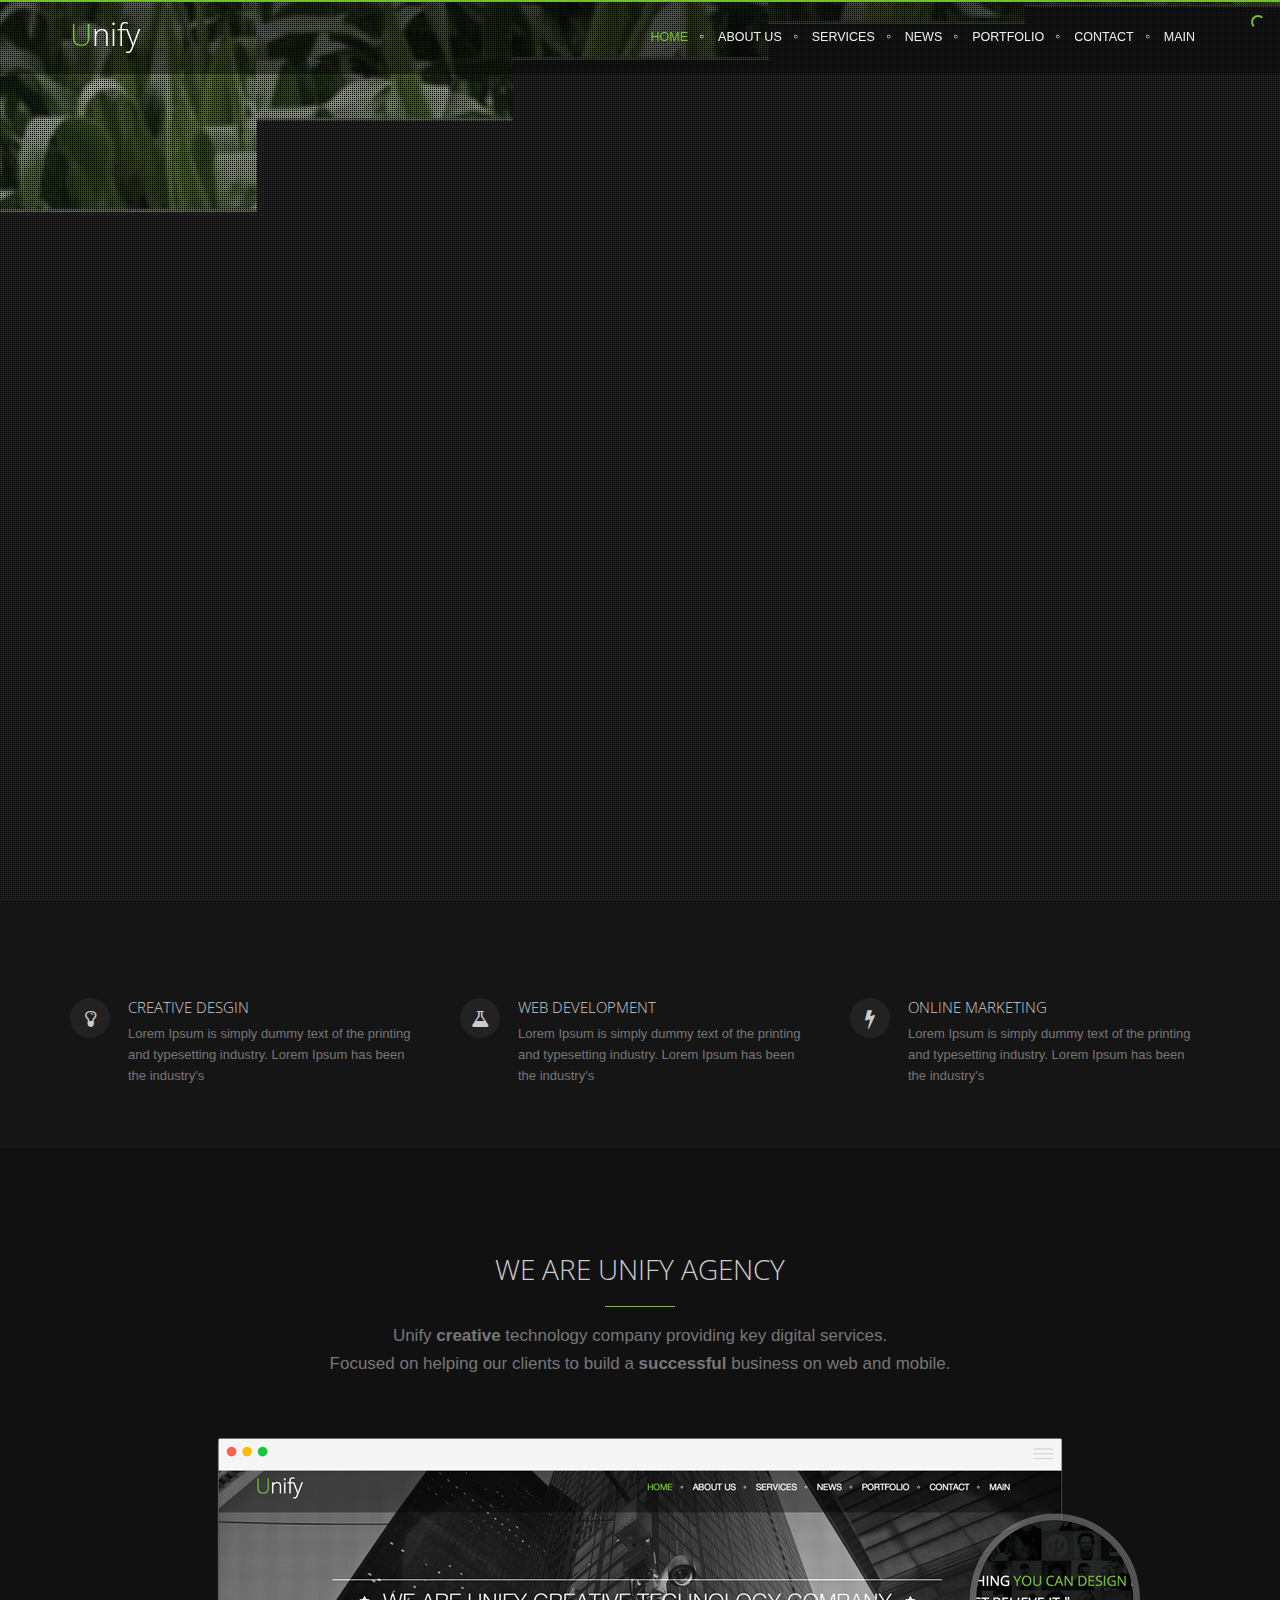
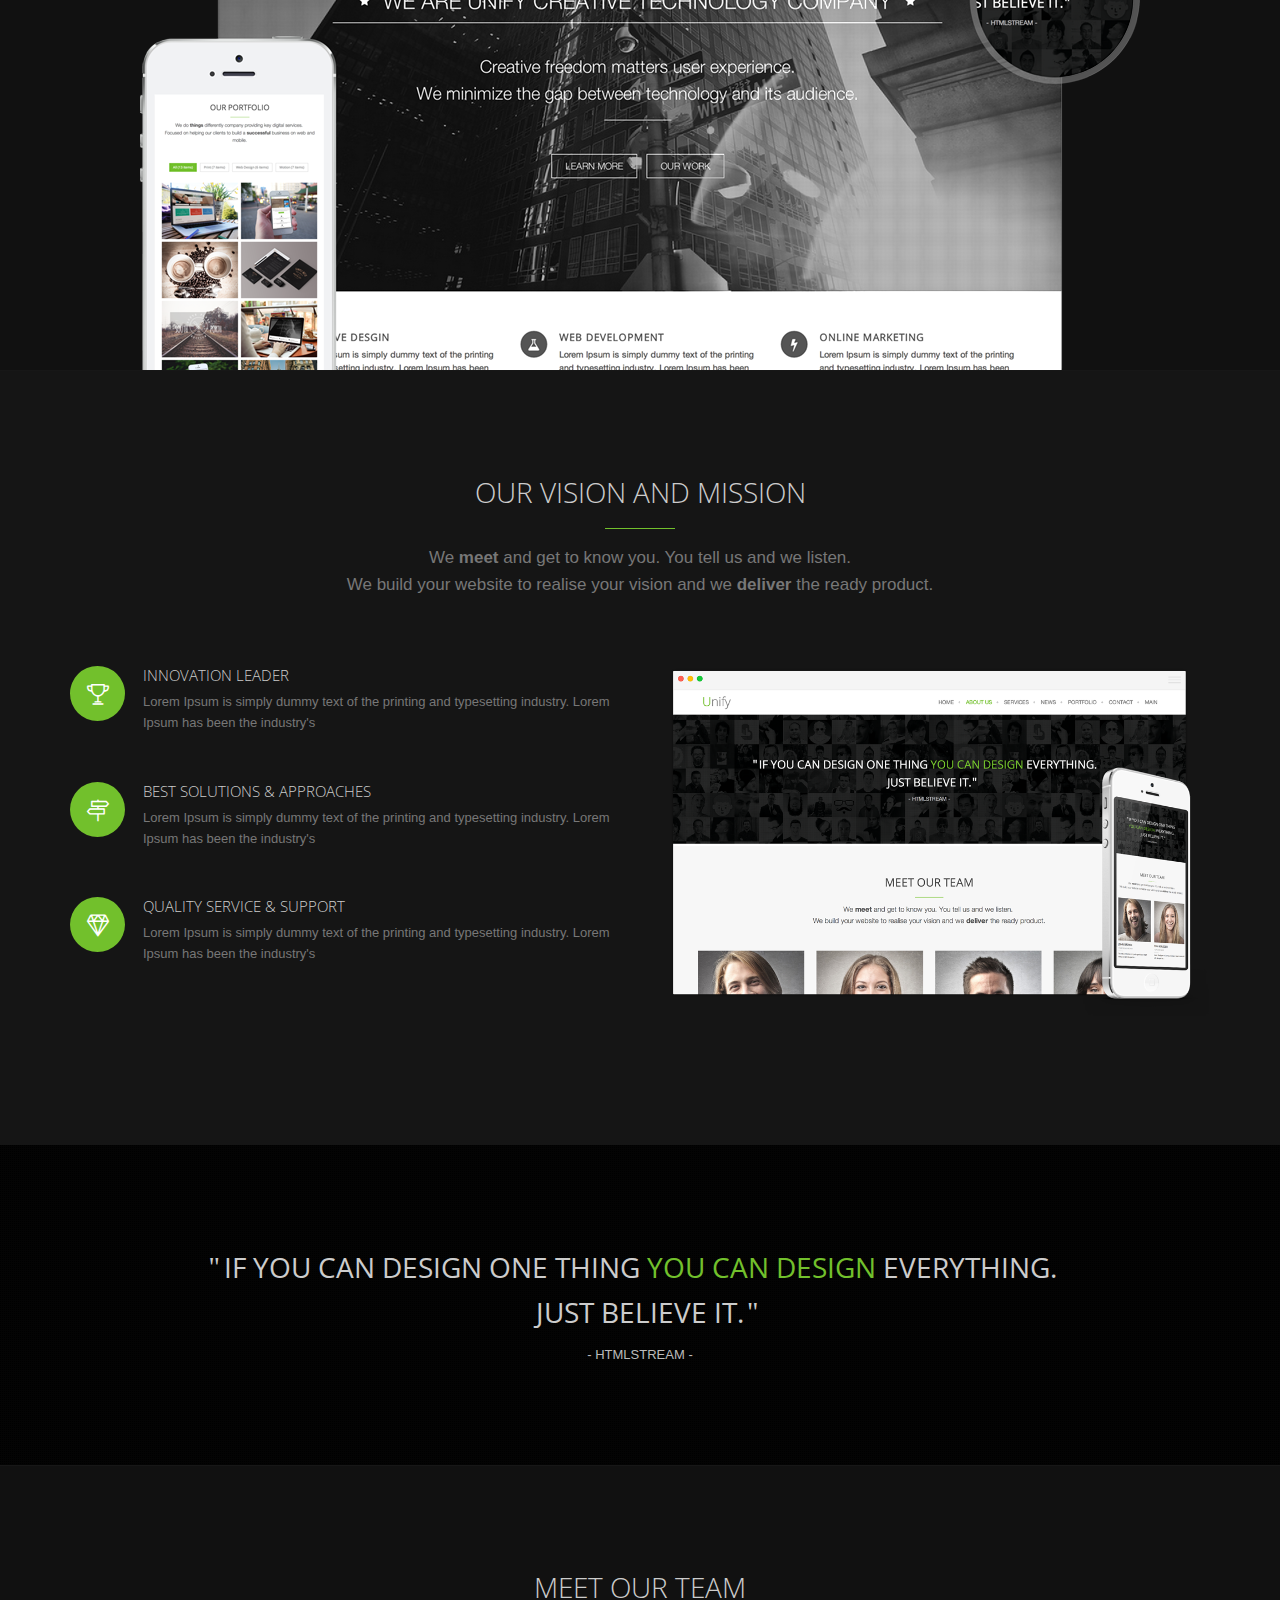
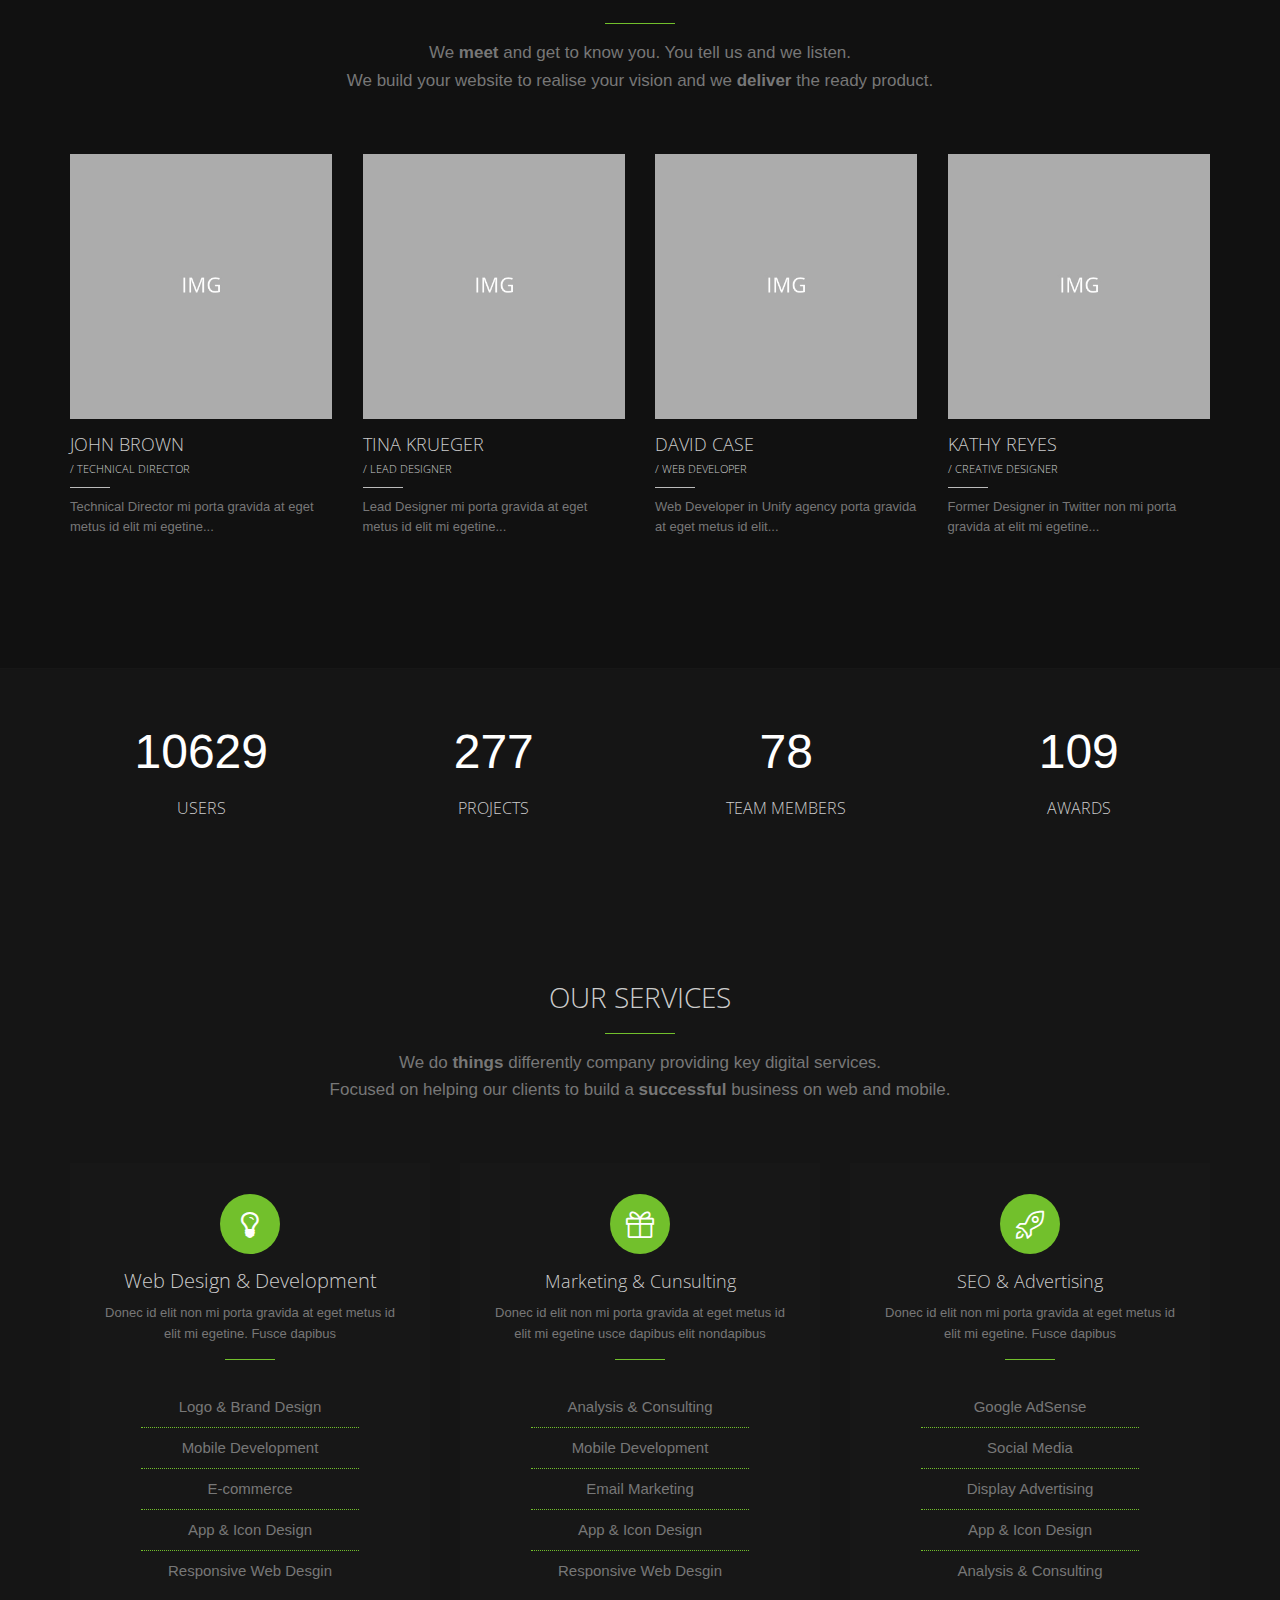
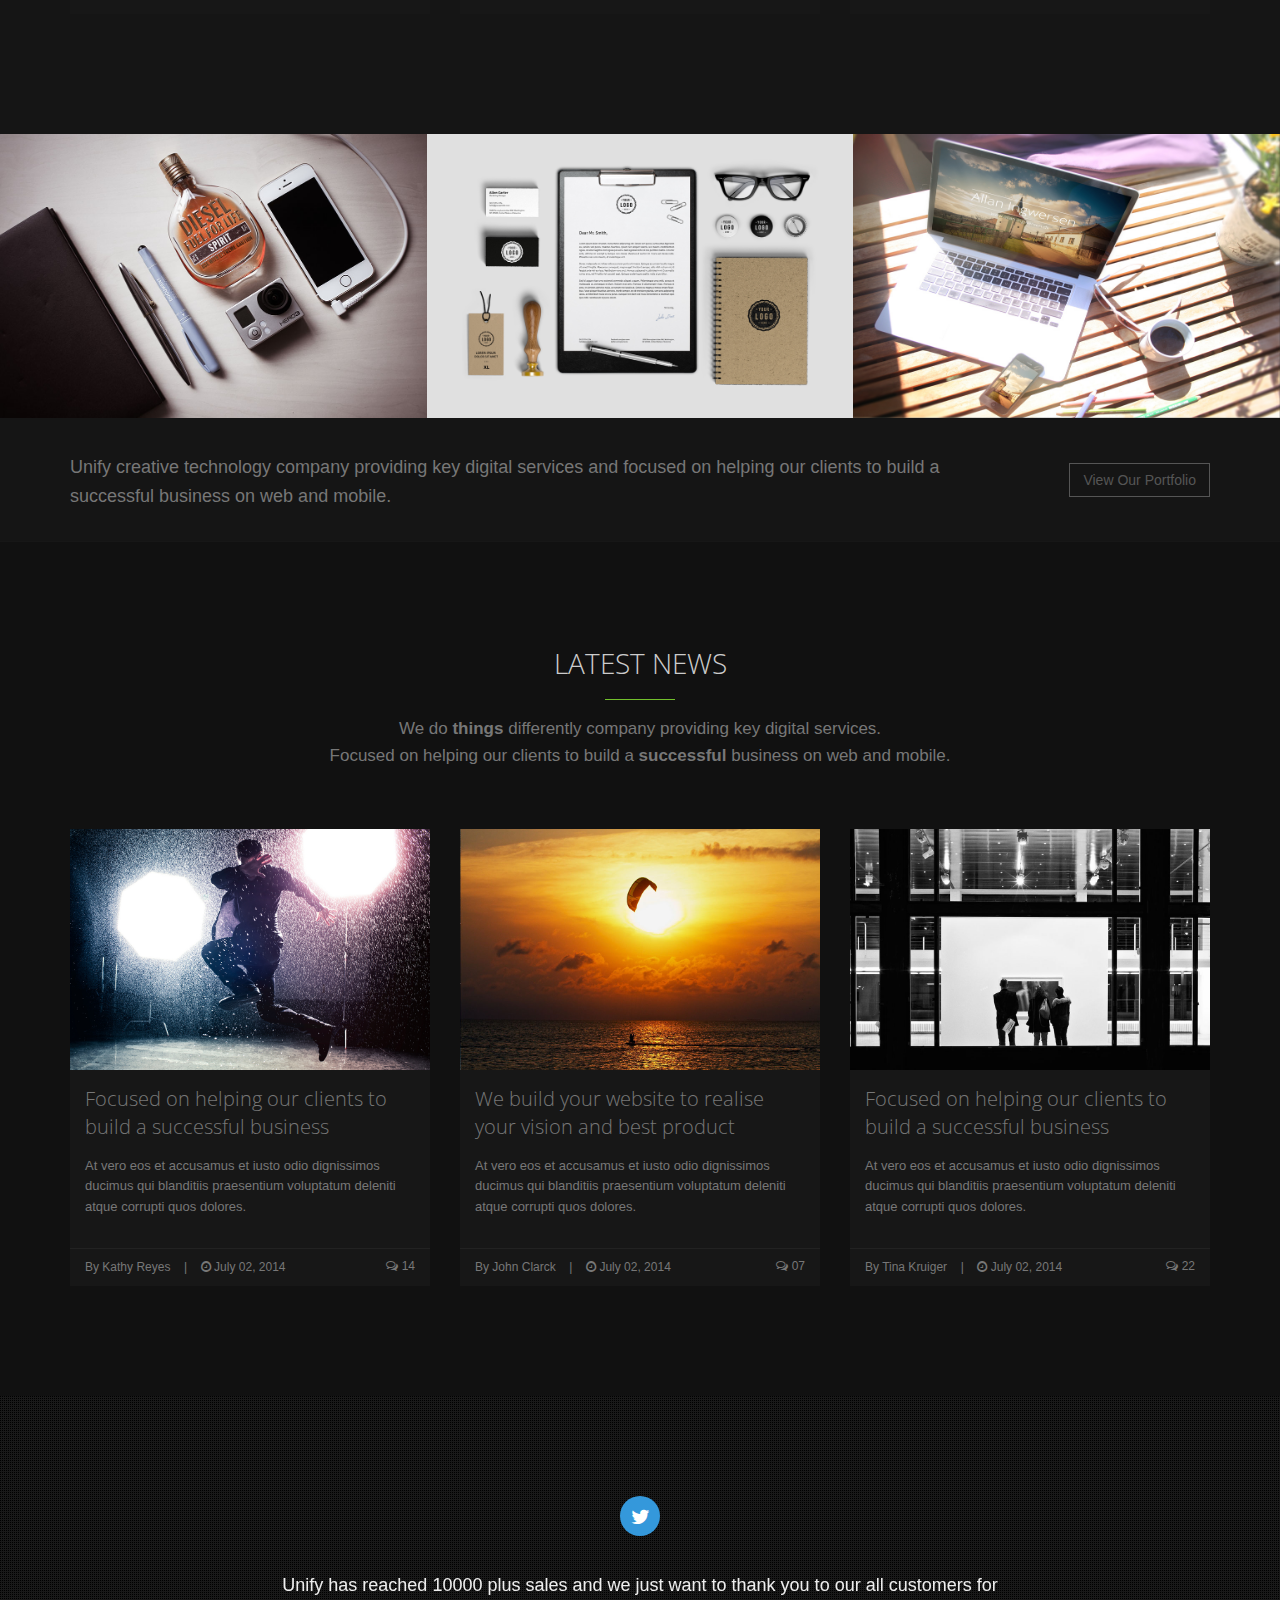
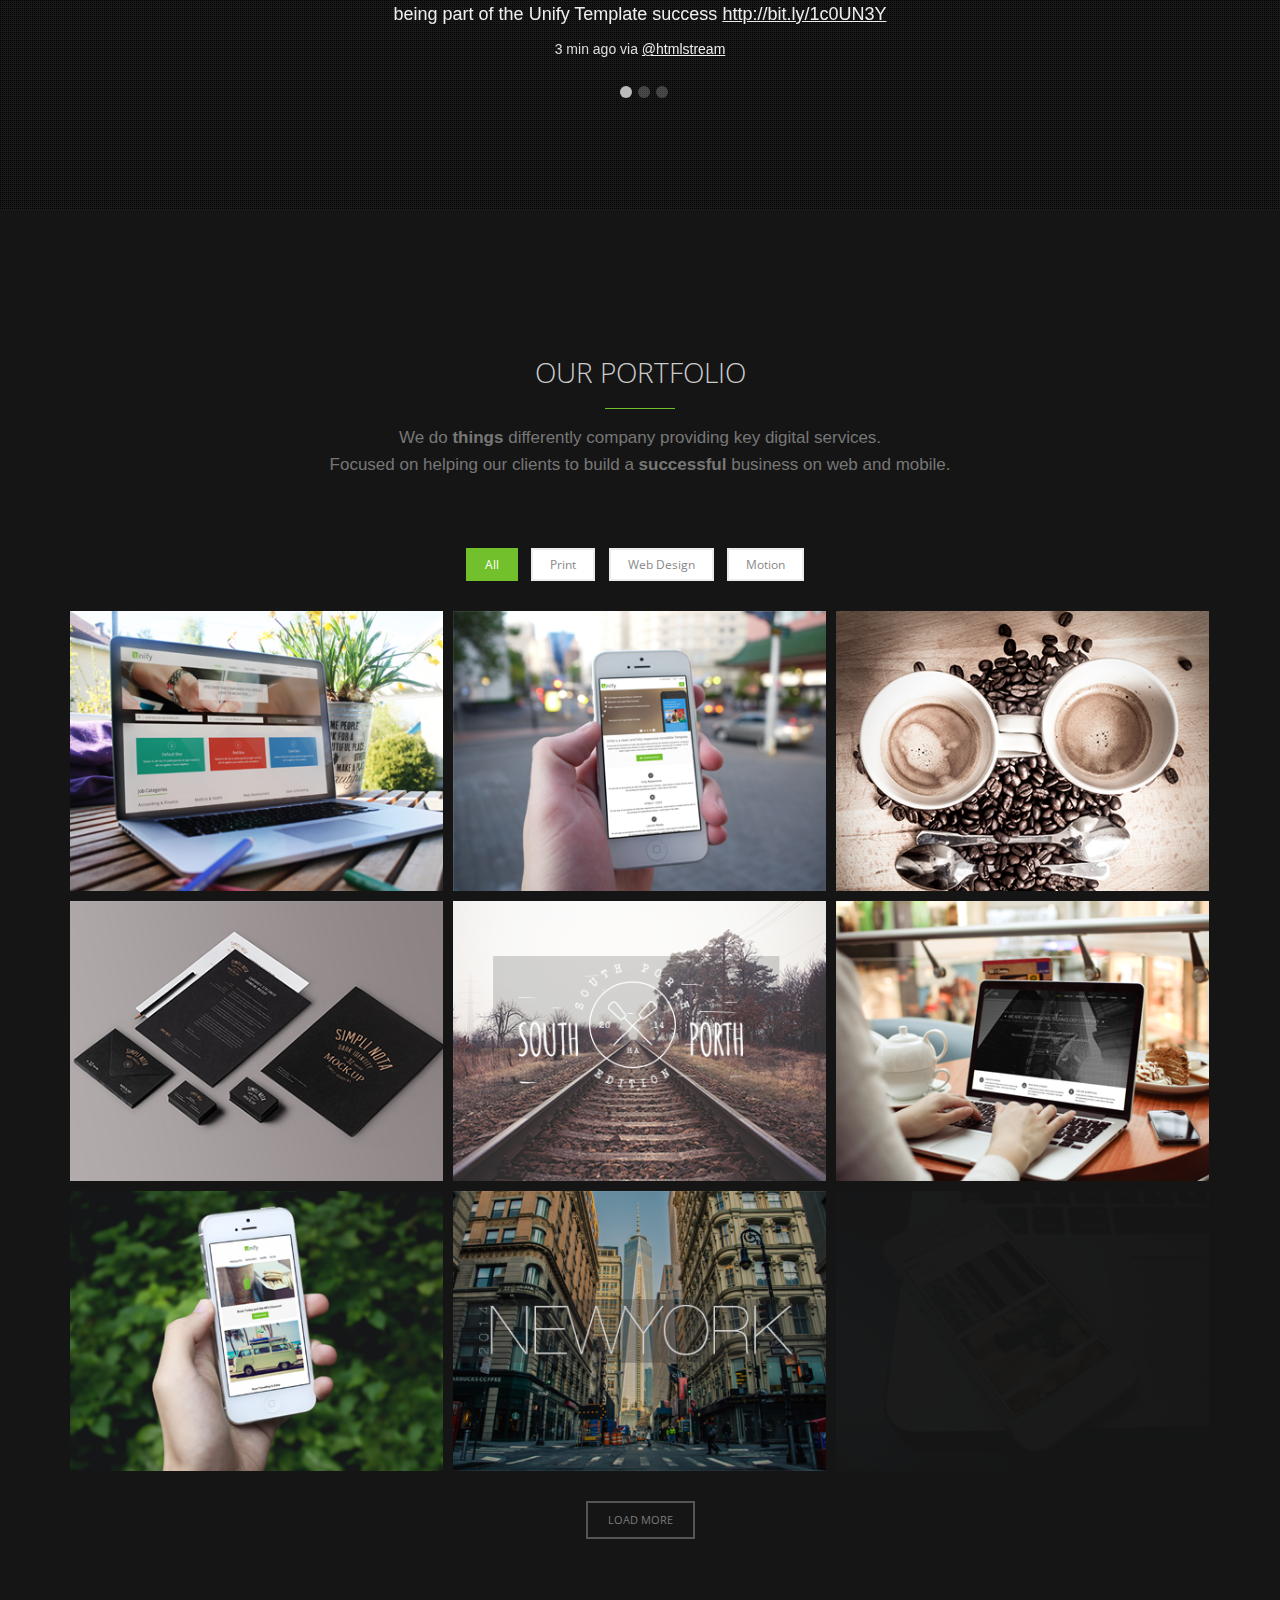
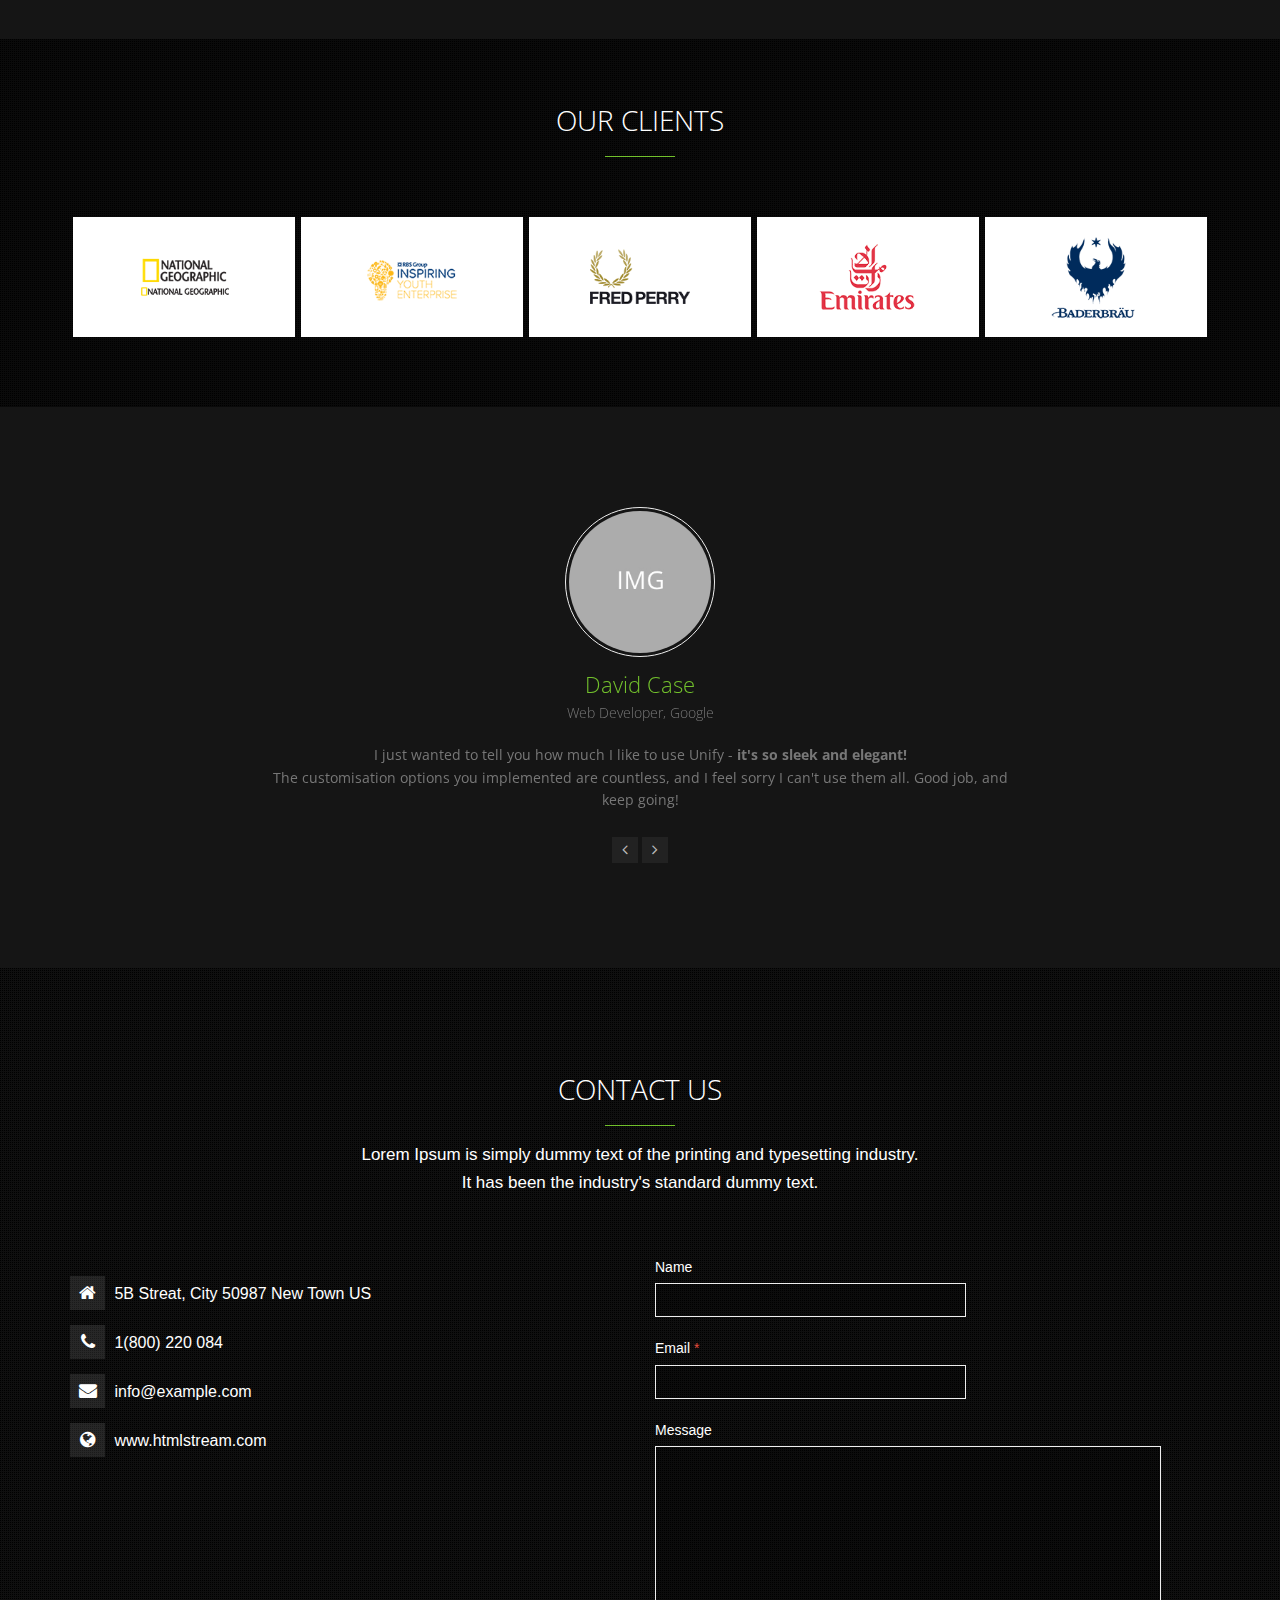
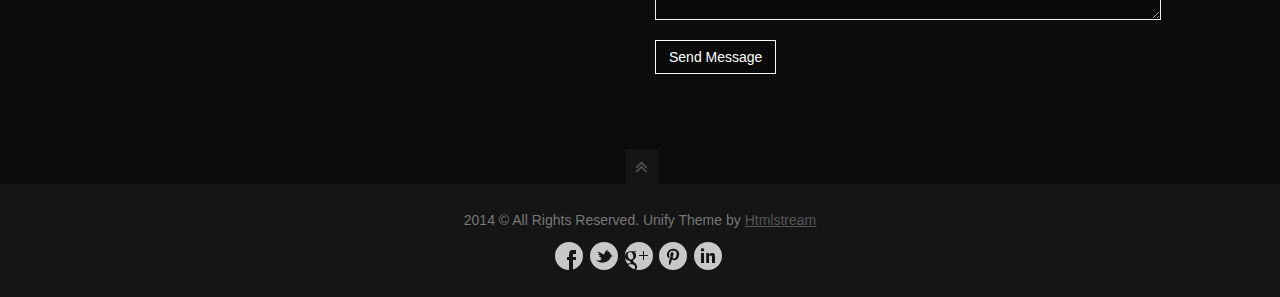
==== dark-page-example.html @ a561184c "Rando: creekside init" ====
<!DOCTYPE html>
<!--[if IE 8]> <html lang="en" class="ie8"> <![endif]-->  
<!--[if IE 9]> <html lang="en" class="ie9"> <![endif]-->  
<!--[if !IE]><!--> <html lang="en"> <!--<![endif]-->  
<head>
    <title>Unify | Creative One Page Theme</title>

    <!-- Meta -->
    <meta charset="utf-8">
    <meta name="viewport" content="width=device-width, initial-scale=1.0">
    <meta name="description" content="">
    <meta name="author" content="">

    <!-- Favicon -->
    <link rel="shortcut icon" href="favicon.ico">

    <!-- Web Fonts -->
    <link rel='stylesheet' type='text/css' href='//fonts.googleapis.com/css?family=Open+Sans:400,300,600&amp;subset=cyrillic,latin'>

    <!-- CSS Global Compulsory -->
    <link rel="stylesheet" href="assets/plugins/bootstrap/css/bootstrap.min.css">
    <link rel="stylesheet" href="assets/css/one.style.css">

    <!-- CSS Footer -->
    <link rel="stylesheet" href="assets/css/footers/footer-v7.css">

    <!-- CSS Implementing Plugins -->
    <link rel="stylesheet" href="assets/plugins/animate.css">    
    <link rel="stylesheet" href="assets/plugins/line-icons/line-icons.css">
    <link rel="stylesheet" href="assets/plugins/font-awesome/css/font-awesome.min.css">    
    <link rel="stylesheet" href="assets/plugins/pace/pace-flash.css">
    <link rel="stylesheet" href="assets/plugins/owl-carousel/owl.carousel.css">    
    <link rel="stylesheet" href="assets/plugins/cube-portfolio/cubeportfolio/css/cubeportfolio.min.css">    
    <link rel="stylesheet" href="assets/plugins/cube-portfolio/cubeportfolio/custom/custom-cubeportfolio.css">    
    <link rel="stylesheet" href="assets/plugins/revolution-slider/rs-plugin/css/settings.css" type="text/css" media="screen">
    <!--[if lt IE 9]><link rel="stylesheet" href="assets/plugins/revolution-slider/rs-plugin/css/settings-ie8.css" type="text/css" media="screen"><![endif]-->

    <!-- CSS Theme -->    
    <link rel="stylesheet" href="assets/css/theme-skins/one.dark.css">

    <!-- CSS Customization -->
    <link rel="stylesheet" href="assets/css/custom.css">
</head>

<!-- 
The #page-top ID is part of the scrolling feature.
The data-spy and data-target are part of the built-in Bootstrap scrollspy function.
-->
<body id="body" data-spy="scroll" data-target=".one-page-header" class="demo-lightbox-gallery dark">
    <!--=== Header ===-->    
    <nav class="one-page-header navbar navbar-default navbar-fixed-top" role="navigation">
        <div class="container">
            <div class="menu-container page-scroll">
                <button type="button" class="navbar-toggle" data-toggle="collapse" data-target=".navbar-ex1-collapse">
                    <span class="sr-only">Toggle navigation</span>
                    <span class="icon-bar"></span>
                    <span class="icon-bar"></span>
                    <span class="icon-bar"></span>
                </button>
                
                <a class="navbar-brand" href="#intro">
                    <span>U</span>nify
                    <!-- <img src="assets/img/logo1.png" alt="Logo"> -->
                </a>
            </div>

            <!-- Collect the nav links, forms, and other content for toggling -->
            <div class="collapse navbar-collapse navbar-ex1-collapse">
                <div class="menu-container">
                    <ul class="nav navbar-nav">
                        <li class="page-scroll home">
                            <a href="#body">Home</a>
                        </li>
                        <li class="page-scroll">
                            <a href="#about">About Us</a>
                        </li>
                        <li class="page-scroll">
                            <a href="#services">Services</a>
                        </li>
                        <li class="page-scroll">
                            <a href="#news">News</a>
                        </li>
                        <li class="page-scroll">
                            <a href="#portfolio">Portfolio</a>
                        </li>
                        <li class="page-scroll">
                            <a href="#contact">Contact</a>
                        </li>                    
                        <li class="page-scroll">
                            <a href="../index.html">Main</a>
                        </li>
                    </ul>
                </div>
            </div>
            <!-- /.navbar-collapse -->
        </div>
        <!-- /.container -->
    </nav>
    <!--=== End Header ===-->    

    <!-- Intro Section -->
    <section id="intro" class="intro-section">
        <div class="fullscreenbanner-container">
            <div class="fullscreenbanner">
                <ul>
                    <!-- SLIDE 1 -->
                    <li data-transition="curtain-1" data-slotamount="5" data-masterspeed="700" data-title="Slide 1">
                        <!-- MAIN IMAGE -->
                        <img src="assets/img/sliders/revolution/bg1.jpg" alt="slidebg1" data-bgfit="cover" data-bgposition="center center" data-bgrepeat="no-repeat">

                        <!-- LAYERS -->
                        <div class="tp-caption rs-caption-1 sft start"
                            data-x="center"
                            data-hoffset="0"
                            data-y="100"
                            data-speed="800"
                            data-start="2000"
                            data-easing="Back.easeInOut"
                            data-endspeed="300">
                            WE ARE UNIFY CREATIVE TECHNOLOGY COMPANY
                        </div>

                        <!-- LAYER -->
                        <div class="tp-caption rs-caption-2 sft"
                            data-x="center"
                            data-hoffset="0"
                            data-y="200"
                            data-speed="1000"
                            data-start="3000"
                            data-easing="Power4.easeOut"
                            data-endspeed="300"
                            data-endeasing="Power1.easeIn"
                            data-captionhidden="off"
                            style="z-index: 6">
                            Creative freedom matters user experience.<br>
                            We minimize the gap between technology and its audience.
                        </div>

                        <!-- LAYER -->
                        <div class="tp-caption rs-caption-3 sft"
                            data-x="center"
                            data-hoffset="0"
                            data-y="360"
                            data-speed="800"
                            data-start="3500"
                            data-easing="Power4.easeOut"
                            data-endspeed="300"
                            data-endeasing="Power1.easeIn"
                            data-captionhidden="off"
                            style="z-index: 6">
                            <span class="page-scroll"><a href="#about" class="btn-u btn-brd btn-brd-hover btn-u-light">Learn More</a></span>
                            <span class="page-scroll"><a href="#portfolio" class="btn-u btn-brd btn-brd-hover btn-u-light">Our Work</a></span>
                        </div>
                    </li>

                    <!-- SLIDE 2 -->
                    <li data-transition="slideup" data-slotamount="5" data-masterspeed="1000" data-title="Slide 2">
                        <!-- MAIN IMAGE -->
                        <img src="assets/img/sliders/revolution/bg2.jpg" alt="slidebg1"  data-bgfit="cover" data-bgposition="center center" data-bgrepeat="no-repeat">

                        <!-- LAYERS -->
                        <div class="tp-caption rs-caption-1 sft start"
                            data-x="center"
                            data-hoffset="0"
                            data-y="100"
                            data-speed="800"
                            data-start="1500"
                            data-easing="Back.easeInOut"
                            data-endspeed="300">
                            DEDICATED ADVANCED TEAM
                        </div>

                        <!-- LAYER -->
                        <div class="tp-caption rs-caption-2 sft"
                            data-x="center"
                            data-hoffset="0"
                            data-y="200"
                            data-speed="1000"
                            data-start="2500"
                            data-easing="Power4.easeOut"
                            data-endspeed="300"
                            data-endeasing="Power1.easeIn"
                            data-captionhidden="off"
                            style="z-index: 6">
                            We are creative technology company providing<br> 
                            key digital services on web and mobile.                            
                        </div>

                        <!-- LAYER -->
                        <div class="tp-caption rs-caption-3 sft"
                            data-x="center"
                            data-hoffset="0"
                            data-y="360"
                            data-speed="800"
                            data-start="3500"
                            data-easing="Power4.easeOut"
                            data-endspeed="300"
                            data-endeasing="Power1.easeIn"
                            data-captionhidden="off"
                            style="z-index: 6">
                            <span class="page-scroll"><a href="#about" class="btn-u btn-brd btn-brd-hover btn-u-light">Learn More</a></span>
                            <span class="page-scroll"><a href="#portfolio" class="btn-u btn-brd btn-brd-hover btn-u-light">Our Work</a></span>
                        </div>
                    </li>

                    <!-- SLIDE 3 -->
                    <li data-transition="slideup" data-slotamount="5" data-masterspeed="700"  data-title="Slide 3">
                        <!-- MAIN IMAGE -->
                        <img src="assets/img/sliders/revolution/bg3.jpg"  alt="slidebg1"  data-bgfit="cover" data-bgposition="center center" data-bgrepeat="no-repeat">

                        <!-- LAYERS -->
                        <div class="tp-caption rs-caption-1 sft start"
                            data-x="center"
                            data-hoffset="0"
                            data-y="110"
                            data-speed="800"
                            data-start="1500"
                            data-easing="Back.easeInOut"
                            data-endspeed="300">
                            WE DO THINGS DIFFERENTLY
                        </div>

                        <!-- LAYER -->
                        <div class="tp-caption rs-caption-2 sfb"
                            data-x="center"
                            data-hoffset="0"
                            data-y="210"
                            data-speed="800"
                            data-start="2500"
                            data-easing="Power4.easeOut"
                            data-endspeed="300"
                            data-endeasing="Power1.easeIn"
                            data-captionhidden="off"
                            style="z-index: 6">
                            Creative freedom matters user experience.<br>
                            We minimize the gap between technology and its audience.
                        </div>

                        <!-- LAYER -->
                        <div class="tp-caption rs-caption-3 sfb"
                            data-x="center"
                            data-hoffset="0"
                            data-y="370"
                            data-speed="800"
                            data-start="3500"
                            data-easing="Power4.easeOut"
                            data-endspeed="300"
                            data-endeasing="Power1.easeIn"
                            data-captionhidden="off"
                            style="z-index: 6">
                            <span class="page-scroll"><a href="#about" class="btn-u btn-brd btn-brd-hover btn-u-light">Learn More</a></span>
                            <span class="page-scroll"><a href="#portfolio" class="btn-u btn-brd btn-brd-hover btn-u-light">Our Work</a></span>
                        </div>
                    </li>                    
                </ul>
                <div class="tp-bannertimer tp-bottom"></div>
                <div class="tp-dottedoverlay twoxtwo"></div>
            </div>
        </div>
    </section>
    <!-- End Intro Section -->

    <!--  About Section -->
    <section id="about" class="about-section section-first">
        <div class="block-v1">
            <div class="container">
                <div class="row content-boxes-v3">
                    <div class="col-md-4 md-margin-bottom-30">
                        <i class="icon-custom rounded-x icon-bg-dark fa fa-lightbulb-o"></i>
                        <div class="content-boxes-in-v3">
                            <h2 class="heading-sm">Creative Desgin</h2>
                            <p>Lorem Ipsum is simply dummy text of the printing and typesetting industry. Lorem Ipsum has been the industry's</p>
                        </div>
                    </div>
                    <div class="col-md-4 md-margin-bottom-30">
                        <i class="icon-custom rounded-x icon-bg-dark fa fa-flask"></i>
                        <div class="content-boxes-in-v3">
                            <h2 class="heading-sm">Web Development</h2>
                            <p>Lorem Ipsum is simply dummy text of the printing and typesetting industry. Lorem Ipsum has been the industry's</p>
                        </div>
                    </div>
                    <div class="col-md-4">
                        <i class="icon-custom rounded-x icon-bg-dark fa fa-bolt"></i>
                        <div class="content-boxes-in-v3">
                            <h2 class="heading-sm">Online Marketing</h2>
                            <p>Lorem Ipsum is simply dummy text of the printing and typesetting industry. Lorem Ipsum has been the industry's</p>
                        </div>
                    </div>
                </div>                
            </div>
        </div>

        <div class="about-image bg-grey">
            <div class="container">
                <div class="title-v1">
                    <h1>We are Unify Agency</h1>
                    <p>Unify <strong>creative</strong> technology company providing key digital services. <br> 
                    Focused on helping our clients to build a <strong>successful</strong> business on web and mobile.</p>                
                </div>
                <div class="img-center">
                    <img class="img-responsive" src="assets/img/mockup/mockup.png" alt="">
                </div>
            </div>
        </div>        

        <div class="container content-lg">
            <div class="title-v1">
                <h2>Our Vision And Mission</h2>
                <p>We <strong>meet</strong> and get to know you. You tell us and we listen. <br> 
                We build your website to realise your vision and we <strong>deliver</strong> the ready product.</p>
            </div>

            <div class="row">
                <div class="col-md-6 content-boxes-v3 margin-bottom-40">
                    <div class="clearfix margin-bottom-30">
                        <i class="icon-custom icon-md rounded-x icon-bg-u icon-line icon-trophy"></i>
                        <div class="content-boxes-in-v3">
                            <h2 class="heading-sm">Innovation Leader</h2>
                            <p>Lorem Ipsum is simply dummy text of the printing and typesetting industry. Lorem Ipsum has been the industry's</p>
                        </div>
                    </div>
                    <div class="clearfix margin-bottom-30">
                        <i class="icon-custom icon-md rounded-x icon-bg-u icon-line icon-directions"></i>
                        <div class="content-boxes-in-v3">
                            <h2 class="heading-sm">Best Solutions &amp; Approaches</h2>
                            <p>Lorem Ipsum is simply dummy text of the printing and typesetting industry. Lorem Ipsum has been the industry's</p>
                        </div>
                    </div>
                    <div class="clearfix margin-bottom-30">
                        <i class="icon-custom icon-md rounded-x icon-bg-u icon-line icon-diamond"></i>
                        <div class="content-boxes-in-v3">
                            <h2 class="heading-sm">Quality Service &amp; Support</h2>
                            <p>Lorem Ipsum is simply dummy text of the printing and typesetting industry. Lorem Ipsum has been the industry's</p>
                        </div>
                    </div>
                </div>

                <div class="col-md-6">
                    <img class="img-responsive" src="assets/img/mockup/mockup1.png" alt="">
                </div>
            </div>
        </div>        

        <div class="parallax-quote parallaxBg">
            <div class="container">
                <div class="parallax-quote-in">
                    <p>If you can design one thing <span class="color-green">you can design</span> everything. <br> Just Believe It.</p>
                    <small>- HtmlStream -</small>
                </div>
            </div>
        </div>        

        <div class="team-v1 bg-grey content-lg">
            <div class="container">
                <div class="title-v1">
                    <h2>Meet Our Team</h2>
                    <p>We <strong>meet</strong> and get to know you. You tell us and we listen. <br> 
                    We build your website to realise your vision and we <strong>deliver</strong> the ready product.</p>
                </div>

                <ul class="list-unstyled row">
                    <li class="col-sm-3 col-xs-6 md-margin-bottom-30">
                        <div class="team-img">
                            <img class="img-responsive" src="assets/img/team/img1-md.jpg" alt="">
                            <ul>
                                <li><a href="#"><i class="icon-custom icon-sm rounded-x fa fa-twitter"></i></a></li>
                                <li><a href="#"><i class="icon-custom icon-sm rounded-x fa fa-facebook"></i></a></li>
                                <li><a href="#"><i class="icon-custom icon-sm rounded-x fa fa-google-plus"></i></a></li>
                            </ul>
                        </div>
                        <h3>John Brown</h3>
                        <h4>/ Technical Director</h4>
                        <p>Technical Director mi porta gravida at eget metus id elit mi egetine...</p>
                    </li>
                    <li class="col-sm-3 col-xs-6 md-margin-bottom-30">
                        <div class="team-img">
                            <img class="img-responsive" src="assets/img/team/img2-md.jpg" alt="">
                            <ul>
                                <li><a href="#"><i class="icon-custom icon-sm rounded-x fa fa-twitter"></i></a></li>
                                <li><a href="#"><i class="icon-custom icon-sm rounded-x fa fa-facebook"></i></a></li>
                                <li><a href="#"><i class="icon-custom icon-sm rounded-x fa fa-google-plus"></i></a></li>
                            </ul>
                        </div>
                        <h3>Tina Krueger</h3>
                        <h4>/ Lead Designer</h4>
                        <p>Lead Designer mi porta gravida at eget metus id elit mi egetine...</p>
                    </li>
                    <li class="col-sm-3 col-xs-6">
                        <div class="team-img">
                            <img class="img-responsive" src="assets/img/team/img3-md.jpg" alt="">
                            <ul>
                                <li><a href="#"><i class="icon-custom icon-sm rounded-x fa fa-twitter"></i></a></li>
                                <li><a href="#"><i class="icon-custom icon-sm rounded-x fa fa-facebook"></i></a></li>
                                <li><a href="#"><i class="icon-custom icon-sm rounded-x fa fa-google-plus"></i></a></li>
                            </ul>
                        </div>
                        <h3>David Case</h3>
                        <h4>/ Web Developer</h4>
                        <p>Web Developer in Unify agency porta gravida at eget metus id elit...</p>
                    </li>
                    <li class="col-sm-3 col-xs-6">
                        <div class="team-img">
                            <img class="img-responsive" src="assets/img/team/img5-md.jpg" alt="">
                            <ul>
                                <li><a href="#"><i class="icon-custom icon-sm rounded-x fa fa-twitter"></i></a></li>
                                <li><a href="#"><i class="icon-custom icon-sm rounded-x fa fa-facebook"></i></a></li>
                                <li><a href="#"><i class="icon-custom icon-sm rounded-x fa fa-google-plus"></i></a></li>
                            </ul>
                        </div>
                        <h3>Kathy Reyes</h3>
                        <h4>/ Creative Designer</h4>
                        <p>Former Designer in Twitter non mi porta gravida at elit mi egetine...</p>
                    </li>
                </ul>                
            </div>
        </div>

        <div class="parallax-counter parallaxBg">
            <div class="container">
                <div class="row">
                    <div class="col-sm-3 col-xs-6">
                        <div class="counters">
                            <span class="counter">10629</span>   
                            <h4>Users</h4>
                        </div>    
                    </div>
                    <div class="col-sm-3 col-xs-6">
                        <div class="counters">
                            <span class="counter">277</span> 
                            <h4>Projects</h4>
                        </div>    
                    </div>
                    <div class="col-sm-3 col-xs-6">
                        <div class="counters">
                            <span class="counter">78</span>
                            <h4>Team Members</h4>
                        </div>    
                    </div>
                    <div class="col-sm-3 col-xs-6">
                        <div class="counters">
                            <span class="counter">109</span>
                            <h4>Awards</h4>
                        </div>    
                    </div>
                </div>            
            </div>
        </div>        
    </section>
    <!--  About Section -->

    <!-- Services Section -->
    <section id="services">
        <div class="container content-lg">
            <div class="title-v1">
                <h2>Our Services</h2>
                <p>We do <strong>things</strong> differently company providing key digital services. <br> 
                Focused on helping our clients to build a <strong>successful</strong> business on web and mobile.</p>                
            </div>            
    
            <div class="row service-box-v1">
                <div class="col-md-4 col-sm-6">
                    <div class="service-block service-block-default">
                        <i class="icon-custom icon-lg icon-bg-u rounded-x fa fa-lightbulb-o"></i>
                        <h2 class="heading-md">Web Design &amp; Development</h2>
                        <p>Donec id elit non mi porta gravida at eget metus id elit mi egetine. Fusce dapibus</p>
                        <ul class="list-unstyled">
                            <li>Logo &amp; Brand Design</li>
                            <li>Mobile Development</li>
                            <li>E-commerce</li>
                            <li>App &amp; Icon Design</li>
                            <li>Responsive Web Desgin</li>
                        </ul>                        
                    </div>
                </div>
                <div class="col-md-4 col-sm-6">
                    <div class="service-block service-block-default">
                        <i class="icon-custom icon-lg icon-bg-u rounded-x icon-line icon-present"></i>
                        <h2 class="heading-sm">Marketing &amp; Cunsulting</h2>
                        <p>Donec id elit non mi porta gravida at eget metus id elit mi egetine usce dapibus elit nondapibus</p>
                        <ul class="list-unstyled">
                            <li>Analysis &amp; Consulting</li>
                            <li>Mobile Development</li>
                            <li>Email Marketing</li>
                            <li>App &amp; Icon Design</li>
                            <li>Responsive Web Desgin</li>
                        </ul>                        
                    </div>
                </div>
                <div class="col-md-4 col-sm-12">
                    <div class="service-block service-block-default">            
                        <i class="icon-custom icon-lg icon-bg-u rounded-x icon-line icon-rocket"></i>
                        <h2 class="heading-sm">SEO &amp; Advertising</h2>
                        <p>Donec id elit non mi porta gravida at eget metus id elit mi egetine. Fusce dapibus</p>
                        <ul class="list-unstyled">
                            <li>Google AdSense</li>
                            <li>Social Media</li>
                            <li>Display Advertising</li>
                            <li>App &amp; Icon Design</li>
                            <li>Analysis &amp; Consulting</li>
                        </ul>                        
                    </div>
                </div>
            </div>
        </div>

        
        <ul class="list-unstyled row portfolio-box-v1">
            <li class="col-sm-4">
                <img class="img-responsive" src="assets/img/mockup/img1.jpg" alt="">
                <div class="portfolio-box-v1-in">
                    <h3>Collective Package</h3>
                    <p>Web Design, Mock-up</p>
                    <a class="btn-u btn-u-sm btn-brd btn-brd-hover btn-u-light" href="#">Read More</a>
                </div>
            </li>
            <li class="col-sm-4">
                <img class="img-responsive" src="assets/img/mockup/img2.jpg" alt="">
                <div class="portfolio-box-v1-in">
                    <h3>Ahola Company</h3>
                    <p>Brand Design, UI</p>
                    <a class="btn-u btn-u-sm btn-brd btn-brd-hover btn-u-light" href="#">Read More</a>
                </div>
            </li>
            <li class="col-sm-4">
                <img class="img-responsive" src="assets/img/mockup/img4.jpg" alt="">
                <div class="portfolio-box-v1-in">
                    <h3>Allan Project</h3>
                    <p>Web Development, HTML5</p>
                    <a class="btn-u btn-u-sm btn-brd btn-brd-hover btn-u-light" href="#">Read More</a>
                </div>
            </li>
        </ul>
        
        <div class="call-action-v1">
            <div class="container">
                <div class="call-action-v1-box">
                    <div class="call-action-v1-in">
                        <p>Unify creative technology company providing key digital services and focused on helping our clients to build a successful business on web and mobile.</p>
                    </div>
                    <div class="call-action-v1-in inner-btn page-scroll">
                        <a href="#portfolio" class="btn-u btn-brd btn-brd-hover btn-u-dark btn-u-block">View Our Portfolio</a>
                    </div>
                </div>
            </div>
        </div>                    
    </section>
    <!-- End Services Section -->

    <!-- News Section -->
    <section id="news" class="news-section">
        <div class="container content-lg">
            <div class="title-v1">
                <h2>Latest News</h2>
                <p>We do <strong>things</strong> differently company providing key digital services. <br> 
                Focused on helping our clients to build a <strong>successful</strong> business on web and mobile.</p>             
            </div>

            <div class="row news-v1">
                <div class="col-md-4 md-margin-bottom-40">
                    <div class="news-v1-in">
                        <img class="img-responsive" src="assets/img/contents/img1.jpg" alt="">
                        <h3><a href="#">Focused on helping our clients to build a successful business</a></h3>
                        <p>At vero eos et accusamus et iusto odio dignissimos ducimus qui blanditiis praesentium voluptatum deleniti atque corrupti quos dolores.</p>
                        <ul class="list-inline news-v1-info">
                            <li><span>By</span> <a href="#">Kathy Reyes</a></li>
                            <li>|</li>
                            <li><i class="fa fa-clock-o"></i> July 02, 2014</li>
                            <li class="pull-right"><a href="#"><i class="fa fa-comments-o"></i> 14</a></li>
                        </ul>
                    </div>
                </div>
                <div class="col-md-4 md-margin-bottom-40">
                    <div class="news-v1-in">
                        <img class="img-responsive" src="assets/img/contents/img4.jpg" alt="">
                        <h3><a href="#">We build your website to realise your vision and best product</a></h3>
                        <p>At vero eos et accusamus et iusto odio dignissimos ducimus qui blanditiis praesentium voluptatum deleniti atque corrupti quos dolores.</p>
                        <ul class="list-inline news-v1-info">
                            <li><span>By</span> <a href="#">John Clarck</a></li>
                            <li>|</li>
                            <li><i class="fa fa-clock-o"></i> July 02, 2014</li>
                            <li class="pull-right"><a href="#"><i class="fa fa-comments-o"></i> 07</a></li>
                        </ul>
                    </div>
                </div>
                <div class="col-md-4">
                    <div class="news-v1-in">
                        <img class="img-responsive" src="assets/img/contents/img3.jpg" alt="">
                        <h3><a href="#">Focused on helping our clients to build a successful business</a></h3>
                        <p>At vero eos et accusamus et iusto odio dignissimos ducimus qui blanditiis praesentium voluptatum deleniti atque corrupti quos dolores.</p>
                        <ul class="list-inline news-v1-info">
                            <li><span>By</span> <a href="#">Tina Kruiger</a></li>
                            <li>|</li>
                            <li><i class="fa fa-clock-o"></i> July 02, 2014</li>
                            <li class="pull-right"><a href="#"><i class="fa fa-comments-o"></i> 22</a></li>
                        </ul>
                    </div>
                </div>
            </div>
        </div>
       
        <div class="parallax-twitter parallaxBg">
            <div class="container parallax-twitter-in">
                <div class="margin-bottom-30">
                    <i class="icon-custom rounded-x icon-bg-blue fa fa-twitter"></i>
                </div>

                <div class="row">
                    <div class="col-md-8 col-md-offset-2">
                        <ul class="list-unstyled owl-twitter-v1">
                            <li class="item">
                                <p>Unify has reached 10000 plus sales and we just want to thank you to our all customers for being part of the Unify Template success <a href="http://bit.ly/1c0UN3Y">http://bit.ly/1c0UN3Y</a><p>
                                <span>3 min ago via <a href="https://twitter.com/htmlstream">@htmlstream</a></span>
                            </li>
                            <li class="item">
                                <p><a href="#">@htmlstream</a> jQuery lightGallery - Lightweight jQuery lightbox gallery for displaying image and video gallery <a href="#">http://sachinchoolur.github.io/lightGallery</a> <a href="#">#javascript</a></p>
                                <span>10 min ago Retweeted by <a href="https://twitter.com/htmlstream">@twbootstrap</a></span>
                            </li>
                            <li class="item">
                                <p>New 100% Free Stock Photos. Every. Single. Day. Everything you need for your creative projects. <a href="#">http://publicdomainarchive.com</a></p>
                                <span>30 min ago via <a href="https://twitter.com/htmlstream">@wrapbootstrap</a></span>
                            </li>
                        </ul>                    
                    </div>
                </div>
            </div>
        </div> 
    </section>
    <!-- End News Section -->

    <!-- Portfolio Section -->
    <section id="portfolio" class="about-section">
        <div class="container content-lg">
            <div class="title-v1">
                <h2>Our Portfolio</h2>
                <p>We do <strong>things</strong> differently company providing key digital services. <br> 
                Focused on helping our clients to build a <strong>successful</strong> business on web and mobile.</p>                
            </div>


            <div class="cube-portfolio">
                <div id="filters-container" class="cbp-l-filters-button">
                    <div data-filter="*" class="cbp-filter-item-active cbp-filter-item"> All </div>
                    <div data-filter=".print" class="cbp-filter-item"> Print </div>
                    <div data-filter=".web-design" class="cbp-filter-item"> Web Design </div>
                    <div data-filter=".motion" class="cbp-filter-item"> Motion </div>
                </div><!--/end Filters Container-->

                <div id="grid-container" class="cbp-l-grid-gallery">
                    <div class="cbp-item print motion">
                        <a href="assets/ajax/project1.html" class="cbp-caption cbp-singlePageInline"
                           data-title="World Clock Widget<br>by Paul Flavius Nechita">
                            <div class="cbp-caption-defaultWrap">
                                <img src="assets/img/portfolio/1.jpg" alt="">
                            </div>
                            <div class="cbp-caption-activeWrap">
                                <div class="cbp-l-caption-alignLeft">
                                    <div class="cbp-l-caption-body">
                                        <div class="cbp-l-caption-title">World Clock Widget</div>
                                        <div class="cbp-l-caption-desc">by Paul Flavius Nechita</div>
                                    </div>
                                </div>
                            </div>
                        </a>
                    </div>
                    <div class="cbp-item web-design">
                        <a href="assets/ajax/project2.html" class="cbp-caption cbp-singlePageInline"
                           data-title="Bolt UI<br>by Tiberiu Neamu">
                            <div class="cbp-caption-defaultWrap">
                                <img src="assets/img/portfolio/2.jpg" alt="">
                            </div>
                            <div class="cbp-caption-activeWrap">
                                <div class="cbp-l-caption-alignLeft">
                                    <div class="cbp-l-caption-body">
                                        <div class="cbp-l-caption-title">Bolt UI</div>
                                        <div class="cbp-l-caption-desc">by Tiberiu Neamu</div>
                                    </div>
                                </div>
                            </div>
                        </a>
                    </div>
                    <div class="cbp-item print motion">
                        <a href="assets/ajax/project3.html" class="cbp-caption cbp-singlePageInline"
                           data-title="WhereTO App<br>by Tiberiu Neamu">
                            <div class="cbp-caption-defaultWrap">
                                <img src="assets/img/portfolio/3.jpg" alt="">
                            </div>
                            <div class="cbp-caption-activeWrap">
                                <div class="cbp-l-caption-alignLeft">
                                    <div class="cbp-l-caption-body">
                                        <div class="cbp-l-caption-title">WhereTO App</div>
                                        <div class="cbp-l-caption-desc">by Tiberiu Neamu</div>
                                    </div>
                                </div>
                            </div>
                        </a>
                    </div>
                    <div class="cbp-item web-design print">
                        <a href="assets/ajax/project4.html" class="cbp-caption cbp-singlePageInline"
                           data-title="iDevices<br>by Tiberiu Neamu">
                            <div class="cbp-caption-defaultWrap">
                                <img src="assets/img/portfolio/11.jpg" alt="">
                            </div>
                            <div class="cbp-caption-activeWrap">
                                <div class="cbp-l-caption-alignLeft">
                                    <div class="cbp-l-caption-body">
                                        <div class="cbp-l-caption-title">iDevices</div>
                                        <div class="cbp-l-caption-desc">by Tiberiu Neamu</div>
                                    </div>
                                </div>
                            </div>
                        </a>
                    </div>
                    <div class="cbp-item motion">
                        <a href="assets/ajax/project5.html" class="cbp-caption cbp-singlePageInline"
                           data-title="Seemple* Music for iPad<br>by Tiberiu Neamu">
                            <div class="cbp-caption-defaultWrap">
                                <img src="assets/img/portfolio/5.jpg" alt="">
                            </div>
                            <div class="cbp-caption-activeWrap">
                                <div class="cbp-l-caption-alignLeft">
                                    <div class="cbp-l-caption-body">
                                        <div class="cbp-l-caption-title">Seemple* Music for iPad</div>
                                        <div class="cbp-l-caption-desc">by Tiberiu Neamu</div>
                                    </div>
                                </div>
                            </div>
                        </a>
                    </div>
                    <div class="cbp-item print motion">
                        <a href="assets/ajax/project6.html" class="cbp-caption cbp-singlePageInline"
                           data-title="Remind~Me Widget<br>by Tiberiu Neamu">
                            <div class="cbp-caption-defaultWrap">
                                <img src="assets/img/portfolio/6.jpg" alt="">
                            </div>
                            <div class="cbp-caption-activeWrap">
                                <div class="cbp-l-caption-alignLeft">
                                    <div class="cbp-l-caption-body">
                                        <div class="cbp-l-caption-title">Remind~Me Widget</div>
                                        <div class="cbp-l-caption-desc">by Tiberiu Neamu</div>
                                    </div>
                                </div>
                            </div>
                        </a>
                    </div>
                    <div class="cbp-item web-design print">
                        <a href="assets/ajax/project7.html" class="cbp-caption cbp-singlePageInline"
                           data-title="Workout Buddy<br>by Tiberiu Neamu">
                            <div class="cbp-caption-defaultWrap">
                                <img src="assets/img/portfolio/7.jpg" alt="">
                            </div>
                            <div class="cbp-caption-activeWrap">
                                <div class="cbp-l-caption-alignLeft">
                                    <div class="cbp-l-caption-body">
                                        <div class="cbp-l-caption-title">Workout Buddy</div>
                                        <div class="cbp-l-caption-desc">by Tiberiu Neamu</div>
                                    </div>
                                </div>
                            </div>
                        </a>
                    </div>
                    <div class="cbp-item print">
                        <a href="assets/ajax/project8.html" class="cbp-caption cbp-singlePageInline"
                           data-title="Digital Menu<br>by Cosmin Capitanu">
                            <div class="cbp-caption-defaultWrap">
                                <img src="assets/img/portfolio/8.jpg" alt="">
                            </div>
                            <div class="cbp-caption-activeWrap">
                                <div class="cbp-l-caption-alignLeft">
                                    <div class="cbp-l-caption-body">
                                        <div class="cbp-l-caption-title">Digital Menu</div>
                                        <div class="cbp-l-caption-desc">by Cosmin Capitanu</div>
                                    </div>
                                </div>
                            </div>
                        </a>
                    </div>
                    <div class="cbp-item motion">
                        <a href="assets/ajax/project9.html" class="cbp-caption cbp-singlePageInline"
                           data-title="Holiday Selector<br>by Cosmin Capitanu">
                            <div class="cbp-caption-defaultWrap">
                                <img src="assets/img/portfolio/4.jpg" alt="">
                            </div>
                            <div class="cbp-caption-activeWrap">
                                <div class="cbp-l-caption-alignLeft">
                                    <div class="cbp-l-caption-body">
                                        <div class="cbp-l-caption-title">Holiday Selector</div>
                                        <div class="cbp-l-caption-desc">by Cosmin Capitanu</div>
                                    </div>
                                </div>
                            </div>
                        </a>
                    </div>
                </div>

                <div class="cbp-l-loadMore-button">
                    <a href="assets/ajax/loadMore.html" class="cbp-l-loadMore-button-link">LOAD MORE</a>
                </div>
            </div>
        </div>

        <div class="clients-section parallaxBg">
            <div class="container">
                <div class="title-v1">
                    <h2>Our Clients</h2>
                </div>            
                <ul class="owl-clients-v2">
                    <li class="item"><a href="#"><img src="assets/img/clients/national-geographic.png" alt=""></a></li>
                    <li class="item"><a href="#"><img src="assets/img/clients/inspiring.png" alt=""></a></li>
                    <li class="item"><a href="#"><img src="assets/img/clients/fred-perry.png" alt=""></a></li>
                    <li class="item"><a href="#"><img src="assets/img/clients/emirates.png" alt=""></a></li>
                    <li class="item"><a href="#"><img src="assets/img/clients/baderbrau.png" alt=""></a></li>
                    <li class="item"><a href="#"><img src="assets/img/clients/inspiring.png" alt=""></a></li>
                </ul>            
            </div>
        </div>

        <div class="testimonials-v3">
            <div class="container">
                <div class="row">
                    <div class="col-md-8 col-md-offset-2">
                        <ul class="list-unstyled owl-ts-v1">
                            <li class="item">
                                <img class="rounded-x img-bordered" src="assets/img/team/img3-sm.jpg" alt="">
                                <div class="testimonials-v3-title">
                                    <p>David Case</p>
                                    <span>Web Developer, Google</span>
                                </div>
                                <p>I just wanted to tell you how much I like to use Unify - <strong>it's so sleek and elegant!</strong> <br>
                                The customisation options you implemented are countless, and I feel sorry I can't use them all. Good job, and keep going!<p>
                            </li>
                            <li class="item">
                                <img class="rounded-x img-bordered" src="assets/img/team/img2-sm.jpg" alt="">
                                <div class="testimonials-v3-title">
                                    <p>Tina Krueger</p>
                                    <span>UI Designer, Apple</span>
                                </div>                                
                                <p>Keep up the great work. Your template is by far the best on the market in terms of features, quality and value or money.</p>
                            </li>
                            <li class="item">
                                <img class="rounded-x img-bordered" src="assets/img/team/img1-sm.jpg" alt="">
                                <div class="testimonials-v3-title">
                                    <p>John Clarck</p>
                                    <span>Marketing &amp; Cunsulting, IBM</span>
                                </div>
                                <p>So far I really like the theme. I am looking forward to exploring more of your themes. Thank you!</p>
                            </li>
                        </ul>
                    </div>                    
                </div>
            </div>
        </div>                 
    </section>
    <!-- End Portfolio Section -->

    <!-- Contact Section -->
    <section id="contact" class="contacts-section">
        <div class="container content-lg">
            <div class="title-v1">
                <h2>Contact Us</h2>
                <p>Lorem Ipsum is simply dummy text of the printing and typesetting industry. <br>
                It has been the industry's standard dummy text.</p>
            </div>

            <div class="row contacts-in">
                <div class="col-md-6 md-margin-bottom-40">
                    <ul class="list-unstyled">
                        <li><i class="fa fa-home"></i> 5B Streat, City 50987 New Town US</li>
                        <li><i class="fa fa-phone"></i> 1(800) 220 084</li>
                        <li><i class="fa fa-envelope"></i> <a href="info@example.com">info@example.com</a></li>
                        <li><i class="fa fa-globe"></i> <a href="http://htmlstream.com">www.htmlstream.com</a></li>
                    </ul>
                </div>

                <div class="col-md-6">
                    <form action="assets/php/sky-forms-pro/demo-contacts-process.php" method="post" id="sky-form3" class="sky-form contact-style">
                        <fieldset>
                            <label>Name</label>
                            <div class="row">
                                <div class="col-md-7 margin-bottom-20 col-md-offset-0">
                                    <div>
                                        <input type="text" name="name" id="name" class="form-control">
                                    </div>
                                </div>                
                            </div>
                            
                            <label>Email <span class="color-red">*</span></label>
                            <div class="row">
                                <div class="col-md-7 margin-bottom-20 col-md-offset-0">
                                    <div>
                                        <input type="text" name="email" id="email" class="form-control">
                                    </div>
                                </div>                
                            </div>
                            
                            <label>Message</label>
                            <div class="row">
                                <div class="col-md-11 margin-bottom-20 col-md-offset-0">
                                    <div>
                                        <textarea rows="8" name="message" id="message" class="form-control"></textarea>
                                    </div>
                                </div>                
                            </div>
                            
                            <p><button type="submit" class="btn-u btn-brd btn-brd-hover btn-u-dark">Send Message</button></p>
                        </fieldset>

                        <div class="message">
                            <i class="rounded-x fa fa-check"></i>
                            <p>Your message was successfully sent!</p>
                        </div>
                    </form> 
                </div>
            </div>            
        </div>

        <div class="copyright-section">
            <p>2014 &copy; All Rights Reserved. Unify Theme by <a target="_blank" href="https://twitter.com/htmlstream">Htmlstream</a></p>
            <ul class="social-icons">
                <li><a href="#" data-original-title="Facebook" class="social_facebook rounded-x"></a></li>
                <li><a href="#" data-original-title="Twitter" class="social_twitter rounded-x"></a></li>
                <li><a href="#" data-original-title="Goole Plus" class="social_googleplus rounded-x"></a></li>
                <li><a href="#" data-original-title="Pinterest" class="social_pintrest rounded-x"></a></li>
                <li><a href="#" data-original-title="Linkedin" class="social_linkedin rounded-x"></a></li>
            </ul>
            <span class="page-scroll"><a href="#intro"><i class="fa fa-angle-double-up back-to-top"></i></a></span>
        </div>
    </section>
    <!-- End Contact Section -->

    <!-- JS Global Compulsory -->
    <script type="text/javascript" src="assets/plugins/jquery/jquery.min.js"></script>
    <script type="text/javascript" src="assets/plugins/jquery/jquery-migrate.min.js"></script>    
    <script type="text/javascript" src="assets/plugins/bootstrap/js/bootstrap.min.js"></script>
    <!-- JS Implementing Plugins -->
    <script type="text/javascript" src="assets/plugins/smoothScroll.js"></script>    
    <script type="text/javascript" src="assets/plugins/jquery.easing.min.js"></script>
    <script type="text/javascript" src="assets/plugins/pace/pace.min.js"></script>
    <script type="text/javascript" src="assets/plugins/jquery.parallax.js"></script>
    <script type="text/javascript" src="assets/plugins/counter/waypoints.min.js"></script>
    <script type="text/javascript" src="assets/plugins/counter/jquery.counterup.min.js"></script>
    <script type="text/javascript" src="assets/plugins/owl-carousel/owl.carousel.js"></script>
    <script type="text/javascript" src="assets/plugins/sky-forms-pro/skyforms/js/jquery.form.min.js"></script>    
    <script type="text/javascript" src="assets/plugins/sky-forms-pro/skyforms/js/jquery.validate.min.js"></script>
    <script type="text/javascript" src="assets/plugins/revolution-slider/rs-plugin/js/jquery.themepunch.tools.min.js"></script>
    <script type="text/javascript" src="assets/plugins/revolution-slider/rs-plugin/js/jquery.themepunch.revolution.min.js"></script>
    <script type="text/javascript" src="assets/plugins/cube-portfolio/cubeportfolio/js/jquery.cubeportfolio.min.js"></script>
    <!-- JS Page Level-->
    <script type="text/javascript" src="assets/js/one.app.js"></script>
    <script type="text/javascript" src="assets/js/forms/login.js"></script>
    <script type="text/javascript" src="assets/js/forms/contact.js"></script>
    <script type="text/javascript" src="assets/js/plugins/pace-loader.js"></script>
    <script type="text/javascript" src="assets/js/plugins/owl-carousel.js"></script>
    <script type="text/javascript" src="assets/js/plugins/revolution-slider.js"></script>
    <script type="text/javascript" src="assets/js/plugins/cube-portfolio/cube-portfolio-lightbox.js"></script>
    <script type="text/javascript">
        jQuery(document).ready(function() {
            App.init();
            App.initCounter();
            App.initParallaxBg();
            LoginForm.initLoginForm();
            ContactForm.initContactForm();
            OwlCarousel.initOwlCarousel();
            RevolutionSlider.initRSfullScreen();
        });
    </script>
    <!--[if lt IE 9]>
        <script src="assets/plugins/respond.js"></script>
        <script src="assets/plugins/html5shiv.js"></script>
        <script src="assets/js/plugins/placeholder-IE-fixes.js"></script>
        <script src="assets/plugins/sky-forms-pro/skyforms/js/sky-forms-ie8.js"></script>
    <![endif]-->

    <!--[if lt IE 10]>
        <script src="assets/plugins/sky-forms-pro/skyforms/js/jquery.placeholder.min.js"></script>
    <![endif]-->    
</body>
</html>
---- assets/css/one.style.css ----
/*
 * Template Name: Unify - Responsive Bootstrap Template
 * Description: Business, Corporate, Portfolio, Blog and One Page Theme.
 * Version: 1.7
 * Author: @htmlstream
 * Website: http://htmlstream.com
*/

/*Import Global Compulsory CSS Files*/
@import url(app.css);
@import url(blocks.css);
@import url(plugins.css);

body {
    width: 100%;
    height: 100%;
	color: #333; 
	font-size: 13px;
	line-height: 1.6;    
}

html {
    width: 100%;
    height: 100%;
}

h1, h2, h3, h4, h5, h6 {
	color: #555;
}

p, 
li,
li a { 
   color: #555;
}

a {
   color: #72c02c;
   text-decoration: none;  
}

a,
a:focus, 
a:hover, 
a:active {
   outline: 0 !important;
}
a:focus {
  text-decoration: none;
}
a:hover {
   color: #72c02c;
   text-decoration: underline;
}

::selection {
	color: #fff;
	background: #72c02c;
}

/*Header
------------------------------------*/
/*Containers*/
@media (min-width: 768px) and (max-width: 991px) {
  	.one-page-header .menu-container {
	    width: 720px;
  	}
}

@media (max-width: 991px) {
	.one-page-header .menu-container:before,
	.one-page-header .menu-container:after {
		content: " ";
		display: table;
	}

	.one-page-header .menu-container:after {
		clear: both;
	}

	.one-page-header > .navbar-default > .container {
		width: inherit;
		margin-left: 0;
		margin-right: 0;
		padding-left: 0;
    	padding-right: 0;
    }
	
	.one-page-header > .navbar-default > .container > .navbar-header,
	.one-page-header > .navbar-default > .container > .navbar-collapse {
	  	margin-left: 0;
	  	margin-right: 0;
	}
}

/*Navbar Logo*/
.one-page-header .navbar-brand {
	font-size: 31px;
	font-weight: 200;
	line-height: 15px;
	color: #fff !important;
	font-family: 'Open Sans', sans-serif;
}

.one-page-header .navbar-brand span {
	color: #72c02c !important;
}

@media (max-width: 768px) {
	.one-page-header .navbar-brand {
		padding-left: 0;
	}
}

/*Navbar Toggle*/
.one-page-header .navbar-toggle {
	border: none;
	margin-right: 3px;
	padding-right: 0;
}

.one-page-header .navbar-toggle:hover, 
.one-page-header .navbar-toggle:focus {
	background: none;
}

.one-page-header .navbar-toggle .icon-bar {
	background: #fff;
}

.one-page-header .navbar-toggle .icon-bar {
	height: 1px;
	width: 25px;
	font-size: 22px;
	background: #fff;
	margin-bottom: 7px;
}

.one-page-header .navbar-toggle .icon-bar:last-child {
	margin-bottom: 0;
}

/*Navbar*/
.one-page-header {
	border-bottom: none;
	background: rgba(0,0,0,0.4);
}

.one-page-header .navbar-nav > li > a {
	color: #eee;
	font-size: 12.5px;
	text-transform: uppercase;
}

.one-page-header .navbar-nav > li > a:before {
	left: -3px;
	z-index: 2;
	color: #eee;
	font-size: 4px;
    content: "\f10c";
	margin-right: 6px;
	position: absolute;
    font-family: FontAwesome;
}

.one-page-header .navbar-nav > li.home > a:before {
	content: "";
}

.one-page-header .navbar-nav > li > a:hover {
	z-index: 1;
	color: #72c02c;
}

.one-page-header .navbar-nav > li > a:focus {
	color: #72c02c;
}

.one-page-header .navbar-nav > .active > a, 
.one-page-header .navbar-nav > .active > a:hover,
.one-page-header .navbar-nav > .active > a:focus {
	z-index: 1;
	background: none;
	color: #72c02c !important;
}

/*Responsive Navbar*/
@media (max-width: 991px) {
	/*Responsive code for max-width: 991px*/
    .one-page-header .navbar-header {
        float: none;
    }
    
    .one-page-header .navbar-toggle {
        display: block;
    }
    
    .one-page-header .navbar-collapse.collapse {
        display: none !important;
    }
    
    .one-page-header .navbar-collapse.collapse.in {
        display: block !important;
    }
    
    .one-page-header .navbar-nav {
        margin: 0 0 5px;
        float: none !important;
    }

    .one-page-header .navbar-nav > li {
        float: none;
    }

    .navbar-default .navbar-nav > li > a {
    	padding: 10px 0;
    }

    .navbar-default .navbar-nav > li > a::before {
		content: '';
	}
}

@media(min-width: 992px) {
    .one-page-header.navbar {
        padding: 12px 0;
        -webkit-transition: background .3s ease-in-out,padding .3s ease-in-out;
        -moz-transition: background .3s ease-in-out,padding .3s ease-in-out;
        transition: background .3s ease-in-out,padding .3s ease-in-out;
    }

    .one-page-header.top-nav-collapse {
        /* Customize the look and feel of the collapsed top nav here */
        padding: 7px 0;
    }
}

@media (max-width: 768px) {
	.one-page-header .navbar-nav > li > a:before {
		content: " ";
	}    
}

/*Navbar*/
@media (min-width: 992px) {
	.one-page-header.navbar .navbar-nav {
		float: right;
	}	
}

/*Navbar Language*/
.one-page-header .navbar-language {
	float: right;
	list-style: none;
}

@media (max-width: 420px) {
	.one-page-header .navbar-language {
		display: none;
	}
}

@media (max-width: 991px) {
	.one-page-header .navbar-language {
		margin-left: 0;
		margin-right: 15px;
	}
}

.one-page-header .navbar-language > li {
	clear: both;
	margin-top: 9px;
	padding: 5px 13px;
	border: 1px solid #fff;
}

.one-page-header .navbar-language > li > a {
	color: #fff;
	text-transform: uppercase;
}

.one-page-header .navbar-language > li > a:hover {
	text-decoration: none;
}

.one-page-header .navbar-language li img {
	float: left;
	width: 20px;
	height: auto;
	margin-right: 10px;
}

.one-page-header .navbar-language > .open > a,
.one-page-header .navbar-language > .open > a:hover,
.one-page-header .navbar-language > .open > a:focus {
	color: #fff;
	border-color: #fff;
	background: inherit;
}

.one-page-header .navbar-language > .open > a:focus {
	color: #72c02c;
}

/*Dropdown Menu*/
.one-page-header .navbar-language > li:hover > .dropdown-menu {
	display: block;
}

.one-page-header .navbar-language > li.open > .dropdown-menu {
	display: none;
}

.one-page-header .navbar-language .dropdown-menu li {
	padding-top: 2px;
	padding-bottom: 2px;
}

.one-page-header.top-nav-collapse .navbar-language > li {
	border-color: #d1d1d1;
}

.one-page-header.top-nav-collapse .navbar-language > li > a {
	color: #777;
}

/*Fixed Header*/
.one-page-header.top-nav-collapse {
	background: #fff;
	box-shadow: 0 0 3px #b5b5b5;
}

@media (max-width: 768px) {
	.one-page-header.top-nav-collapse {
		padding: 0;
	}
}

.one-page-header.top-nav-collapse .navbar-brand,
.one-page-header.top-nav-collapse .navbar-nav > li > a,
.one-page-header.top-nav-collapse .navbar-nav > li > a:before {
	color: #777;
}

.one-page-header.top-nav-collapse .navbar-brand {
	color: #777 !important;	
}

/*Navbar Toggle*/
.one-page-header.top-nav-collapse .navbar-toggle .icon-bar {
	background: #555;
}

.one-page-header.top-nav-collapse .navbar-toggle:hover .icon-bar {
	background: #72c02c;
}

/*Intro Section
------------------------------------*/
/*Intro Section*/
.intro-section {
    background: #222;
}

.intro-section:after {
	width: 100%;
	height: 100%;
	position: absolute;
}

/*About Section
------------------------------------*/
/*About Section*/
.about-section {
    padding-top: 40px;
    padding-bottom: 0;
}

.block-v1 {
	padding: 50px 0;
}

.about-section .about-image {
	padding-top: 100px;
}

/*Icon Lists*/
.content-boxes-v3 i.icon-custom {
	margin-right: 8px;
}

.content-boxes-v3 h2 {
	font-size: 15px; 
	margin-bottom: 5px;
	font-weight: bold;
	text-transform: uppercase;
}

/*Style for Cube Portfolio wrapper*/
.cube-portfolio #filters-container {
	text-align: center;
}

.cube-portfolio #filters-container .cbp-filter-item-active {
	background: #72c02c;
	border-color: #72c02c;
}

.cube-portfolio .cbp-l-filters-button .cbp-filter-counter {
	color: #fff;
	background: #72c02c;
}

.cube-portfolio .cbp-l-filters-button .cbp-filter-counter:before {
	border-top-color: #72c02c;
}
---- assets/css/footers/footer-v7.css ----
/*Contacts Section
------------------------------------*/
.contacts-section {
  color: #fff;
  position: relative;
  background: #333 url(../../img/bg/3.jpg) center fixed;
  background-size: cover;
}

.contacts-section:after {
  top: 0;
  left: 0;
  width: 100%;
  height: 100%; 
  content: " ";
  position: absolute;
  background: rgba(0,0,0,0.7);
}

.contacts-section:before {
  top: 0;
  left: 0;
  width: 100%;
  height: 100%; 
  content: " ";
  position: absolute;
  background: url(../../img/patterns/gridtile.png) repeat;
}

/*Contacts Title*/
.contacts-section .title-v1 p,
.contacts-section .title-v1 h2 {
  color: #fff;
}

/*Contacts Content*/
.contacts-in {
  z-index: 1;
  color: #fff;
  position: relative;
}

.contacts-in h3 {
  color: #fff;
  margin-bottom: 15px;
}

.contacts-in ul {
  margin-top: 20px;
}

.contacts-in li {
  color: #fff;
  margin: 15px 0;
  font-size: 16px;
  font-weight: 200;
}

.contacts-in li a {
  color: #fff;
}

.contacts-in li i {
  width: 35px;
  padding: 8px;
  font-size: 18px;
  margin-right: 5px;
  text-align: center;
  display: inline-block;
  background: rgba(255,255,255,0.1);
}

.contacts-in form label {
  color: #fff;
  font-size: 14px; 
  font-weight: 200;
}

.contacts-in form .form-control {
  color: #fff;
  box-shadow: none;
  border-color: #eee;
  background: rgba(0,0,0,0.2);
}

.contacts-in form .form-control:focus {
  border-color: #bbb;
  background: rgba(0,0,0,0.6);
}

.contacts-in form .btn-u.btn-brd.btn-u-dark {
  color: #fff;
  border-color: #fff;
  background: rgba(0,0,0,0.2);
}

.contacts-in form .btn-u.btn-brd.btn-u-dark:hover {
  border-color: #bbb;
  background: rgba(0,0,0,0.6) !important;
}

/*Copyright Section*/
.copyright-section {
  z-index: 1;
  background: #fff;
  position: relative;
  text-align: center;
  padding: 25px 0 20px;
}

.copyright-section p {
  font-size: 14px;
}

.copyright-section p a {
  color: #555;
  text-decoration: underline;
}

.copyright-section p a:hover {
  text-decoration: none;
}

.copyright-section ul.social-icons li {
  margin-bottom: 0;
  padding: 0;
}

.copyright-section i.back-to-top {
  left: 50%;
  top: -35px;
  color: #555;
  font-size: 20px;
  background: #fff;
  padding: 8px 10px;
  margin-left: -15px;
  position: absolute;
}

.copyright-section i.back-to-top:hover {
  color: #72c02c;
}

/*Sky Form
------------------------------------*/
/*Error State*/
.sky-form .state-error input,
.sky-form .state-error textarea {
  border-color: #e0aaaa;
}

.sky-form .state-error + em {
  display: block;
  margin-top: 6px;
  padding: 0 1px;
  font-style: normal;
  font-size: 11px;
  line-height: 15px;
  color: #ee9393;
}
.sky-form .rating.state-error + em {
  margin-top: -4px;
  margin-bottom: 4px;
}

/*Success State*/
.sky-form .state-success input {
  border-color: #f0fff0;
}

/*Disabled State*/
.sky-form .input.state-disabled input {
  border-color: #f0fff0;
}

/*Submited State*/
.sky-form .message {
  display: none;
  color: #6fb679;
}

.sky-form .message i {
  display: block;
  margin: 0 auto 20px;
  width: 81px;
  height: 81px;
  border: 1px solid #6fb679;
  border-radius: 50%;
  font-size: 30px;
  line-height: 81px;
}

.sky-form.submited fieldset,
.sky-form.submited footer {
  display: none;
}

.sky-form.submited .message {
  display: block;
  padding: 25px 30px;
  font: 300 18px/27px 'Open Sans', Helvetica, Arial, sans-serif;
  text-align: center;
}

.sky-form.submited .message p {
  color: #fff;
}
---- assets/plugins/line-icons/line-icons.css ----
@font-face {
	font-family: 'Simple-Line-Icons';
	src:url('fonts/Simple-Line-Icons.eot');
	src:url('fonts/Simple-Line-Icons.eot?#iefix') format('embedded-opentype'),
		url('fonts/Simple-Line-Icons.woff') format('woff'),
		url('fonts/Simple-Line-Icons.ttf') format('truetype'),
		url('fonts/Simple-Line-Icons.svg#Simple-Line-Icons') format('svg');
	font-weight: normal;
	font-style: normal;
}

/* Use the following CSS code if you want to use data attributes for inserting your icons */
[data-icon]:before {
	font-family: 'Simple-Line-Icons';
	content: attr(data-icon);
	speak: none;
	font-weight: normal;
	font-variant: normal;
	text-transform: none;
	line-height: 1;
	-webkit-font-smoothing: antialiased;
	-moz-osx-font-smoothing: grayscale;
}

/* Use the following CSS code if you want to have a class per icon */
/*
Instead of a list of all class selectors,
you can use the generic selector below, but it's slower:
[class*="icon-"] {
*/
.icon-user-female, .icon-user-follow, .icon-user-following, .icon-user-unfollow, .icon-trophy, .icon-screen-smartphone, .icon-screen-desktop, .icon-plane, .icon-notebook, .icon-moustache, .icon-mouse, .icon-magnet, .icon-energy, .icon-emoticon-smile, .icon-disc, .icon-cursor-move, .icon-crop, .icon-credit-card, .icon-chemistry, .icon-user, .icon-speedometer, .icon-social-youtube, .icon-social-twitter, .icon-social-tumblr, .icon-social-facebook, .icon-social-dropbox, .icon-social-dribbble, .icon-shield, .icon-screen-tablet, .icon-magic-wand, .icon-hourglass, .icon-graduation, .icon-ghost, .icon-game-controller, .icon-fire, .icon-eyeglasses, .icon-envelope-open, .icon-envelope-letter, .icon-bell, .icon-badge, .icon-anchor, .icon-wallet, .icon-vector, .icon-speech, .icon-puzzle, .icon-printer, .icon-present, .icon-playlist, .icon-pin, .icon-picture, .icon-map, .icon-layers, .icon-handbag, .icon-globe-alt, .icon-globe, .icon-frame, .icon-folder-alt, .icon-film, .icon-feed, .icon-earphones-alt, .icon-earphones, .icon-drop, .icon-drawer, .icon-docs, .icon-directions, .icon-direction, .icon-diamond, .icon-cup, .icon-compass, .icon-call-out, .icon-call-in, .icon-call-end, .icon-calculator, .icon-bubbles, .icon-briefcase, .icon-book-open, .icon-basket-loaded, .icon-basket, .icon-bag, .icon-action-undo, .icon-action-redo, .icon-wrench, .icon-umbrella, .icon-trash, .icon-tag, .icon-support, .icon-size-fullscreen, .icon-size-actual, .icon-shuffle, .icon-share-alt, .icon-share, .icon-rocket, .icon-question, .icon-pie-chart, .icon-pencil, .icon-note, .icon-music-tone-alt, .icon-music-tone, .icon-microphone, .icon-loop, .icon-logout, .icon-login, .icon-list, .icon-like, .icon-home, .icon-grid, .icon-graph, .icon-equalizer, .icon-dislike, .icon-cursor, .icon-control-start, .icon-control-rewind, .icon-control-play, .icon-control-pause, .icon-control-forward, .icon-control-end, .icon-calendar, .icon-bulb, .icon-bar-chart, .icon-arrow-up, .icon-arrow-right, .icon-arrow-left, .icon-arrow-down, .icon-ban, .icon-bubble, .icon-camcorder, .icon-camera, .icon-check, .icon-clock, .icon-close, .icon-cloud-download, .icon-cloud-upload, .icon-doc, .icon-envelope, .icon-eye, .icon-flag, .icon-folder, .icon-heart, .icon-info, .icon-key, .icon-link, .icon-lock, .icon-lock-open, .icon-magnifier, .icon-magnifier-add, .icon-magnifier-remove, .icon-paper-clip, .icon-paper-plane, .icon-plus, .icon-pointer, .icon-power, .icon-refresh, .icon-reload, .icon-settings, .icon-star, .icon-symbol-female, .icon-symbol-male, .icon-target, .icon-volume-1, .icon-volume-2, .icon-volume-off, .icon-users {
	font-family: 'Simple-Line-Icons';
	speak: none;
	font-style: normal;
	font-weight: normal;
	font-variant: normal;
	text-transform: none;
	line-height: 1;
	-webkit-font-smoothing: antialiased;
}
.icon-user-female:before {
	content: "\e000";
}
.icon-user-follow:before {
	content: "\e002";
}
.icon-user-following:before {
	content: "\e003";
}
.icon-user-unfollow:before {
	content: "\e004";
}
.icon-trophy:before {
	content: "\e006";
}
.icon-screen-smartphone:before {
	content: "\e010";
}
.icon-screen-desktop:before {
	content: "\e011";
}
.icon-plane:before {
	content: "\e012";
}
.icon-notebook:before {
	content: "\e013";
}
.icon-moustache:before {
	content: "\e014";
}
.icon-mouse:before {
	content: "\e015";
}
.icon-magnet:before {
	content: "\e016";
}
.icon-energy:before {
	content: "\e020";
}
.icon-emoticon-smile:before {
	content: "\e021";
}
.icon-disc:before {
	content: "\e022";
}
.icon-cursor-move:before {
	content: "\e023";
}
.icon-crop:before {
	content: "\e024";
}
.icon-credit-card:before {
	content: "\e025";
}
.icon-chemistry:before {
	content: "\e026";
}
.icon-user:before {
	content: "\e005";
}
.icon-speedometer:before {
	content: "\e007";
}
.icon-social-youtube:before {
	content: "\e008";
}
.icon-social-twitter:before {
	content: "\e009";
}
.icon-social-tumblr:before {
	content: "\e00a";
}
.icon-social-facebook:before {
	content: "\e00b";
}
.icon-social-dropbox:before {
	content: "\e00c";
}
.icon-social-dribbble:before {
	content: "\e00d";
}
.icon-shield:before {
	content: "\e00e";
}
.icon-screen-tablet:before {
	content: "\e00f";
}
.icon-magic-wand:before {
	content: "\e017";
}
.icon-hourglass:before {
	content: "\e018";
}
.icon-graduation:before {
	content: "\e019";
}
.icon-ghost:before {
	content: "\e01a";
}
.icon-game-controller:before {
	content: "\e01b";
}
.icon-fire:before {
	content: "\e01c";
}
.icon-eyeglasses:before {
	content: "\e01d";
}
.icon-envelope-open:before {
	content: "\e01e";
}
.icon-envelope-letter:before {
	content: "\e01f";
}
.icon-bell:before {
	content: "\e027";
}
.icon-badge:before {
	content: "\e028";
}
.icon-anchor:before {
	content: "\e029";
}
.icon-wallet:before {
	content: "\e02a";
}
.icon-vector:before {
	content: "\e02b";
}
.icon-speech:before {
	content: "\e02c";
}
.icon-puzzle:before {
	content: "\e02d";
}
.icon-printer:before {
	content: "\e02e";
}
.icon-present:before {
	content: "\e02f";
}
.icon-playlist:before {
	content: "\e030";
}
.icon-pin:before {
	content: "\e031";
}
.icon-picture:before {
	content: "\e032";
}
.icon-map:before {
	content: "\e033";
}
.icon-layers:before {
	content: "\e034";
}
.icon-handbag:before {
	content: "\e035";
}
.icon-globe-alt:before {
	content: "\e036";
}
.icon-globe:before {
	content: "\e037";
}
.icon-frame:before {
	content: "\e038";
}
.icon-folder-alt:before {
	content: "\e039";
}
.icon-film:before {
	content: "\e03a";
}
.icon-feed:before {
	content: "\e03b";
}
.icon-earphones-alt:before {
	content: "\e03c";
}
.icon-earphones:before {
	content: "\e03d";
}
.icon-drop:before {
	content: "\e03e";
}
.icon-drawer:before {
	content: "\e03f";
}
.icon-docs:before {
	content: "\e040";
}
.icon-directions:before {
	content: "\e041";
}
.icon-direction:before {
	content: "\e042";
}
.icon-diamond:before {
	content: "\e043";
}
.icon-cup:before {
	content: "\e044";
}
.icon-compass:before {
	content: "\e045";
}
.icon-call-out:before {
	content: "\e046";
}
.icon-call-in:before {
	content: "\e047";
}
.icon-call-end:before {
	content: "\e048";
}
.icon-calculator:before {
	content: "\e049";
}
.icon-bubbles:before {
	content: "\e04a";
}
.icon-briefcase:before {
	content: "\e04b";
}
.icon-book-open:before {
	content: "\e04c";
}
.icon-basket-loaded:before {
	content: "\e04d";
}
.icon-basket:before {
	content: "\e04e";
}
.icon-bag:before {
	content: "\e04f";
}
.icon-action-undo:before {
	content: "\e050";
}
.icon-action-redo:before {
	content: "\e051";
}
.icon-wrench:before {
	content: "\e052";
}
.icon-umbrella:before {
	content: "\e053";
}
.icon-trash:before {
	content: "\e054";
}
.icon-tag:before {
	content: "\e055";
}
.icon-support:before {
	content: "\e056";
}
.icon-size-fullscreen:before {
	content: "\e057";
}
.icon-size-actual:before {
	content: "\e058";
}
.icon-shuffle:before {
	content: "\e059";
}
.icon-share-alt:before {
	content: "\e05a";
}
.icon-share:before {
	content: "\e05b";
}
.icon-rocket:before {
	content: "\e05c";
}
.icon-question:before {
	content: "\e05d";
}
.icon-pie-chart:before {
	content: "\e05e";
}
.icon-pencil:before {
	content: "\e05f";
}
.icon-note:before {
	content: "\e060";
}
.icon-music-tone-alt:before {
	content: "\e061";
}
.icon-music-tone:before {
	content: "\e062";
}
.icon-microphone:before {
	content: "\e063";
}
.icon-loop:before {
	content: "\e064";
}
.icon-logout:before {
	content: "\e065";
}
.icon-login:before {
	content: "\e066";
}
.icon-list:before {
	content: "\e067";
}
.icon-like:before {
	content: "\e068";
}
.icon-home:before {
	content: "\e069";
}
.icon-grid:before {
	content: "\e06a";
}
.icon-graph:before {
	content: "\e06b";
}
.icon-equalizer:before {
	content: "\e06c";
}
.icon-dislike:before {
	content: "\e06d";
}
.icon-cursor:before {
	content: "\e06e";
}
.icon-control-start:before {
	content: "\e06f";
}
.icon-control-rewind:before {
	content: "\e070";
}
.icon-control-play:before {
	content: "\e071";
}
.icon-control-pause:before {
	content: "\e072";
}
.icon-control-forward:before {
	content: "\e073";
}
.icon-control-end:before {
	content: "\e074";
}
.icon-calendar:before {
	content: "\e075";
}
.icon-bulb:before {
	content: "\e076";
}
.icon-bar-chart:before {
	content: "\e077";
}
.icon-arrow-up:before {
	content: "\e078";
}
.icon-arrow-right:before {
	content: "\e079";
}
.icon-arrow-left:before {
	content: "\e07a";
}
.icon-arrow-down:before {
	content: "\e07b";
}
.icon-ban:before {
	content: "\e07c";
}
.icon-bubble:before {
	content: "\e07d";
}
.icon-camcorder:before {
	content: "\e07e";
}
.icon-camera:before {
	content: "\e07f";
}
.icon-check:before {
	content: "\e080";
}
.icon-clock:before {
	content: "\e081";
}
.icon-close:before {
	content: "\e082";
}
.icon-cloud-download:before {
	content: "\e083";
}
.icon-cloud-upload:before {
	content: "\e084";
}
.icon-doc:before {
	content: "\e085";
}
.icon-envelope:before {
	content: "\e086";
}
.icon-eye:before {
	content: "\e087";
}
.icon-flag:before {
	content: "\e088";
}
.icon-folder:before {
	content: "\e089";
}
.icon-heart:before {
	content: "\e08a";
}
.icon-info:before {
	content: "\e08b";
}
.icon-key:before {
	content: "\e08c";
}
.icon-link:before {
	content: "\e08d";
}
.icon-lock:before {
	content: "\e08e";
}
.icon-lock-open:before {
	content: "\e08f";
}
.icon-magnifier:before {
	content: "\e090";
}
.icon-magnifier-add:before {
	content: "\e091";
}
.icon-magnifier-remove:before {
	content: "\e092";
}
.icon-paper-clip:before {
	content: "\e093";
}
.icon-paper-plane:before {
	content: "\e094";
}
.icon-plus:before {
	content: "\e095";
}
.icon-pointer:before {
	content: "\e096";
}
.icon-power:before {
	content: "\e097";
}
.icon-refresh:before {
	content: "\e098";
}
.icon-reload:before {
	content: "\e099";
}
.icon-settings:before {
	content: "\e09a";
}
.icon-star:before {
	content: "\e09b";
}
.icon-symbol-female:before {
	content: "\e09c";
}
.icon-symbol-male:before {
	content: "\e09d";
}
.icon-target:before {
	content: "\e09e";
}
.icon-volume-1:before {
	content: "\e09f";
}
.icon-volume-2:before {
	content: "\e0a0";
}
.icon-volume-off:before {
	content: "\e0a1";
}
.icon-users:before {
	content: "\e001";
}
---- assets/plugins/pace/pace-flash.css ----
.pace {
  -webkit-pointer-events: none;
  pointer-events: none;
  -webkit-user-select: none;
  -moz-user-select: none;
  user-select: none;
}

.pace-inactive {
  display: none;
}

.pace .pace-progress {
  background: #72c02c;
  position: fixed;
  z-index: 2000;
  top: 0;
  left: 0;
  height: 2px;

  -webkit-transition: width 1s;
  -moz-transition: width 1s;
  -o-transition: width 1s;
  transition: width 1s;
}

.pace .pace-progress-inner {
  display: block;
  position: absolute;
  right: 0px;
  width: 100px;
  height: 100%;
  box-shadow: 0 0 10px #72c02c, 0 0 5px #72c02c;
  opacity: 1.0;
  -webkit-transform: rotate(3deg) translate(0px, -4px);
  -moz-transform: rotate(3deg) translate(0px, -4px);
  -ms-transform: rotate(3deg) translate(0px, -4px);
  -o-transform: rotate(3deg) translate(0px, -4px);
  transform: rotate(3deg) translate(0px, -4px);
}

.pace .pace-activity {
  display: block;
  position: fixed;
  z-index: 2000;
  top: 15px;
  right: 15px;
  width: 14px;
  height: 14px;
  border: solid 2px transparent;
  border-top-color: #72c02c;
  border-left-color: #72c02c;
  border-radius: 10px !important;
  -webkit-animation: pace-spinner 400ms linear infinite;
  -moz-animation: pace-spinner 400ms linear infinite;
  -ms-animation: pace-spinner 400ms linear infinite;
  -o-animation: pace-spinner 400ms linear infinite;
  animation: pace-spinner 400ms linear infinite;
}

@-webkit-keyframes pace-spinner {
  0% { -webkit-transform: rotate(0deg); transform: rotate(0deg); }
  100% { -webkit-transform: rotate(360deg); transform: rotate(360deg); }
}
@-moz-keyframes pace-spinner {
  0% { -moz-transform: rotate(0deg); transform: rotate(0deg); }
  100% { -moz-transform: rotate(360deg); transform: rotate(360deg); }
}
@-o-keyframes pace-spinner {
  0% { -o-transform: rotate(0deg); transform: rotate(0deg); }
  100% { -o-transform: rotate(360deg); transform: rotate(360deg); }
}
@-ms-keyframes pace-spinner {
  0% { -ms-transform: rotate(0deg); transform: rotate(0deg); }
  100% { -ms-transform: rotate(360deg); transform: rotate(360deg); }
}
@keyframes pace-spinner {
  0% { transform: rotate(0deg); transform: rotate(0deg); }
  100% { transform: rotate(360deg); transform: rotate(360deg); }
}
---- assets/plugins/cube-portfolio/cubeportfolio/custom/custom-cubeportfolio.css ----
/*Cubeportfolio
------------------------------------*/
.cube-portfolio:before,
.cube-portfolio:after {
	content: " ";
	display: table;
}

.cube-portfolio:after {
	clear: both;
}

/*Loading Box*/
.cube-portfolio .cbp-popup-singlePageInline .cbp-popup-loadingBox {
  border-radius: 50% !important;
}

/*Overlays
------------------------------------*/
/*Default*/
.cube-portfolio .cbp-caption-zoom .cbp-caption-activeWrap {
  	background: rgba(39,58,78,.6) !important;
}

/*Overlay Option v2*/
.cube-portfolio .cbp-caption-activeWrap.overlay-btm-v2 {
  	background: rgba(39,58,78,.6) !important;
}

/*White Transparent*/
.cube-portfolio .cbp-caption-activeWrap.white-transparent-hover {
	background: rgba(255,255,255,.6) !important;
}

/*Dark Transparent*/
.cube-portfolio .cbp-caption-activeWrap.dark-transparent-hover {
	background: rgba(0,0,0,.6) !important;
}

/*Grenn Transparent*/
.cube-portfolio .cbp-caption-activeWrap.green-transparent-hover {
	background: rgba(114,192,44,.9) !important;
}

.cube-portfolio .cbp-caption-activeWrap.green-transparent-hover .link-captions i:hover {
	background: #333;
}

/*Filters*/
.cube-portfolio .cbp-l-filters-text .cbp-filter-item {
	color: #555;
}

.cube-portfolio .cbp-l-filters-text .cbp-filter-item.cbp-filter-item-active,
.cube-portfolio .cbp-l-filters-text .cbp-filter-item:hover {
	color: #72c02c;
}

.cube-portfolio .cbp-l-filters-text .cbp-filter-counter {
	background: #72c02c;
}

.cube-portfolio .cbp-l-filters-text .cbp-filter-counter:before {
	border-top-color: #72c02c;
}

/*Pagination*/
.cube-portfolio .cbp-nav-pagination-item {
	border-radius: 50% !important;
}

/*Buttons*/
.cube-portfolio .cbp-l-caption-buttonLeft,
.cube-portfolio .cbp-l-caption-buttonRight {
	background: #72c02c;
}

.cube-portfolio .cbp-l-caption-buttonLeft:hover,
.cube-portfolio .cbp-l-caption-buttonRight:hover {
	background: #5fb611;
}

/*Titles*/
.cube-portfolio .cbp-l-grid-agency-title {
	color: #fff !important;
	font-size: 15px;
	font-weight: 400;
	letter-spacing: 1px;
	text-transform: uppercase;
	font-family: 'Open Sans', sans-serif;
}

.cube-portfolio .cbp-l-grid-agency-desc {
	color: #fff;
	font-size: 11px;
	text-transform: uppercase;
}

/*Dark Titles*/
.cube-portfolio .cbp-title-dark .cbp-l-grid-agency-title {
	color: #444 !important;
}

.cube-portfolio .cbp-title-dark .cbp-l-grid-agency-desc {
	color: #555;
}

/*Link Captions*/
.cube-portfolio .link-captions {
	padding-left: 0;
	margin: 0 0 20px;
	list-style: none;
	text-align: center;
}

.cube-portfolio .link-captions li {
	padding: 0 2px;
	display: inline-block;
}

.cube-portfolio .link-captions li i {
	color: #444;
	width: 30px;
	height: 30px;
	padding: 8px;
	font-style: 14px;
	background: #fff;
	text-align: center;
	display: inline-block;
}

.cube-portfolio .link-captions li i:hover {
	color: #fff;
	background: #72c02c;
	-webkit-transition: all .2s ease-in-out;
  	-moz-transition: all .2s ease-in-out;
  	-o-transition: all .2s ease-in-out;
  	transition: all .2s ease-in-out;    

}
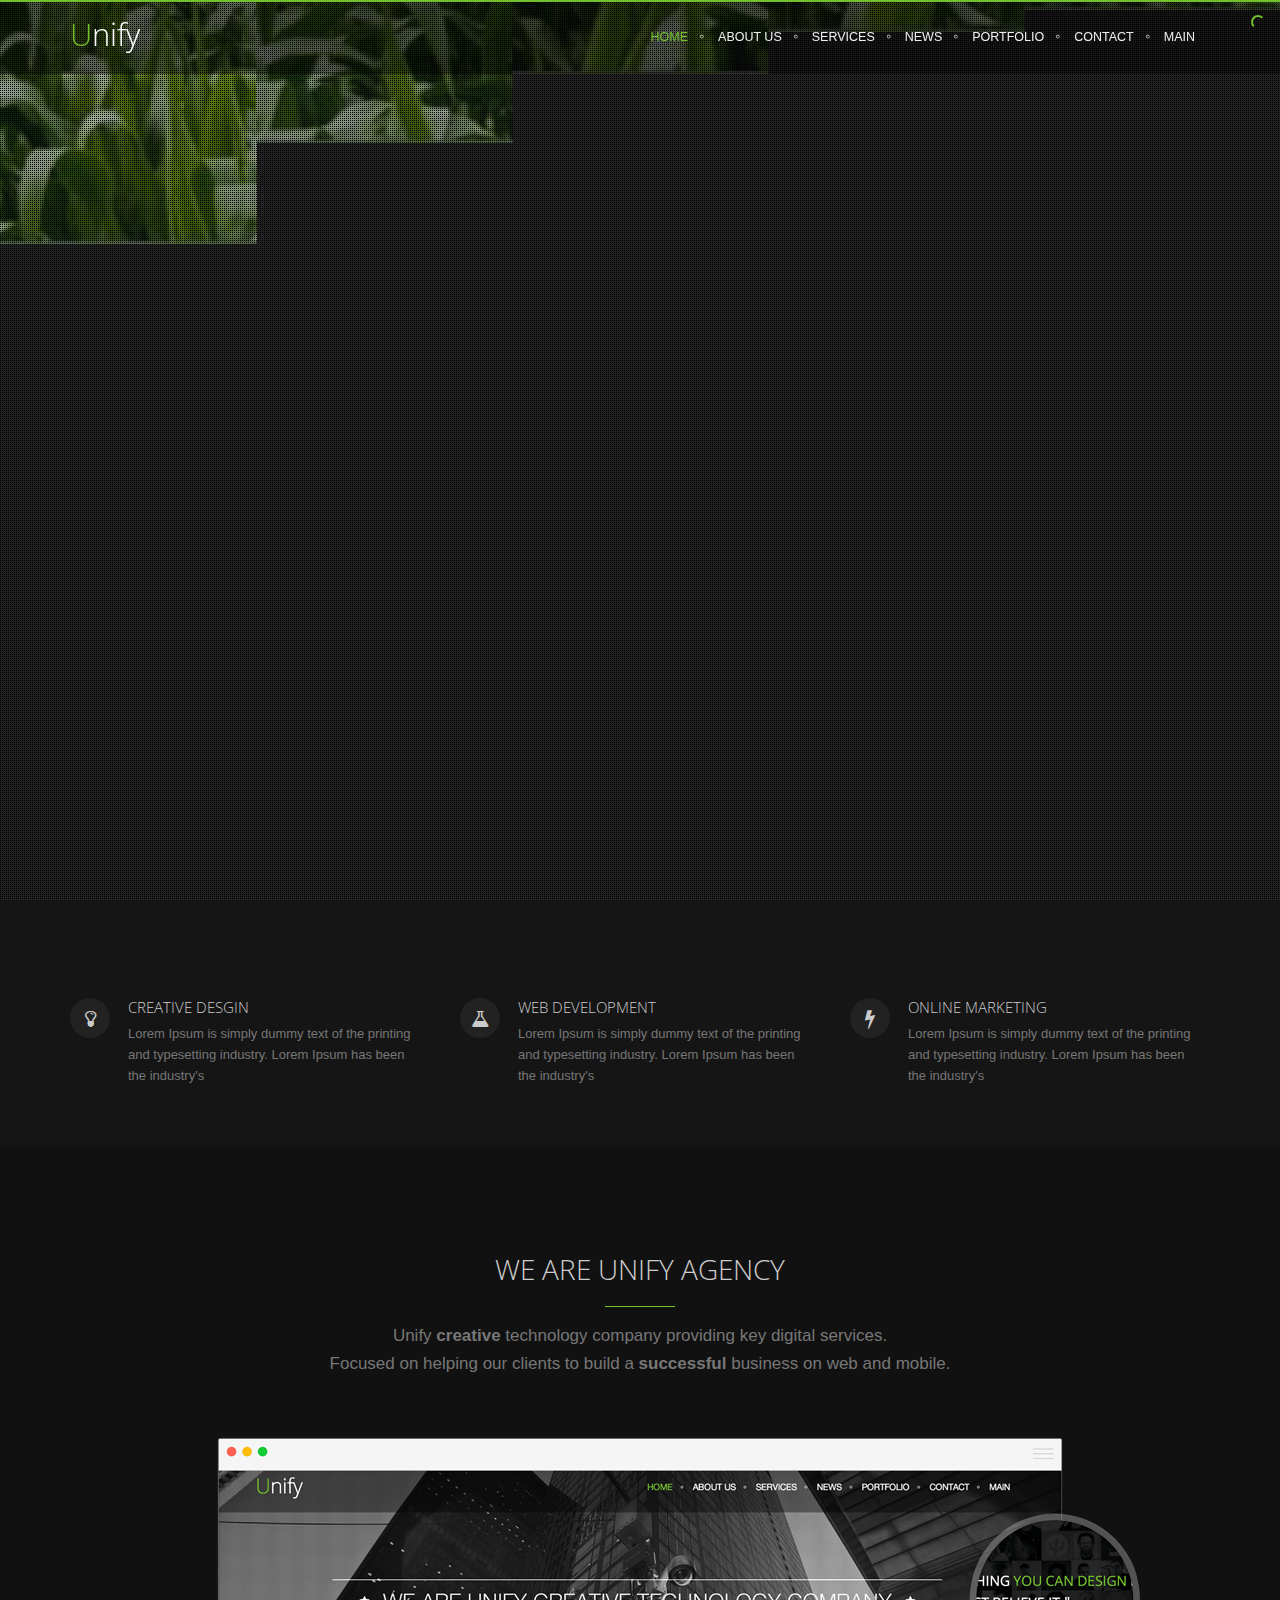
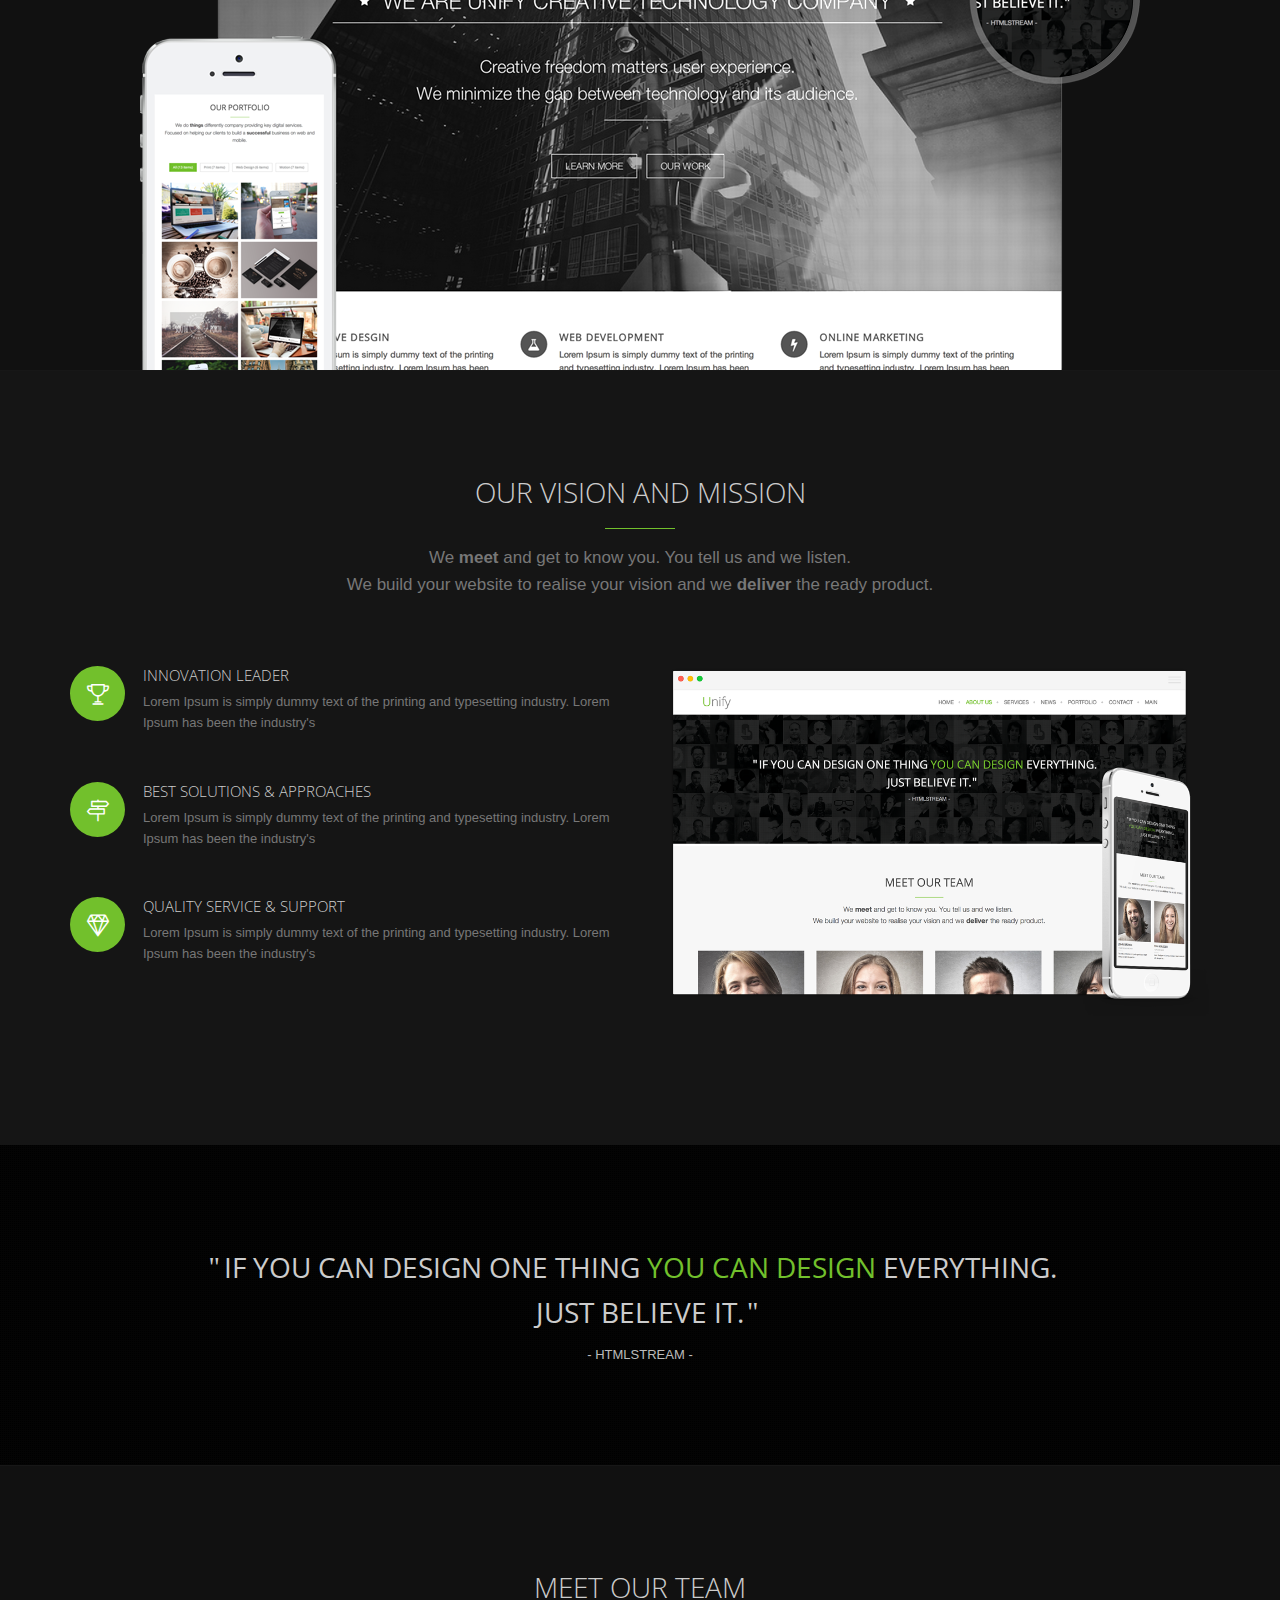
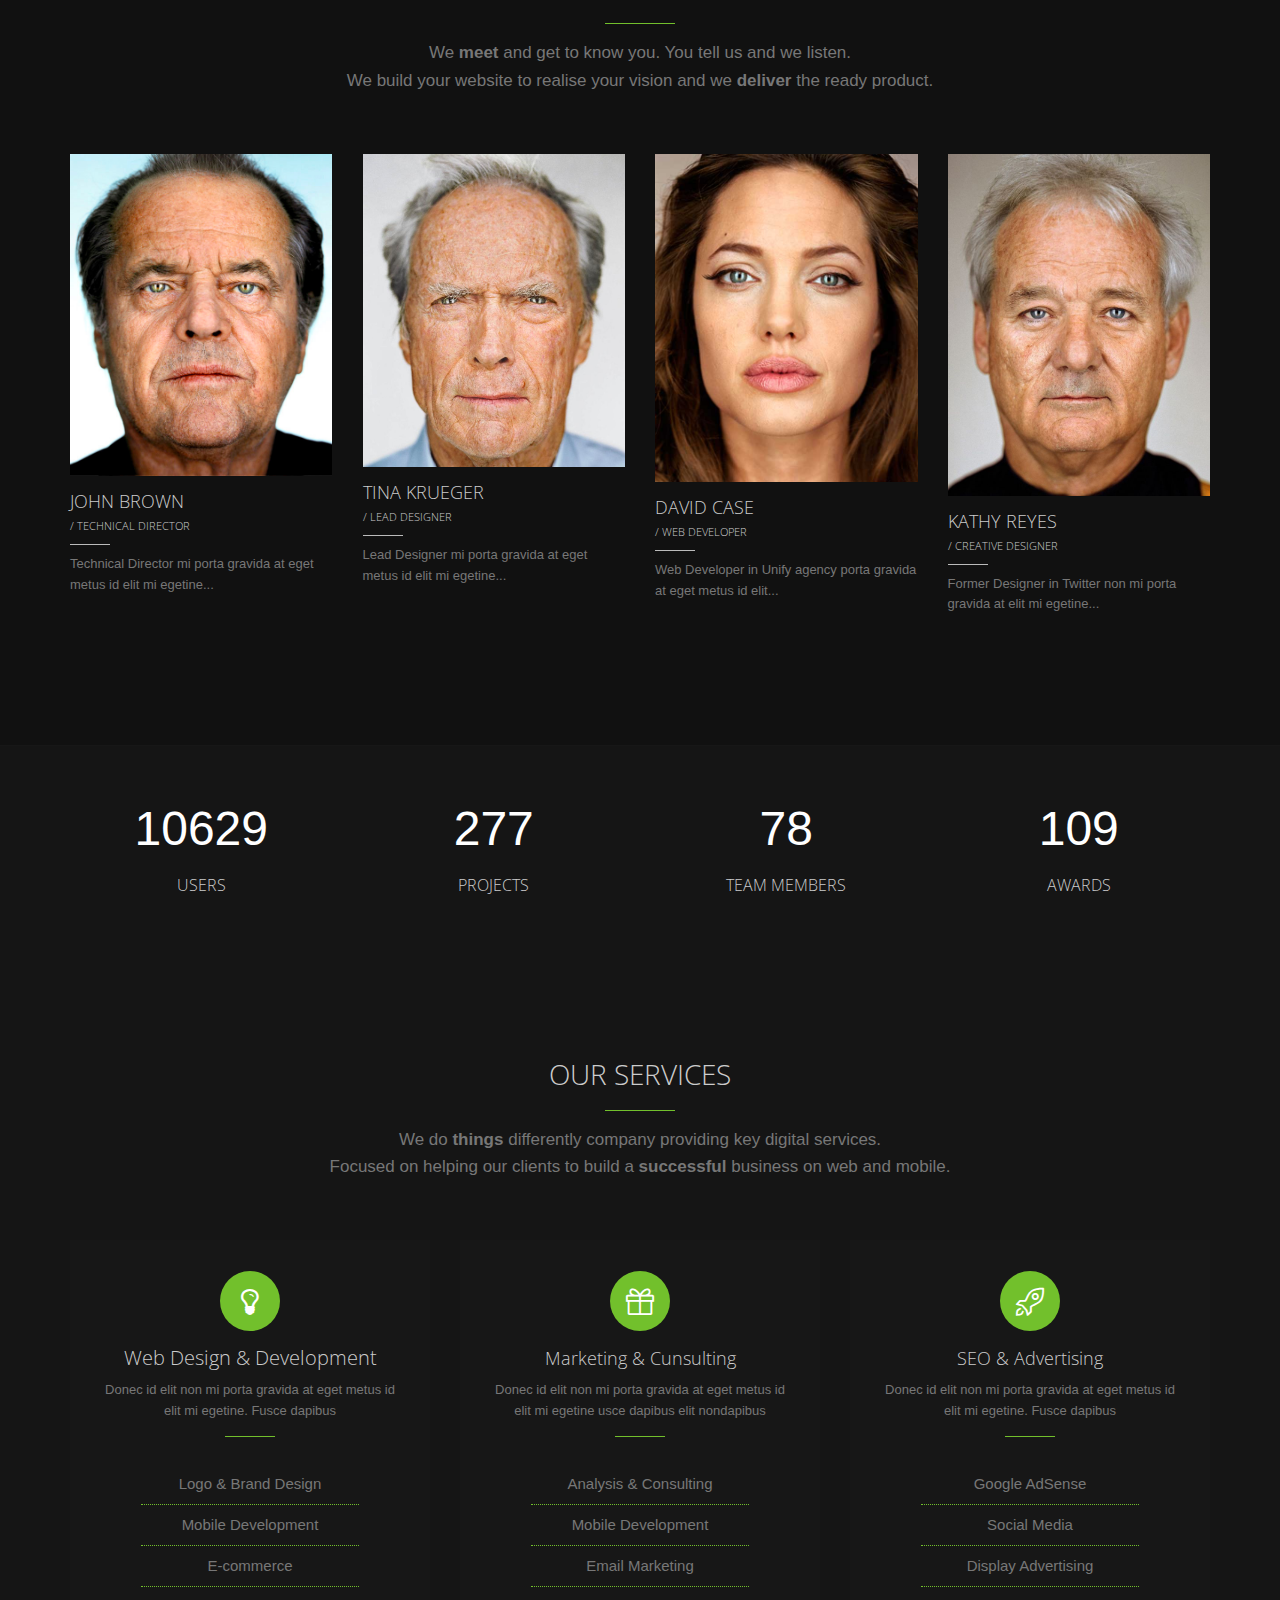
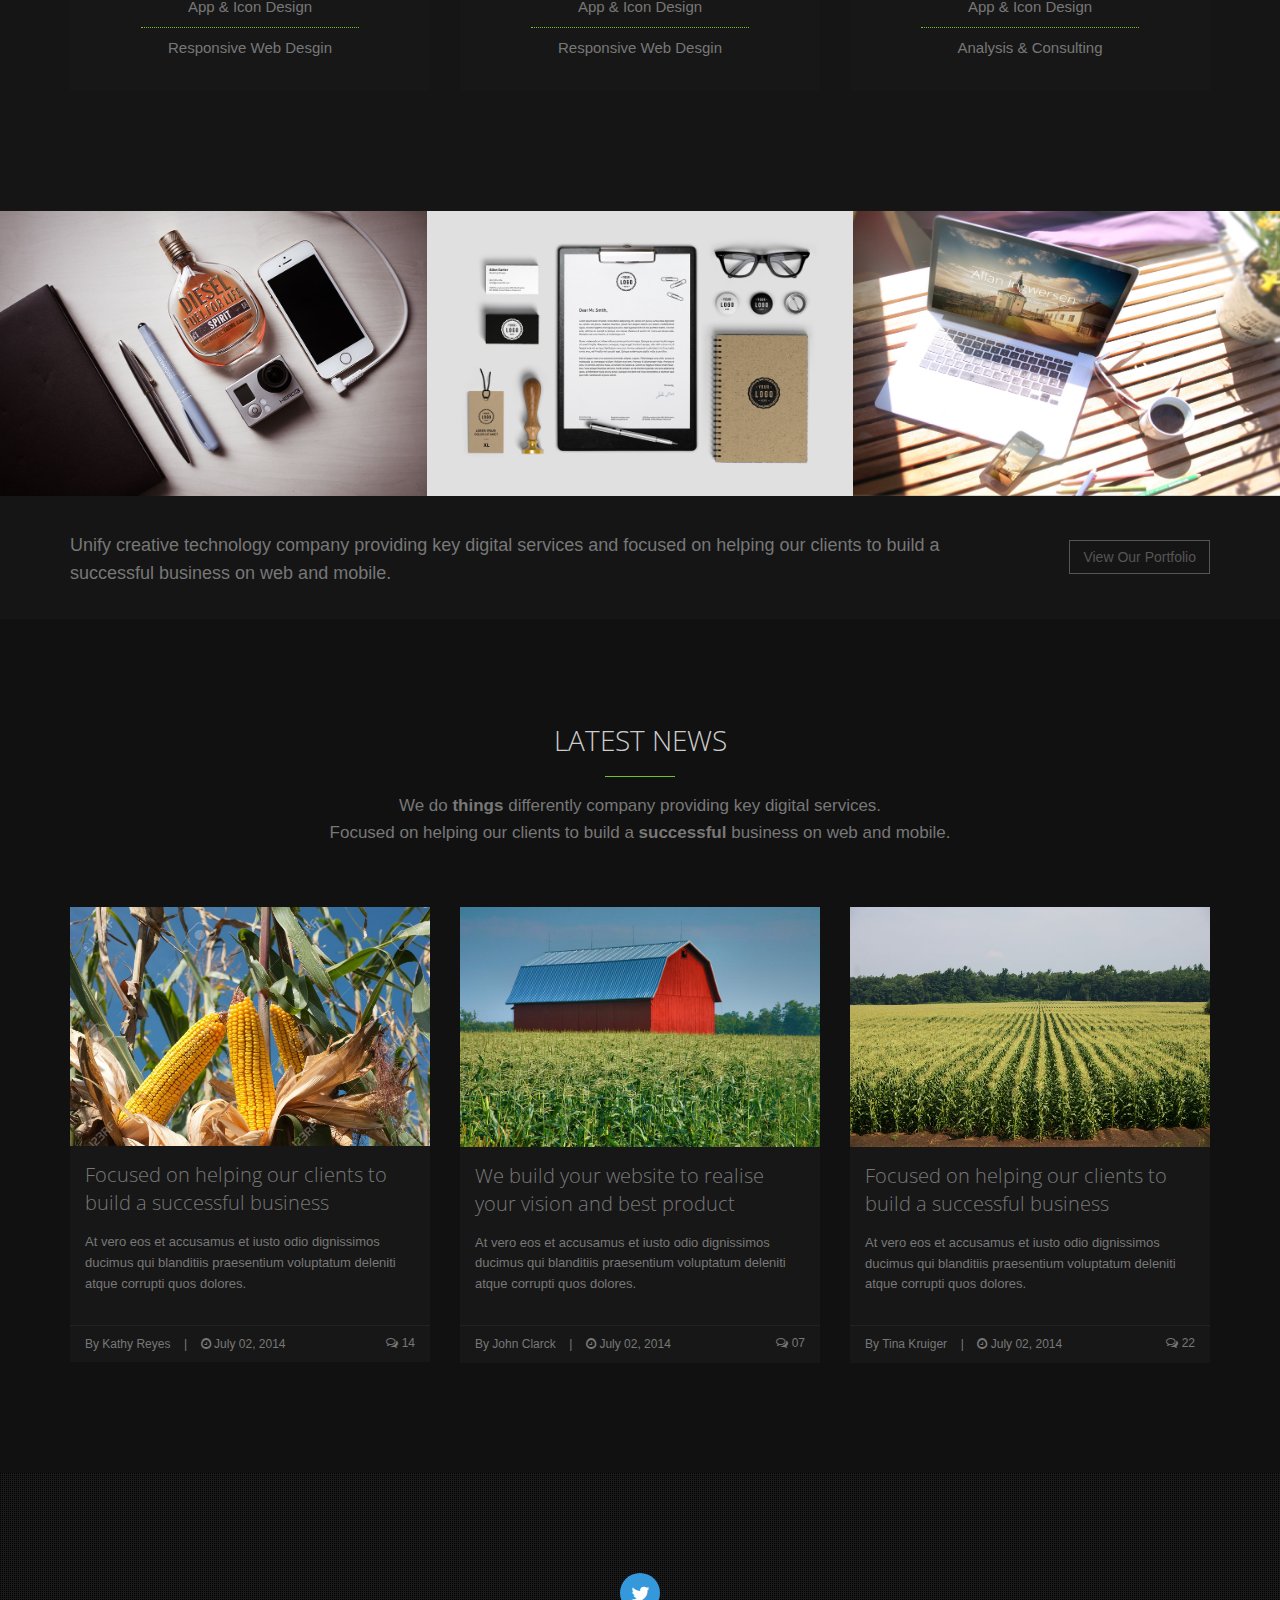
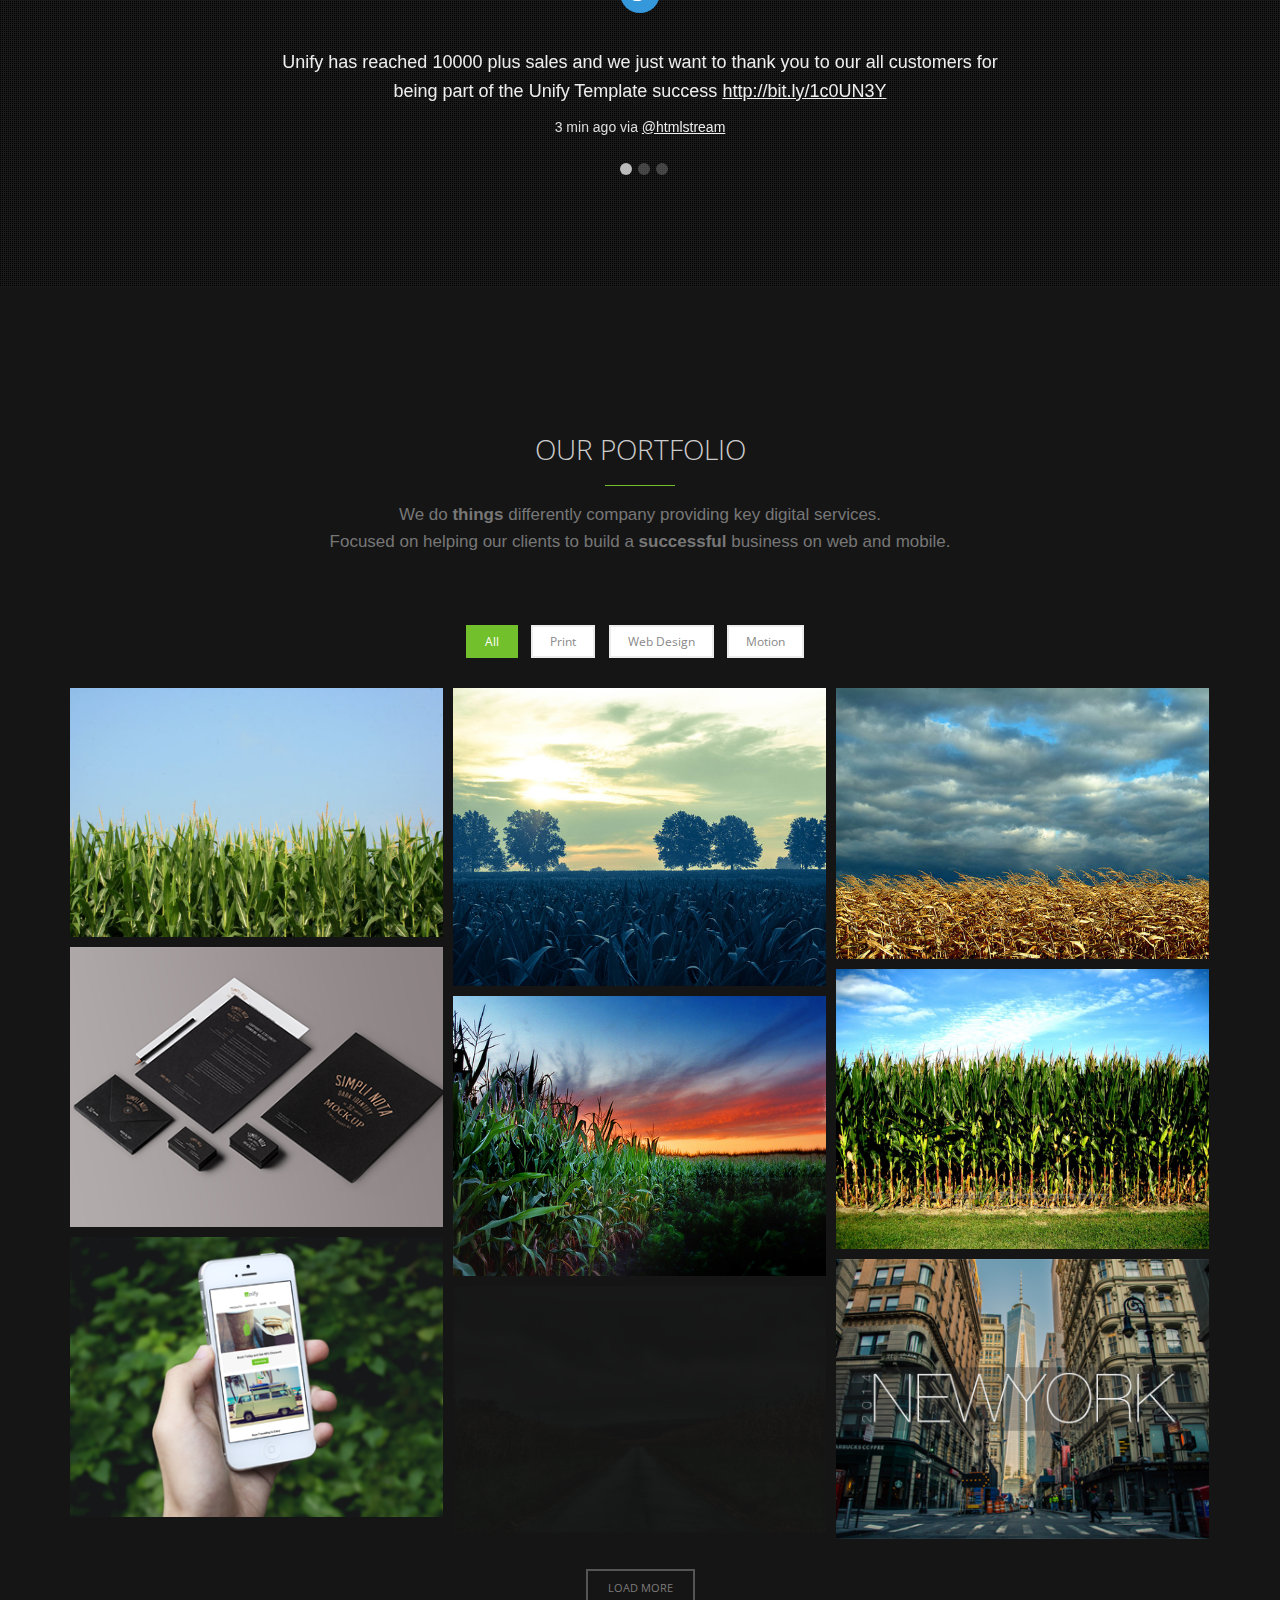
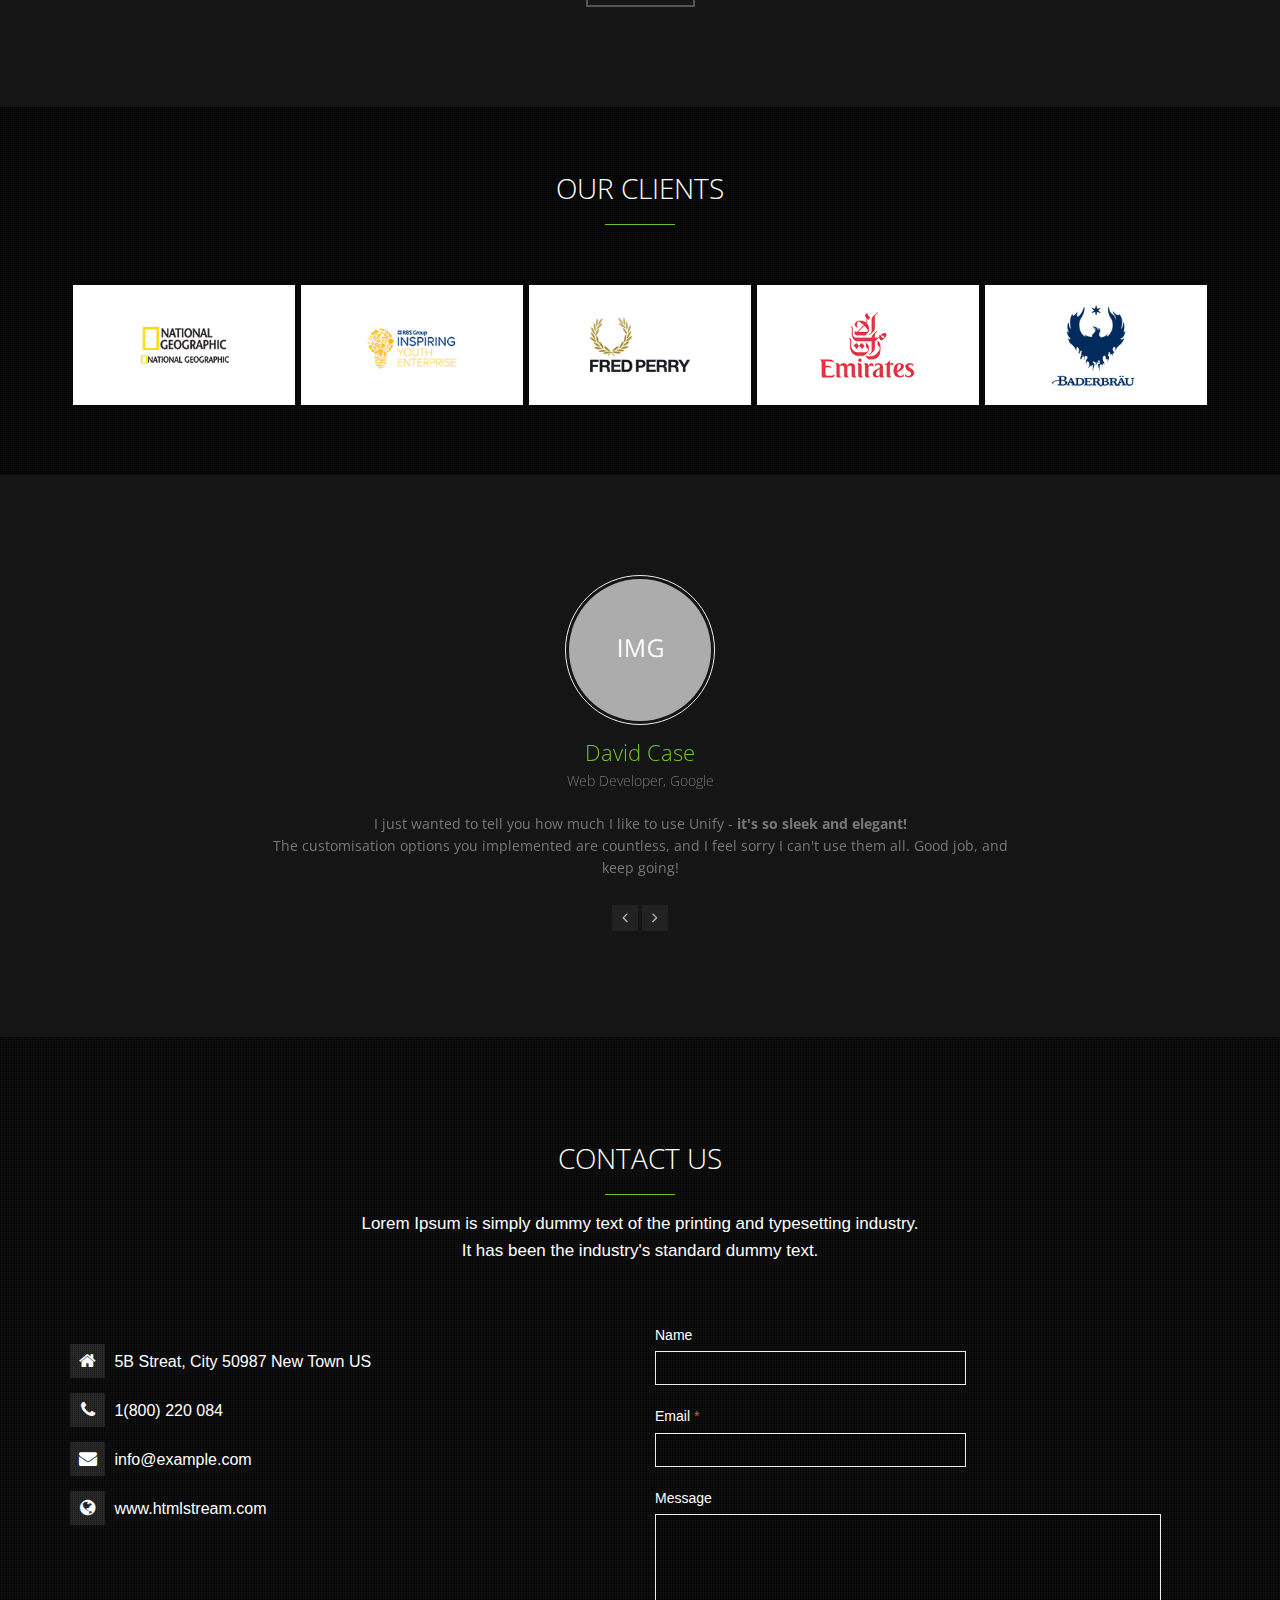
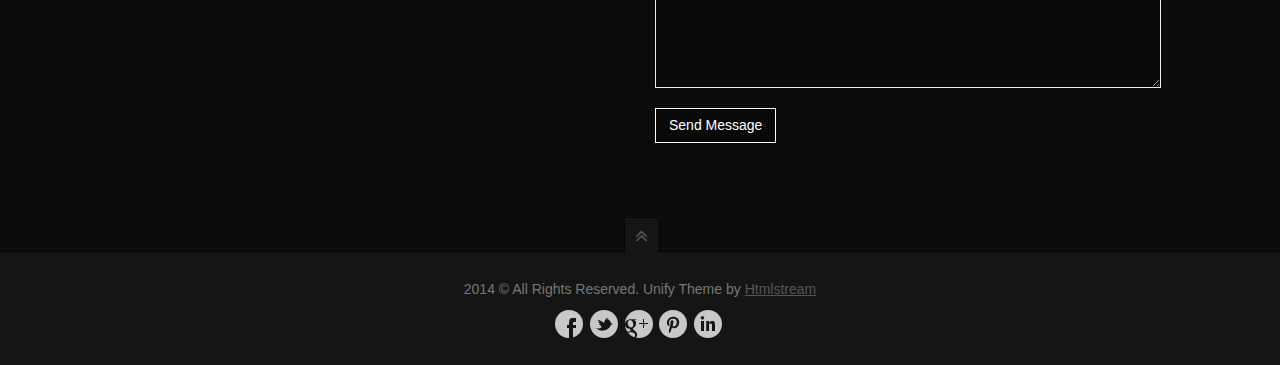
==== commit 6db4a4f1: "Rando: news" ====
--- a/dark-page-example.html
+++ b/dark-page-example.html
@@ -1,7 +1,7 @@
 <!DOCTYPE html>
-<!--[if IE 8]> <html lang="en" class="ie8"> <![endif]-->  
-<!--[if IE 9]> <html lang="en" class="ie9"> <![endif]-->  
-<!--[if !IE]><!--> <html lang="en"> <!--<![endif]-->  
+<!--[if IE 8]> <html lang="en" class="ie8"> <![endif]-->
+<!--[if IE 9]> <html lang="en" class="ie9"> <![endif]-->
+<!--[if !IE]><!--> <html lang="en"> <!--<![endif]-->
 <head>
     <title>Unify | Creative One Page Theme</title>
 
@@ -25,29 +25,29 @@
     <link rel="stylesheet" href="assets/css/footers/footer-v7.css">
 
     <!-- CSS Implementing Plugins -->
-    <link rel="stylesheet" href="assets/plugins/animate.css">    
+    <link rel="stylesheet" href="assets/plugins/animate.css">
     <link rel="stylesheet" href="assets/plugins/line-icons/line-icons.css">
-    <link rel="stylesheet" href="assets/plugins/font-awesome/css/font-awesome.min.css">    
+    <link rel="stylesheet" href="assets/plugins/font-awesome/css/font-awesome.min.css">
     <link rel="stylesheet" href="assets/plugins/pace/pace-flash.css">
-    <link rel="stylesheet" href="assets/plugins/owl-carousel/owl.carousel.css">    
-    <link rel="stylesheet" href="assets/plugins/cube-portfolio/cubeportfolio/css/cubeportfolio.min.css">    
-    <link rel="stylesheet" href="assets/plugins/cube-portfolio/cubeportfolio/custom/custom-cubeportfolio.css">    
+    <link rel="stylesheet" href="assets/plugins/owl-carousel/owl.carousel.css">
+    <link rel="stylesheet" href="assets/plugins/cube-portfolio/cubeportfolio/css/cubeportfolio.min.css">
+    <link rel="stylesheet" href="assets/plugins/cube-portfolio/cubeportfolio/custom/custom-cubeportfolio.css">
     <link rel="stylesheet" href="assets/plugins/revolution-slider/rs-plugin/css/settings.css" type="text/css" media="screen">
     <!--[if lt IE 9]><link rel="stylesheet" href="assets/plugins/revolution-slider/rs-plugin/css/settings-ie8.css" type="text/css" media="screen"><![endif]-->
 
-    <!-- CSS Theme -->    
+    <!-- CSS Theme -->
     <link rel="stylesheet" href="assets/css/theme-skins/one.dark.css">
 
     <!-- CSS Customization -->
     <link rel="stylesheet" href="assets/css/custom.css">
 </head>
 
-<!-- 
+<!--
 The #page-top ID is part of the scrolling feature.
 The data-spy and data-target are part of the built-in Bootstrap scrollspy function.
 -->
 <body id="body" data-spy="scroll" data-target=".one-page-header" class="demo-lightbox-gallery dark">
-    <!--=== Header ===-->    
+    <!--=== Header ===-->
     <nav class="one-page-header navbar navbar-default navbar-fixed-top" role="navigation">
         <div class="container">
             <div class="menu-container page-scroll">
@@ -57,7 +57,7 @@
                     <span class="icon-bar"></span>
                     <span class="icon-bar"></span>
                 </button>
-                
+
                 <a class="navbar-brand" href="#intro">
                     <span>U</span>nify
                     <!-- <img src="assets/img/logo1.png" alt="Logo"> -->
@@ -85,7 +85,7 @@
                         </li>
                         <li class="page-scroll">
                             <a href="#contact">Contact</a>
-                        </li>                    
+                        </li>
                         <li class="page-scroll">
                             <a href="../index.html">Main</a>
                         </li>
@@ -96,7 +96,7 @@
         </div>
         <!-- /.container -->
     </nav>
-    <!--=== End Header ===-->    
+    <!--=== End Header ===-->
 
     <!-- Intro Section -->
     <section id="intro" class="intro-section">
@@ -182,8 +182,8 @@
                             data-endeasing="Power1.easeIn"
                             data-captionhidden="off"
                             style="z-index: 6">
-                            We are creative technology company providing<br> 
-                            key digital services on web and mobile.                            
+                            We are creative technology company providing<br>
+                            key digital services on web and mobile.
                         </div>
 
                         <!-- LAYER -->
@@ -251,7 +251,7 @@
                             <span class="page-scroll"><a href="#about" class="btn-u btn-brd btn-brd-hover btn-u-light">Learn More</a></span>
                             <span class="page-scroll"><a href="#portfolio" class="btn-u btn-brd btn-brd-hover btn-u-light">Our Work</a></span>
                         </div>
-                    </li>                    
+                    </li>
                 </ul>
                 <div class="tp-bannertimer tp-bottom"></div>
                 <div class="tp-dottedoverlay twoxtwo"></div>
@@ -286,7 +286,7 @@
                             <p>Lorem Ipsum is simply dummy text of the printing and typesetting industry. Lorem Ipsum has been the industry's</p>
                         </div>
                     </div>
-                </div>                
+                </div>
             </div>
         </div>
 
@@ -294,19 +294,19 @@
             <div class="container">
                 <div class="title-v1">
                     <h1>We are Unify Agency</h1>
-                    <p>Unify <strong>creative</strong> technology company providing key digital services. <br> 
-                    Focused on helping our clients to build a <strong>successful</strong> business on web and mobile.</p>                
+                    <p>Unify <strong>creative</strong> technology company providing key digital services. <br>
+                    Focused on helping our clients to build a <strong>successful</strong> business on web and mobile.</p>
                 </div>
                 <div class="img-center">
                     <img class="img-responsive" src="assets/img/mockup/mockup.png" alt="">
                 </div>
             </div>
-        </div>        
+        </div>
 
         <div class="container content-lg">
             <div class="title-v1">
                 <h2>Our Vision And Mission</h2>
-                <p>We <strong>meet</strong> and get to know you. You tell us and we listen. <br> 
+                <p>We <strong>meet</strong> and get to know you. You tell us and we listen. <br>
                 We build your website to realise your vision and we <strong>deliver</strong> the ready product.</p>
             </div>
 
@@ -339,7 +339,7 @@
                     <img class="img-responsive" src="assets/img/mockup/mockup1.png" alt="">
                 </div>
             </div>
-        </div>        
+        </div>
 
         <div class="parallax-quote parallaxBg">
             <div class="container">
@@ -348,13 +348,13 @@
                     <small>- HtmlStream -</small>
                 </div>
             </div>
-        </div>        
+        </div>
 
         <div class="team-v1 bg-grey content-lg">
             <div class="container">
                 <div class="title-v1">
                     <h2>Meet Our Team</h2>
-                    <p>We <strong>meet</strong> and get to know you. You tell us and we listen. <br> 
+                    <p>We <strong>meet</strong> and get to know you. You tell us and we listen. <br>
                     We build your website to realise your vision and we <strong>deliver</strong> the ready product.</p>
                 </div>
 
@@ -411,7 +411,7 @@
                         <h4>/ Creative Designer</h4>
                         <p>Former Designer in Twitter non mi porta gravida at elit mi egetine...</p>
                     </li>
-                </ul>                
+                </ul>
             </div>
         </div>
 
@@ -420,31 +420,31 @@
                 <div class="row">
                     <div class="col-sm-3 col-xs-6">
                         <div class="counters">
-                            <span class="counter">10629</span>   
+                            <span class="counter">10629</span>
                             <h4>Users</h4>
-                        </div>    
+                        </div>
                     </div>
                     <div class="col-sm-3 col-xs-6">
                         <div class="counters">
-                            <span class="counter">277</span> 
+                            <span class="counter">277</span>
                             <h4>Projects</h4>
-                        </div>    
+                        </div>
                     </div>
                     <div class="col-sm-3 col-xs-6">
                         <div class="counters">
                             <span class="counter">78</span>
                             <h4>Team Members</h4>
-                        </div>    
+                        </div>
                     </div>
                     <div class="col-sm-3 col-xs-6">
                         <div class="counters">
                             <span class="counter">109</span>
                             <h4>Awards</h4>
-                        </div>    
-                    </div>
-                </div>            
-            </div>
-        </div>        
+                        </div>
+                    </div>
+                </div>
+            </div>
+        </div>
     </section>
     <!--  About Section -->
 
@@ -453,10 +453,10 @@
         <div class="container content-lg">
             <div class="title-v1">
                 <h2>Our Services</h2>
-                <p>We do <strong>things</strong> differently company providing key digital services. <br> 
-                Focused on helping our clients to build a <strong>successful</strong> business on web and mobile.</p>                
-            </div>            
-    
+                <p>We do <strong>things</strong> differently company providing key digital services. <br>
+                Focused on helping our clients to build a <strong>successful</strong> business on web and mobile.</p>
+            </div>
+
             <div class="row service-box-v1">
                 <div class="col-md-4 col-sm-6">
                     <div class="service-block service-block-default">
@@ -469,7 +469,7 @@
                             <li>E-commerce</li>
                             <li>App &amp; Icon Design</li>
                             <li>Responsive Web Desgin</li>
-                        </ul>                        
+                        </ul>
                     </div>
                 </div>
                 <div class="col-md-4 col-sm-6">
@@ -483,11 +483,11 @@
                             <li>Email Marketing</li>
                             <li>App &amp; Icon Design</li>
                             <li>Responsive Web Desgin</li>
-                        </ul>                        
+                        </ul>
                     </div>
                 </div>
                 <div class="col-md-4 col-sm-12">
-                    <div class="service-block service-block-default">            
+                    <div class="service-block service-block-default">
                         <i class="icon-custom icon-lg icon-bg-u rounded-x icon-line icon-rocket"></i>
                         <h2 class="heading-sm">SEO &amp; Advertising</h2>
                         <p>Donec id elit non mi porta gravida at eget metus id elit mi egetine. Fusce dapibus</p>
@@ -497,13 +497,13 @@
                             <li>Display Advertising</li>
                             <li>App &amp; Icon Design</li>
                             <li>Analysis &amp; Consulting</li>
-                        </ul>                        
-                    </div>
-                </div>
-            </div>
-        </div>
-
-        
+                        </ul>
+                    </div>
+                </div>
+            </div>
+        </div>
+
+
         <ul class="list-unstyled row portfolio-box-v1">
             <li class="col-sm-4">
                 <img class="img-responsive" src="assets/img/mockup/img1.jpg" alt="">
@@ -530,7 +530,7 @@
                 </div>
             </li>
         </ul>
-        
+
         <div class="call-action-v1">
             <div class="container">
                 <div class="call-action-v1-box">
@@ -542,7 +542,7 @@
                     </div>
                 </div>
             </div>
-        </div>                    
+        </div>
     </section>
     <!-- End Services Section -->
 
@@ -551,14 +551,14 @@
         <div class="container content-lg">
             <div class="title-v1">
                 <h2>Latest News</h2>
-                <p>We do <strong>things</strong> differently company providing key digital services. <br> 
-                Focused on helping our clients to build a <strong>successful</strong> business on web and mobile.</p>             
+                <p>We do <strong>things</strong> differently company providing key digital services. <br>
+                Focused on helping our clients to build a <strong>successful</strong> business on web and mobile.</p>
             </div>
 
             <div class="row news-v1">
                 <div class="col-md-4 md-margin-bottom-40">
                     <div class="news-v1-in">
-                        <img class="img-responsive" src="assets/img/contents/img1.jpg" alt="">
+                        <img class="img-responsive" src="assets/img/news/DanSohreCorn2015.jpg" alt="">
                         <h3><a href="#">Focused on helping our clients to build a successful business</a></h3>
                         <p>At vero eos et accusamus et iusto odio dignissimos ducimus qui blanditiis praesentium voluptatum deleniti atque corrupti quos dolores.</p>
                         <ul class="list-inline news-v1-info">
@@ -597,7 +597,7 @@
                 </div>
             </div>
         </div>
-       
+
         <div class="parallax-twitter parallaxBg">
             <div class="container parallax-twitter-in">
                 <div class="margin-bottom-30">
@@ -619,11 +619,11 @@
                                 <p>New 100% Free Stock Photos. Every. Single. Day. Everything you need for your creative projects. <a href="#">http://publicdomainarchive.com</a></p>
                                 <span>30 min ago via <a href="https://twitter.com/htmlstream">@wrapbootstrap</a></span>
                             </li>
-                        </ul>                    
-                    </div>
-                </div>
-            </div>
-        </div> 
+                        </ul>
+                    </div>
+                </div>
+            </div>
+        </div>
     </section>
     <!-- End News Section -->
 
@@ -632,8 +632,8 @@
         <div class="container content-lg">
             <div class="title-v1">
                 <h2>Our Portfolio</h2>
-                <p>We do <strong>things</strong> differently company providing key digital services. <br> 
-                Focused on helping our clients to build a <strong>successful</strong> business on web and mobile.</p>                
+                <p>We do <strong>things</strong> differently company providing key digital services. <br>
+                Focused on helping our clients to build a <strong>successful</strong> business on web and mobile.</p>
             </div>
 
 
@@ -802,7 +802,7 @@
             <div class="container">
                 <div class="title-v1">
                     <h2>Our Clients</h2>
-                </div>            
+                </div>
                 <ul class="owl-clients-v2">
                     <li class="item"><a href="#"><img src="assets/img/clients/national-geographic.png" alt=""></a></li>
                     <li class="item"><a href="#"><img src="assets/img/clients/inspiring.png" alt=""></a></li>
@@ -810,7 +810,7 @@
                     <li class="item"><a href="#"><img src="assets/img/clients/emirates.png" alt=""></a></li>
                     <li class="item"><a href="#"><img src="assets/img/clients/baderbrau.png" alt=""></a></li>
                     <li class="item"><a href="#"><img src="assets/img/clients/inspiring.png" alt=""></a></li>
-                </ul>            
+                </ul>
             </div>
         </div>
 
@@ -833,7 +833,7 @@
                                 <div class="testimonials-v3-title">
                                     <p>Tina Krueger</p>
                                     <span>UI Designer, Apple</span>
-                                </div>                                
+                                </div>
                                 <p>Keep up the great work. Your template is by far the best on the market in terms of features, quality and value or money.</p>
                             </li>
                             <li class="item">
@@ -845,10 +845,10 @@
                                 <p>So far I really like the theme. I am looking forward to exploring more of your themes. Thank you!</p>
                             </li>
                         </ul>
-                    </div>                    
-                </div>
-            </div>
-        </div>                 
+                    </div>
+                </div>
+            </div>
+        </div>
     </section>
     <!-- End Portfolio Section -->
 
@@ -880,27 +880,27 @@
                                     <div>
                                         <input type="text" name="name" id="name" class="form-control">
                                     </div>
-                                </div>                
-                            </div>
-                            
+                                </div>
+                            </div>
+
                             <label>Email <span class="color-red">*</span></label>
                             <div class="row">
                                 <div class="col-md-7 margin-bottom-20 col-md-offset-0">
                                     <div>
                                         <input type="text" name="email" id="email" class="form-control">
                                     </div>
-                                </div>                
-                            </div>
-                            
+                                </div>
+                            </div>
+
                             <label>Message</label>
                             <div class="row">
                                 <div class="col-md-11 margin-bottom-20 col-md-offset-0">
                                     <div>
                                         <textarea rows="8" name="message" id="message" class="form-control"></textarea>
                                     </div>
-                                </div>                
-                            </div>
-                            
+                                </div>
+                            </div>
+
                             <p><button type="submit" class="btn-u btn-brd btn-brd-hover btn-u-dark">Send Message</button></p>
                         </fieldset>
 
@@ -908,9 +908,9 @@
                             <i class="rounded-x fa fa-check"></i>
                             <p>Your message was successfully sent!</p>
                         </div>
-                    </form> 
-                </div>
-            </div>            
+                    </form>
+                </div>
+            </div>
         </div>
 
         <div class="copyright-section">
@@ -929,17 +929,17 @@
 
     <!-- JS Global Compulsory -->
     <script type="text/javascript" src="assets/plugins/jquery/jquery.min.js"></script>
-    <script type="text/javascript" src="assets/plugins/jquery/jquery-migrate.min.js"></script>    
+    <script type="text/javascript" src="assets/plugins/jquery/jquery-migrate.min.js"></script>
     <script type="text/javascript" src="assets/plugins/bootstrap/js/bootstrap.min.js"></script>
     <!-- JS Implementing Plugins -->
-    <script type="text/javascript" src="assets/plugins/smoothScroll.js"></script>    
+    <script type="text/javascript" src="assets/plugins/smoothScroll.js"></script>
     <script type="text/javascript" src="assets/plugins/jquery.easing.min.js"></script>
     <script type="text/javascript" src="assets/plugins/pace/pace.min.js"></script>
     <script type="text/javascript" src="assets/plugins/jquery.parallax.js"></script>
     <script type="text/javascript" src="assets/plugins/counter/waypoints.min.js"></script>
     <script type="text/javascript" src="assets/plugins/counter/jquery.counterup.min.js"></script>
     <script type="text/javascript" src="assets/plugins/owl-carousel/owl.carousel.js"></script>
-    <script type="text/javascript" src="assets/plugins/sky-forms-pro/skyforms/js/jquery.form.min.js"></script>    
+    <script type="text/javascript" src="assets/plugins/sky-forms-pro/skyforms/js/jquery.form.min.js"></script>
     <script type="text/javascript" src="assets/plugins/sky-forms-pro/skyforms/js/jquery.validate.min.js"></script>
     <script type="text/javascript" src="assets/plugins/revolution-slider/rs-plugin/js/jquery.themepunch.tools.min.js"></script>
     <script type="text/javascript" src="assets/plugins/revolution-slider/rs-plugin/js/jquery.themepunch.revolution.min.js"></script>
@@ -972,6 +972,6 @@
 
     <!--[if lt IE 10]>
         <script src="assets/plugins/sky-forms-pro/skyforms/js/jquery.placeholder.min.js"></script>
-    <![endif]-->    
+    <![endif]-->
 </body>
-</html>+</html>
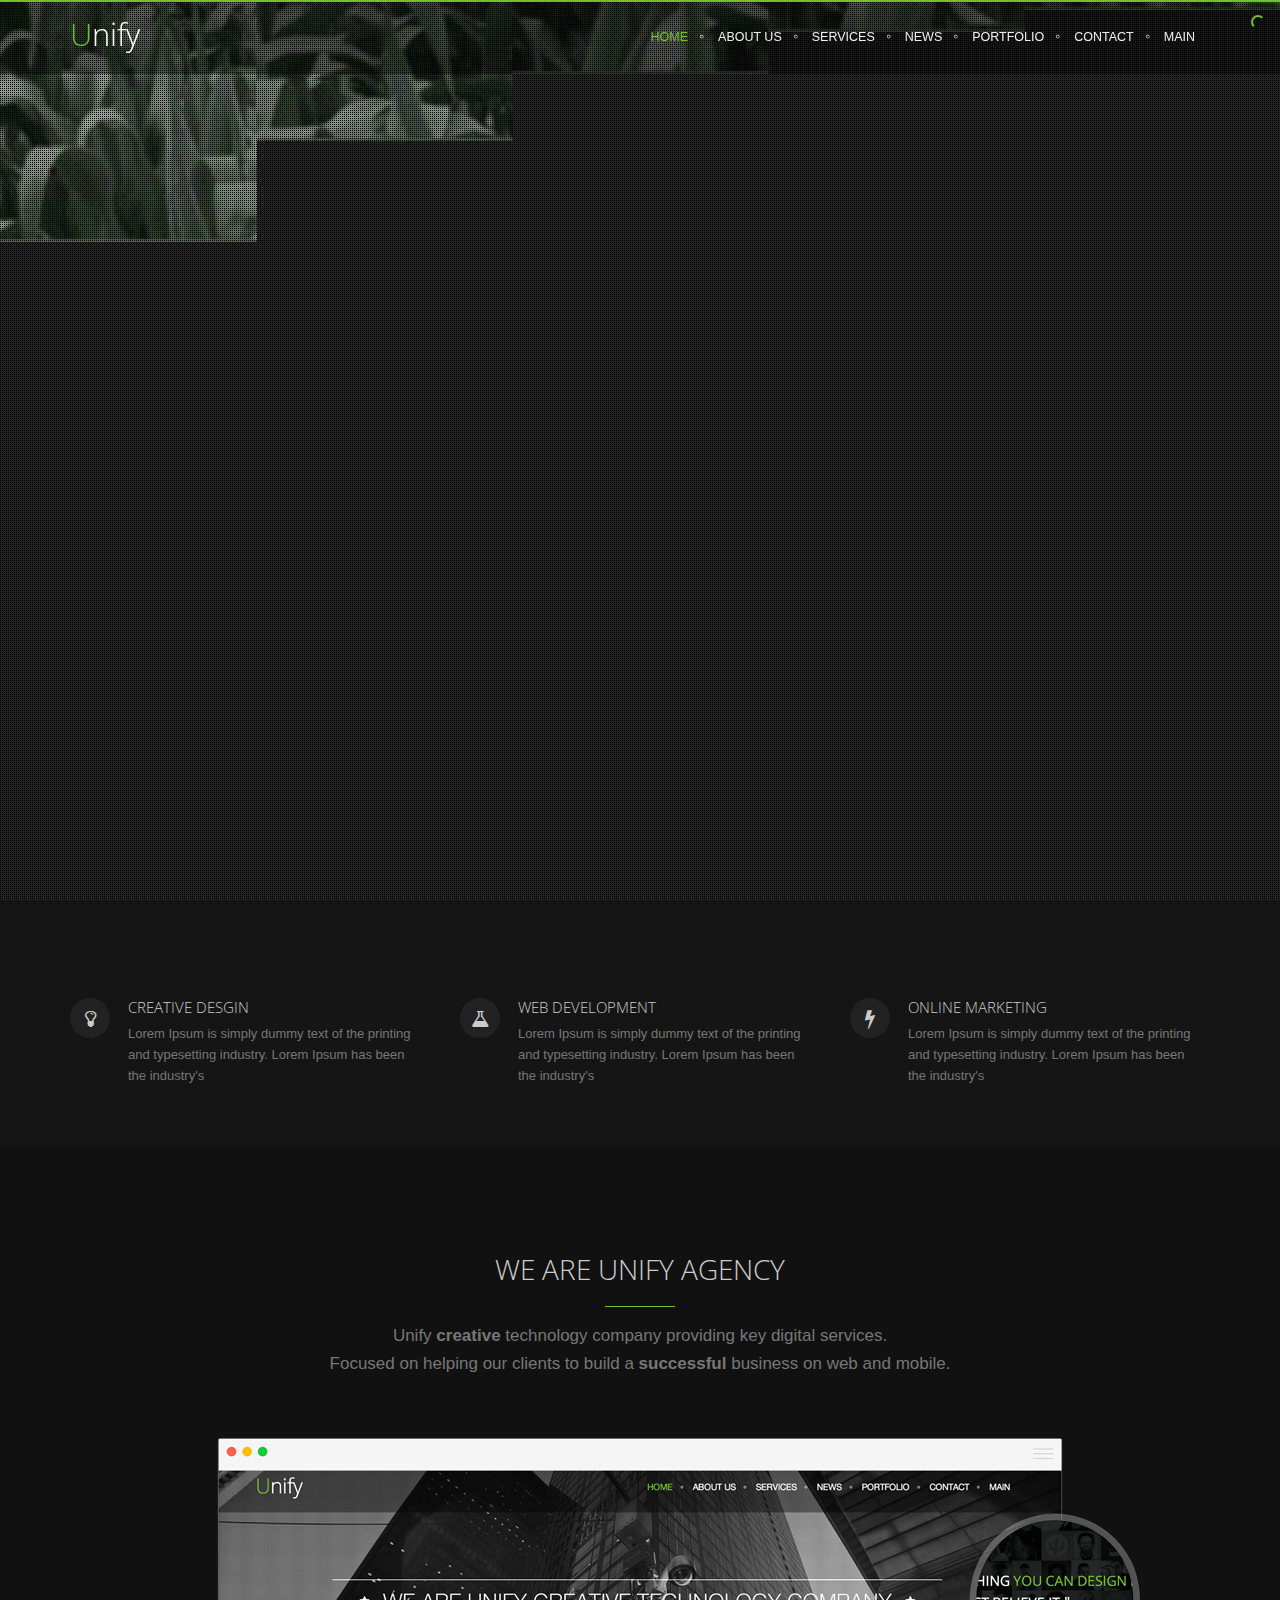
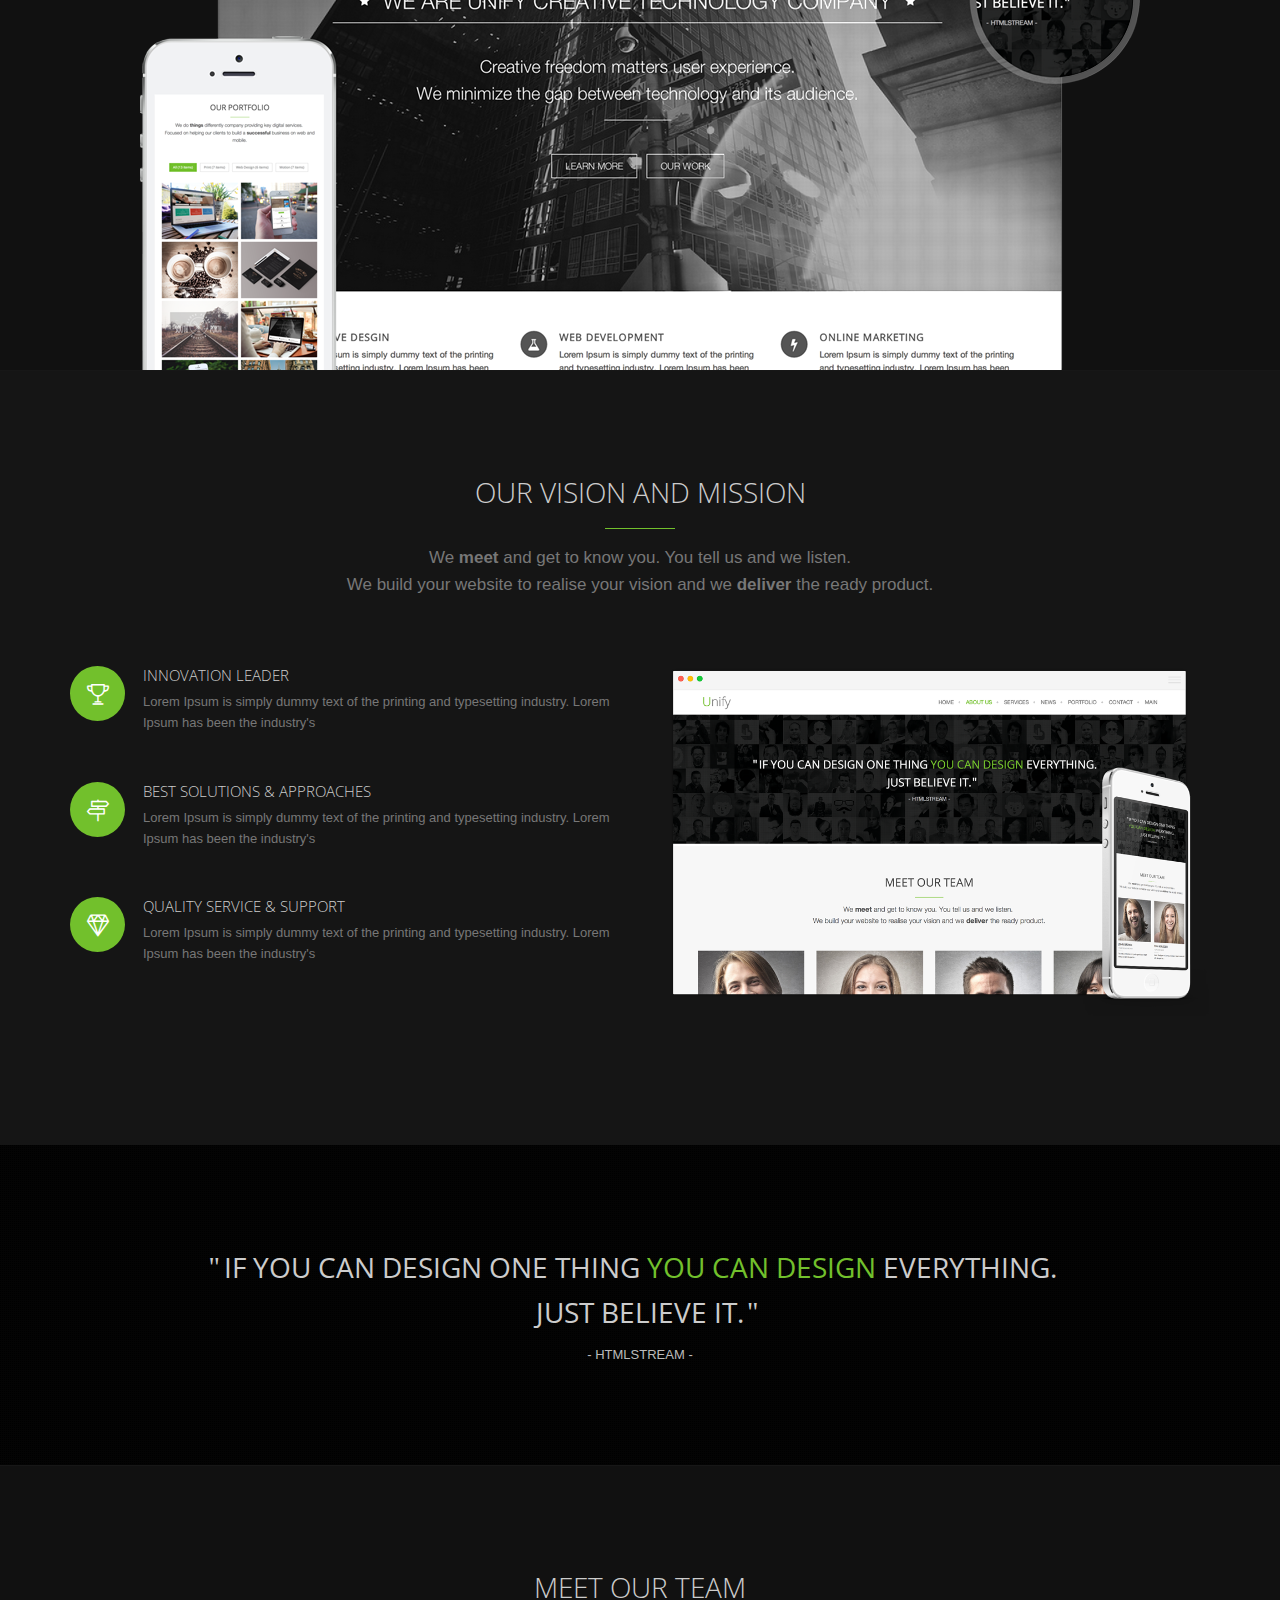
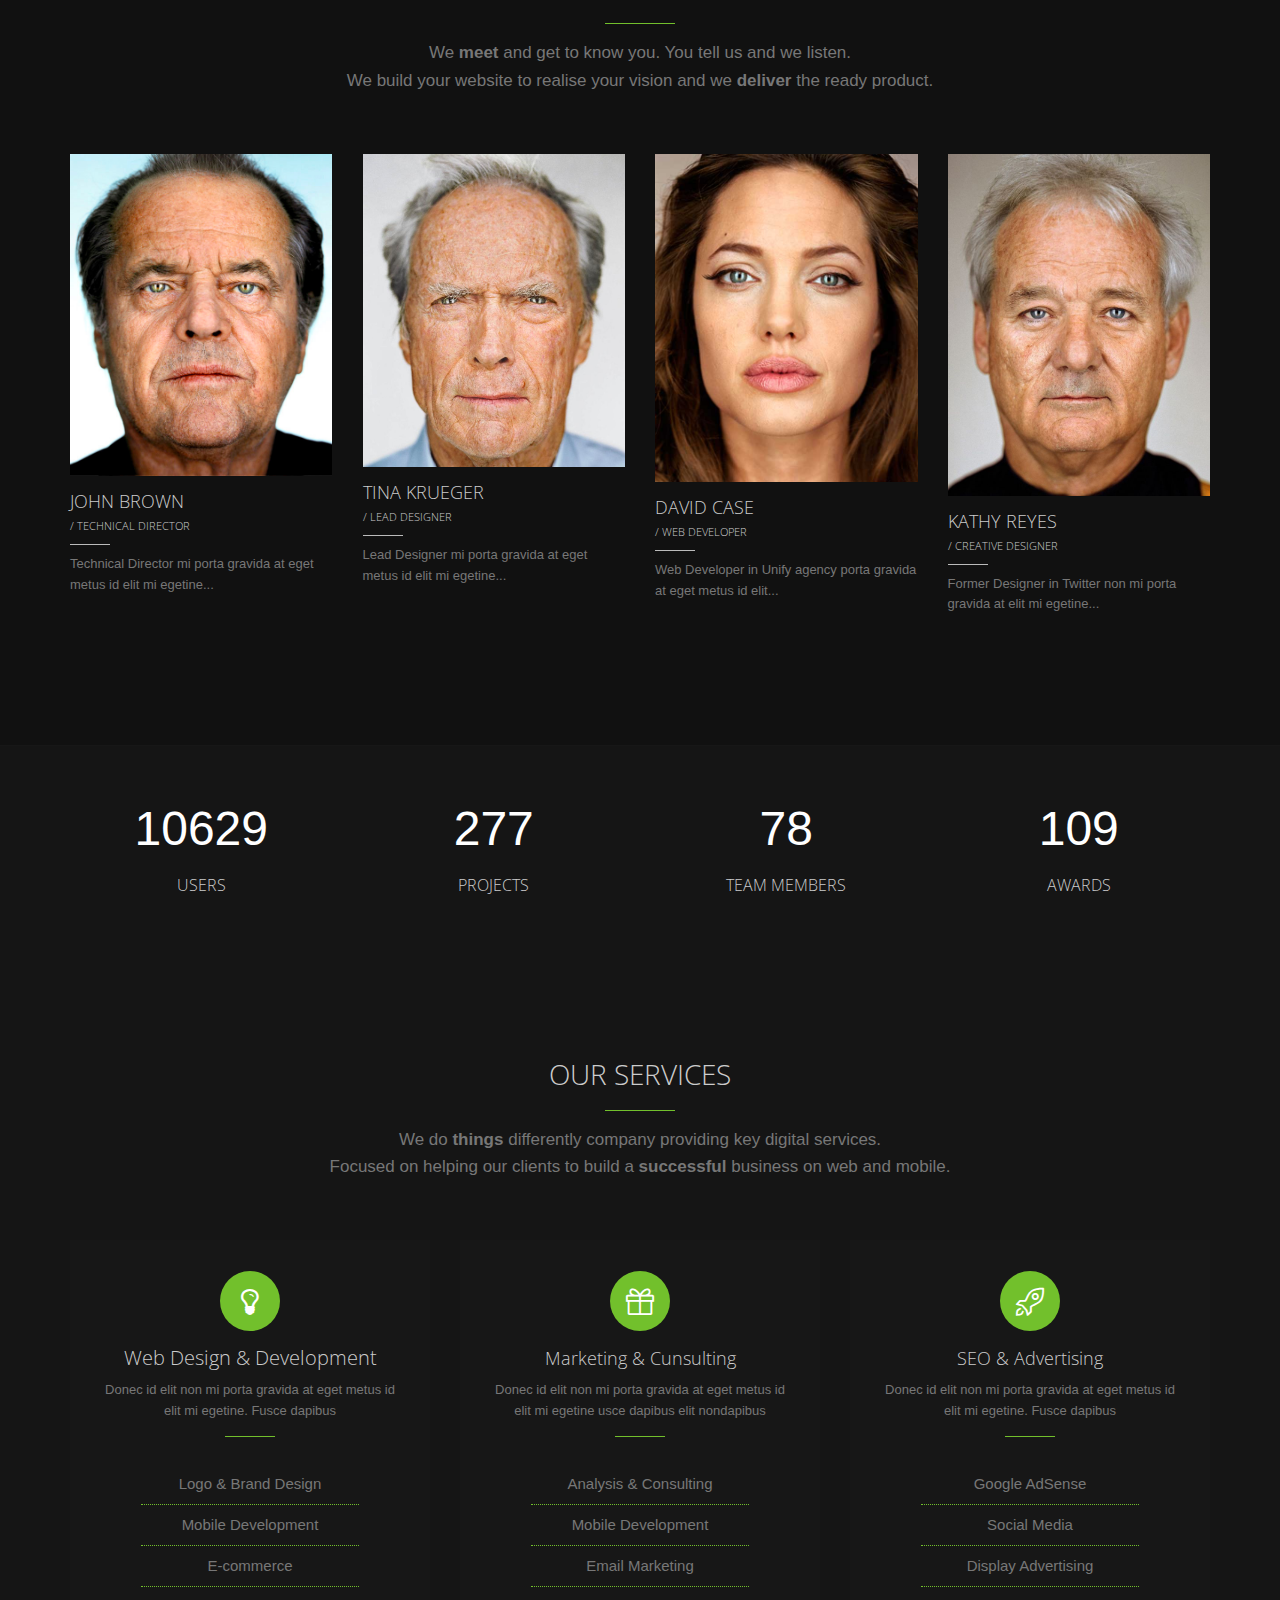
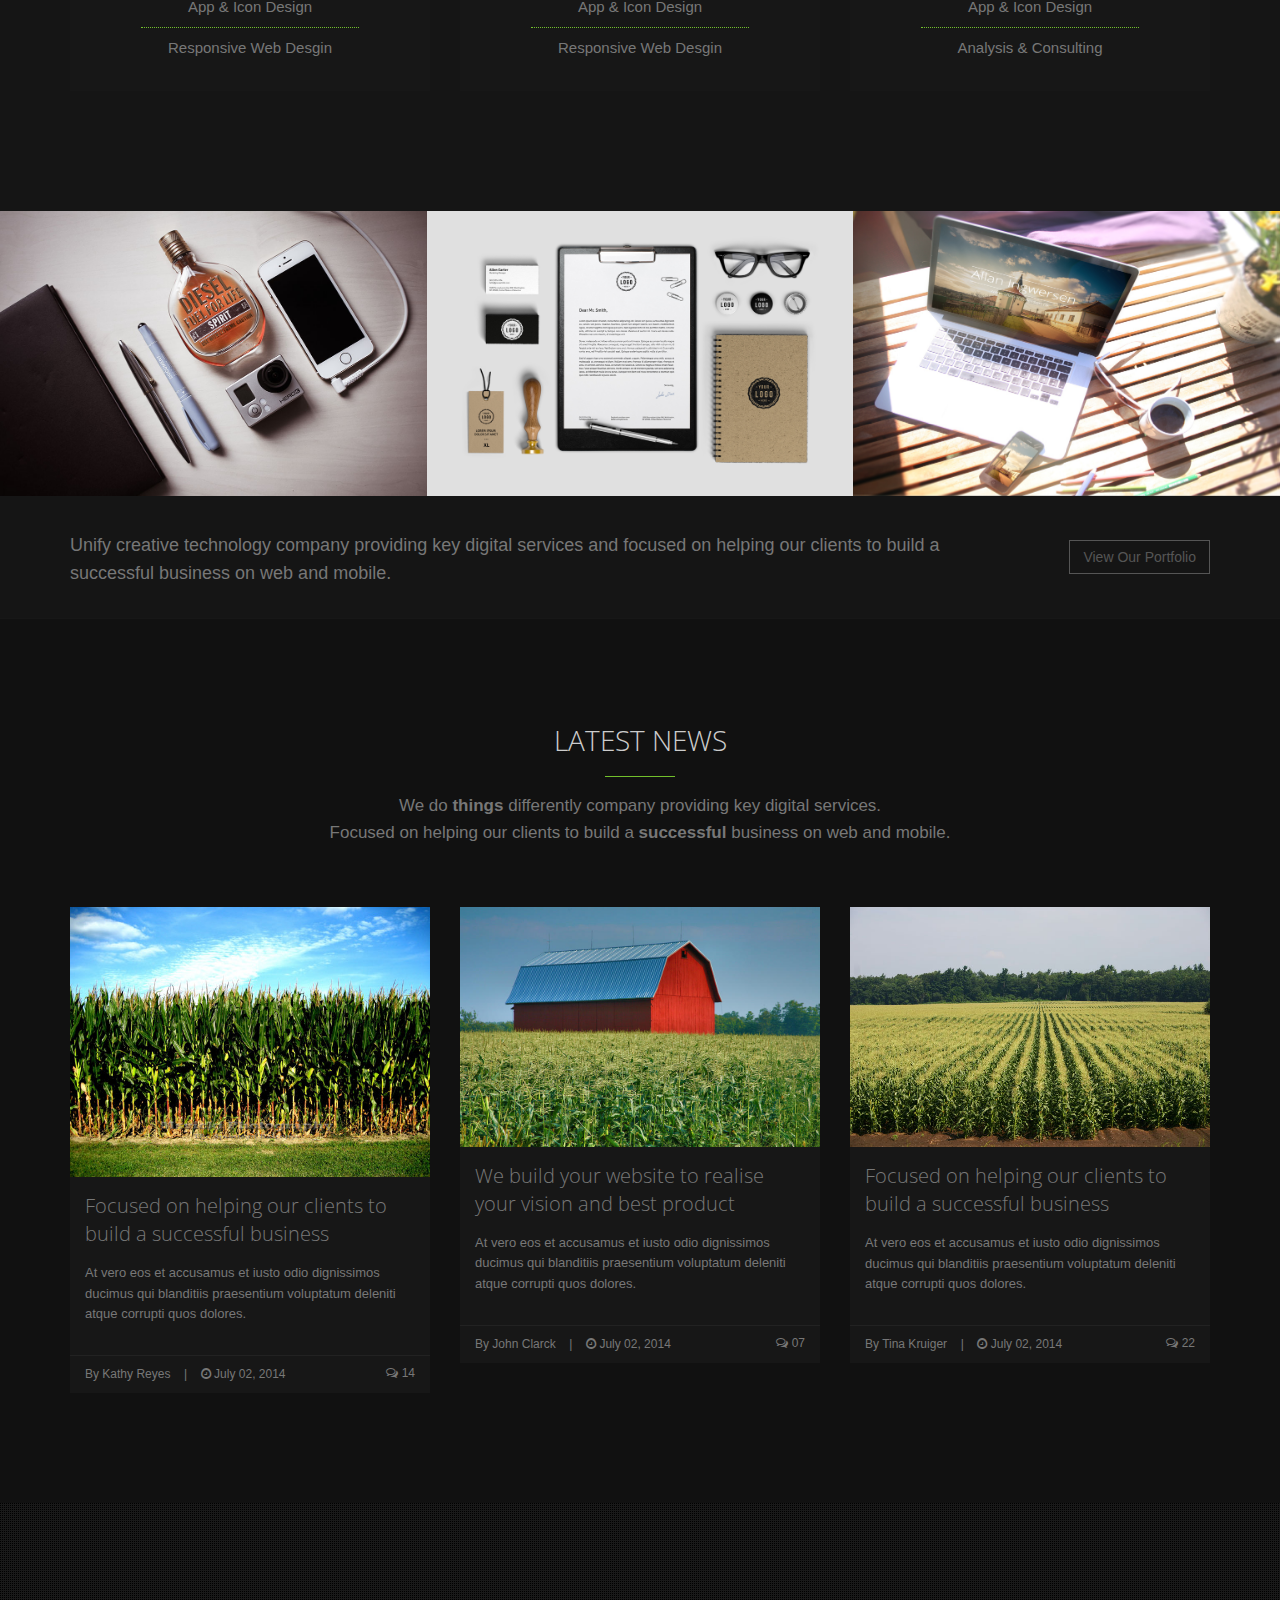
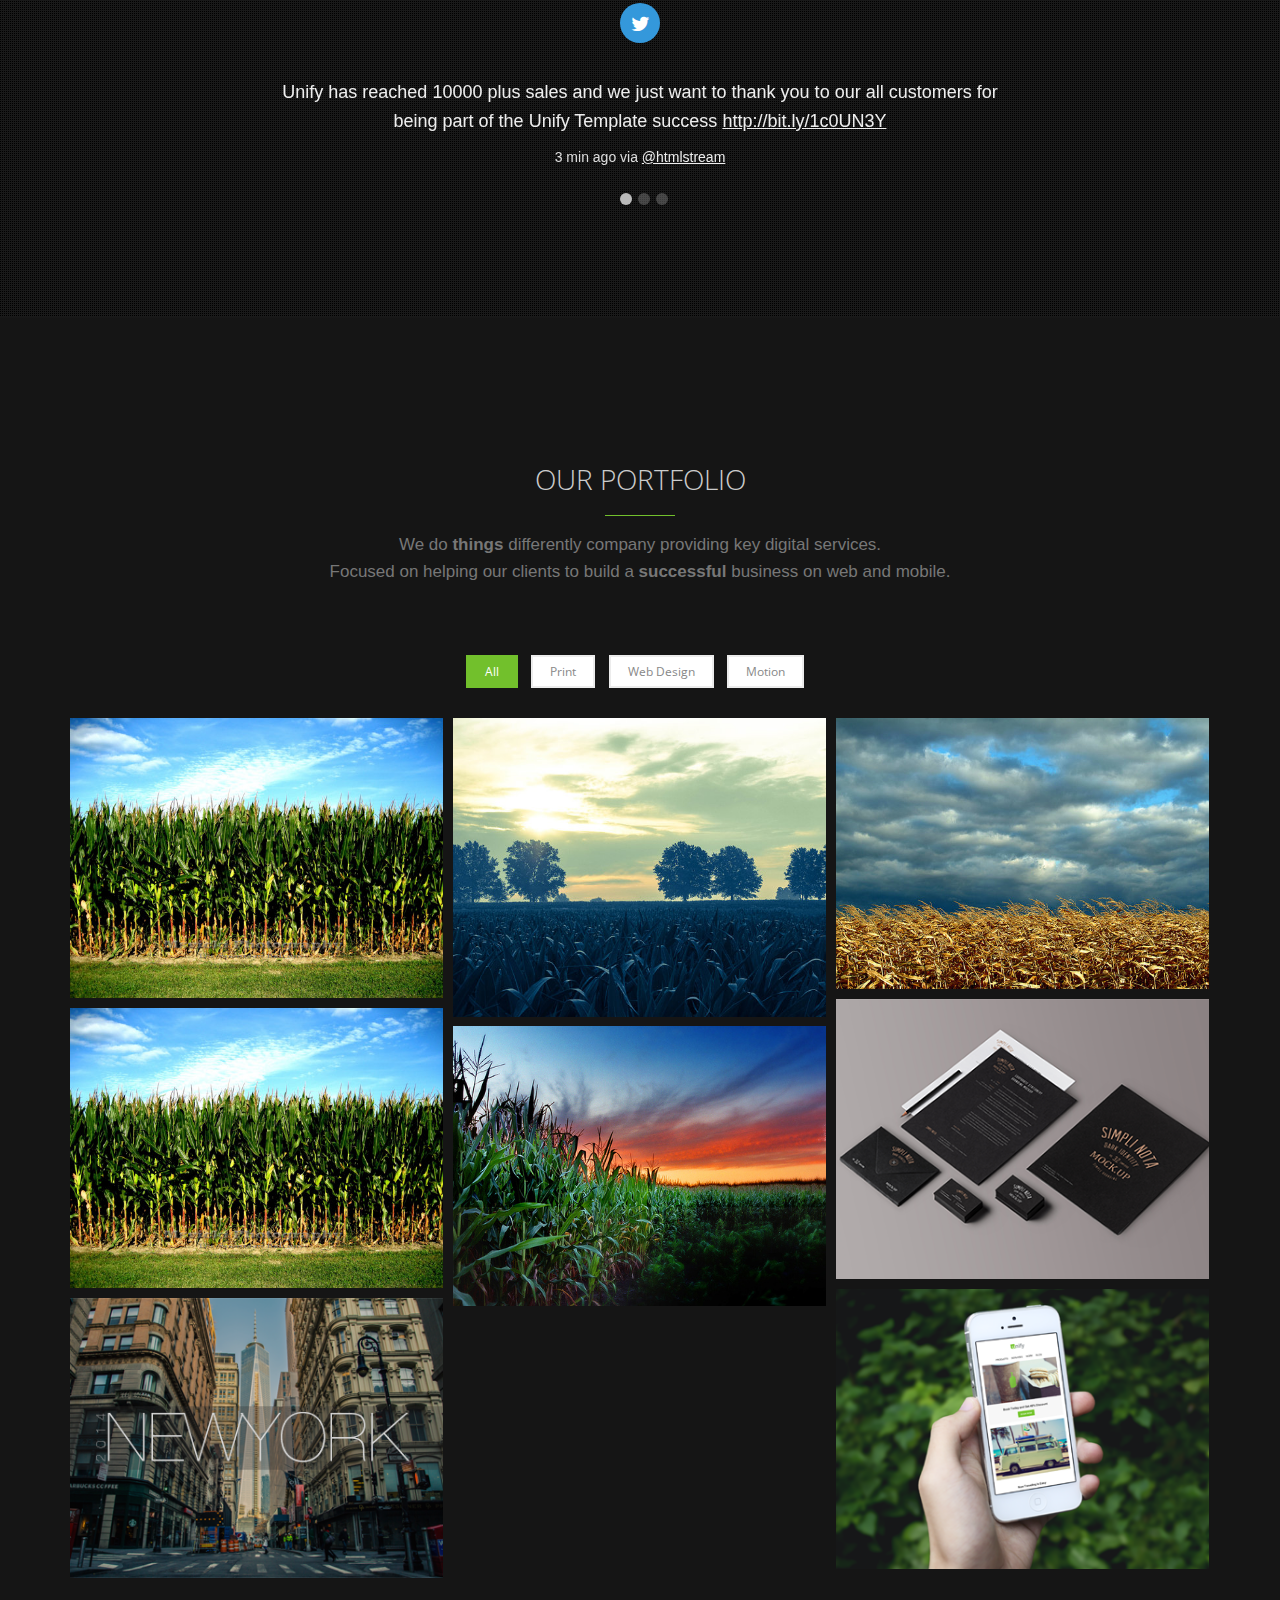
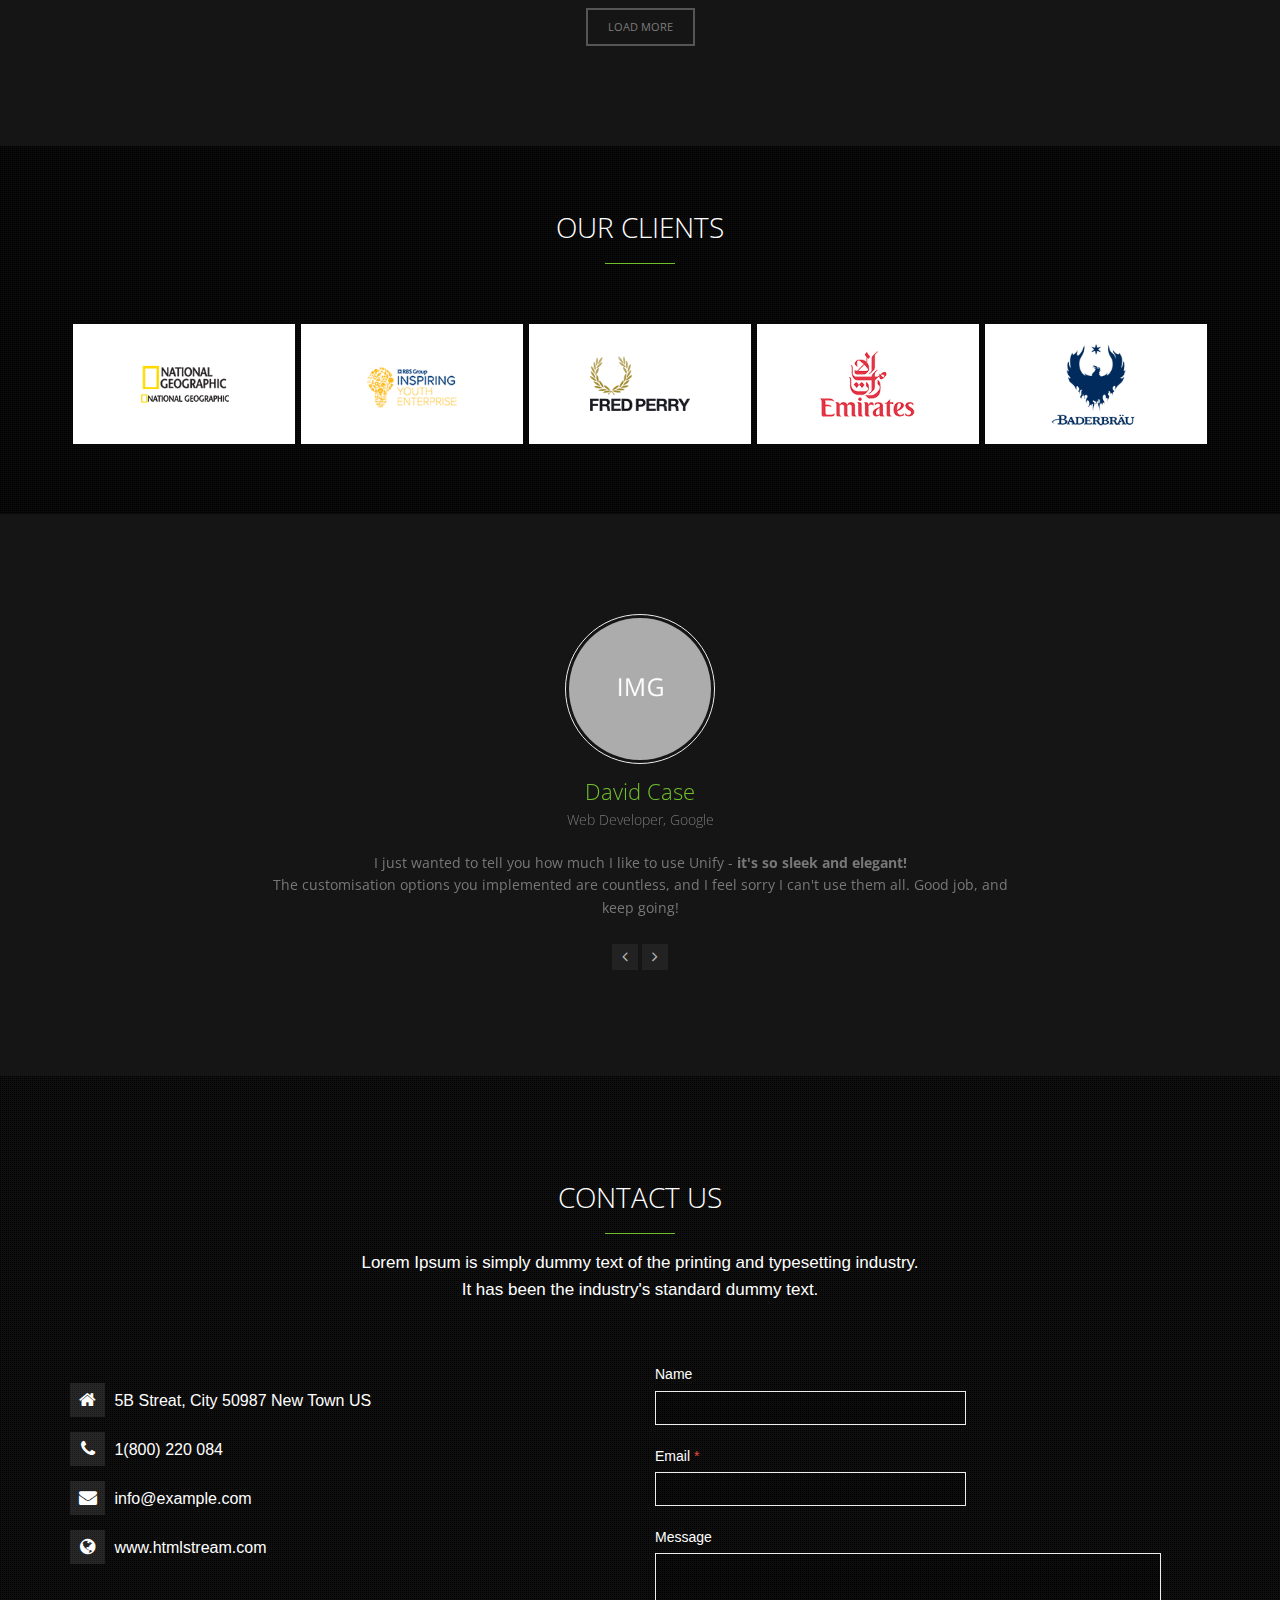
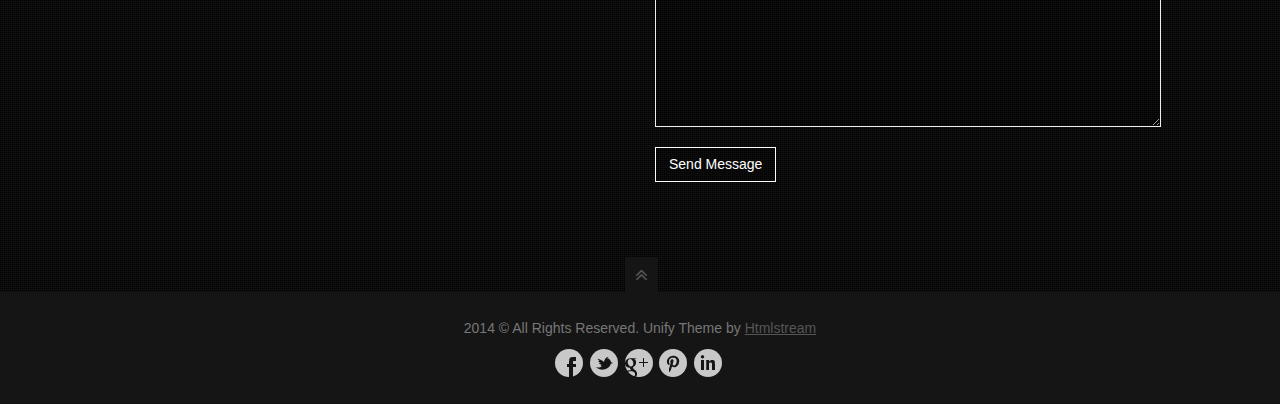
==== commit 3e700188: "Rando: portfolio" ====
--- a/dark-page-example.html
+++ b/dark-page-example.html
@@ -558,7 +558,7 @@
             <div class="row news-v1">
                 <div class="col-md-4 md-margin-bottom-40">
                     <div class="news-v1-in">
-                        <img class="img-responsive" src="assets/img/news/DanSohreCorn2015.jpg" alt="">
+                        <img class="img-responsive" src="assets/img/portfolio/DanSohreCorn2015.jpg" alt="">
                         <h3><a href="#">Focused on helping our clients to build a successful business</a></h3>
                         <p>At vero eos et accusamus et iusto odio dignissimos ducimus qui blanditiis praesentium voluptatum deleniti atque corrupti quos dolores.</p>
                         <ul class="list-inline news-v1-info">
@@ -650,7 +650,7 @@
                         <a href="assets/ajax/project1.html" class="cbp-caption cbp-singlePageInline"
                            data-title="World Clock Widget<br>by Paul Flavius Nechita">
                             <div class="cbp-caption-defaultWrap">
-                                <img src="assets/img/portfolio/1.jpg" alt="">
+                                <img src="assets/img/portfolio/DanSohreCorn2015.jpg" alt="">
                             </div>
                             <div class="cbp-caption-activeWrap">
                                 <div class="cbp-l-caption-alignLeft">
@@ -714,7 +714,7 @@
                         <a href="assets/ajax/project5.html" class="cbp-caption cbp-singlePageInline"
                            data-title="Seemple* Music for iPad<br>by Tiberiu Neamu">
                             <div class="cbp-caption-defaultWrap">
-                                <img src="assets/img/portfolio/5.jpg" alt="">
+                                <img src="assets/img/portfolio/DanSohreCorn2015.jpg" alt="">
                             </div>
                             <div class="cbp-caption-activeWrap">
                                 <div class="cbp-l-caption-alignLeft">
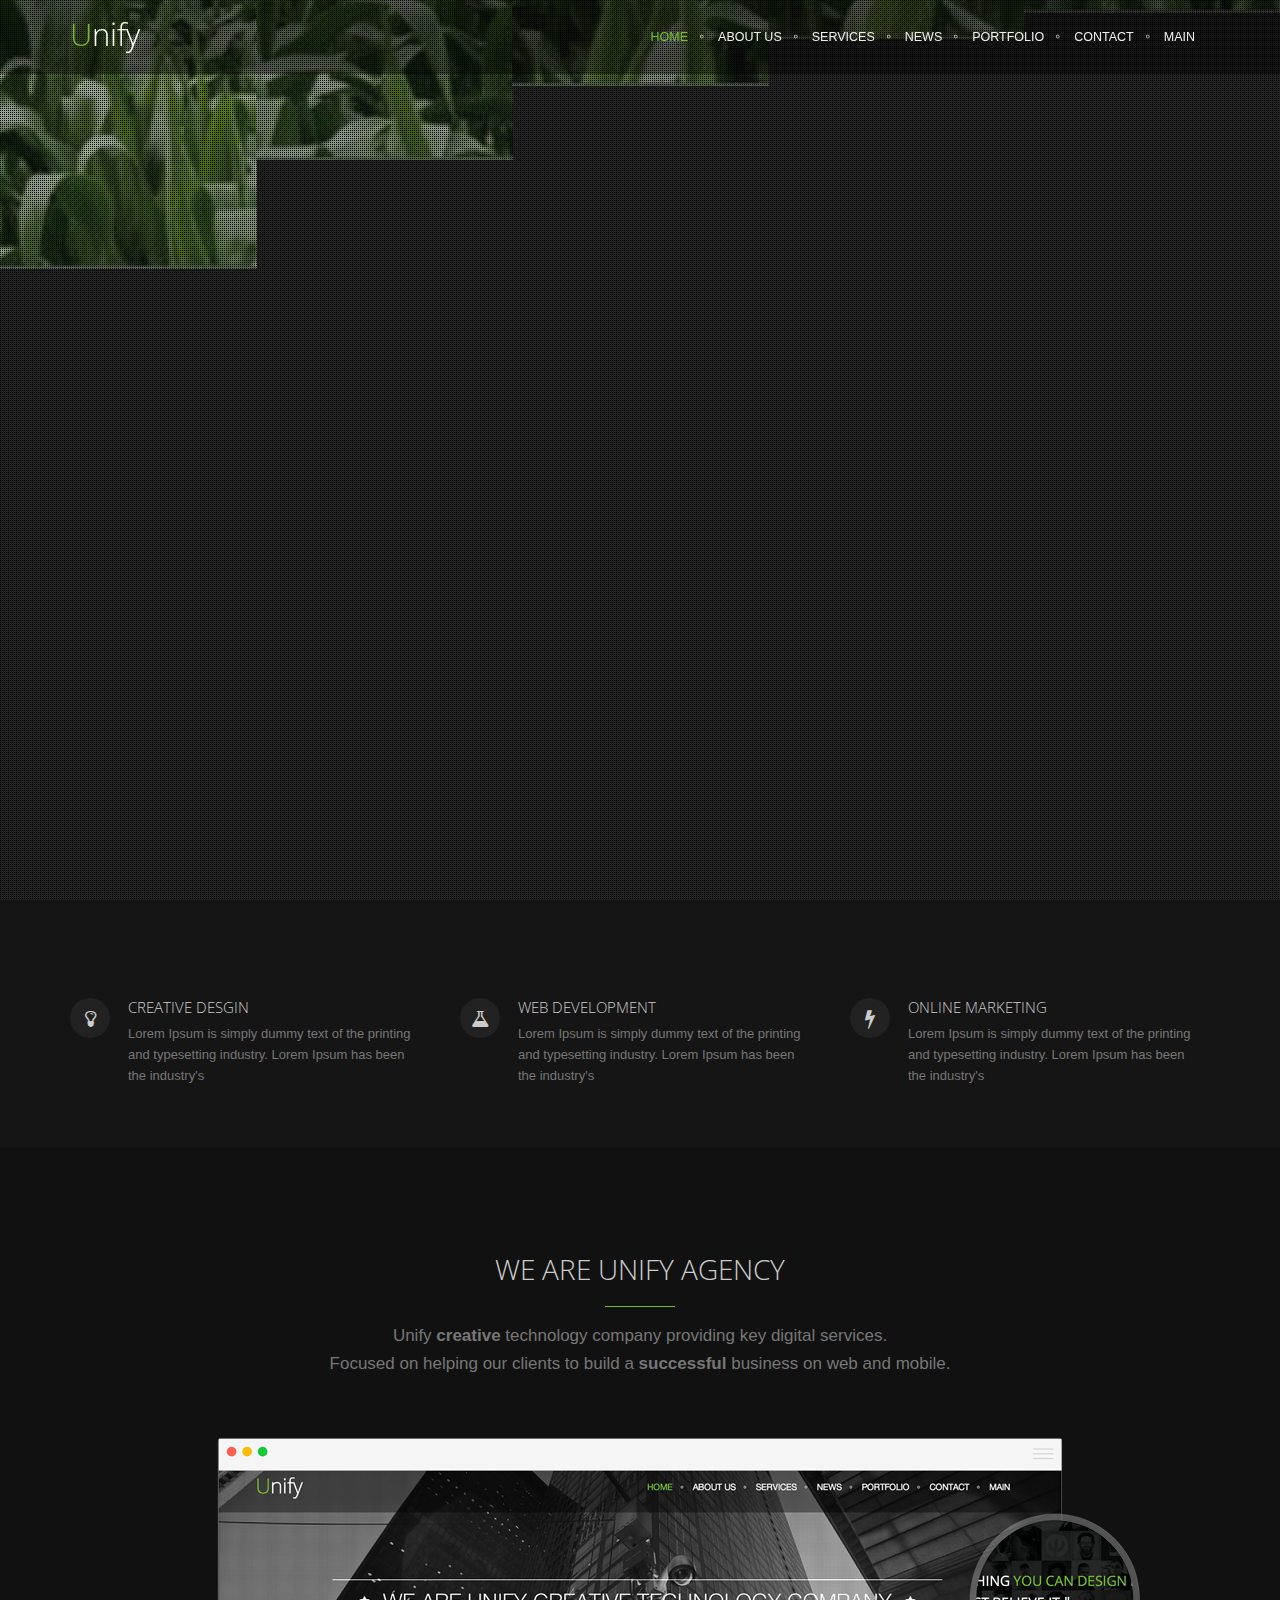
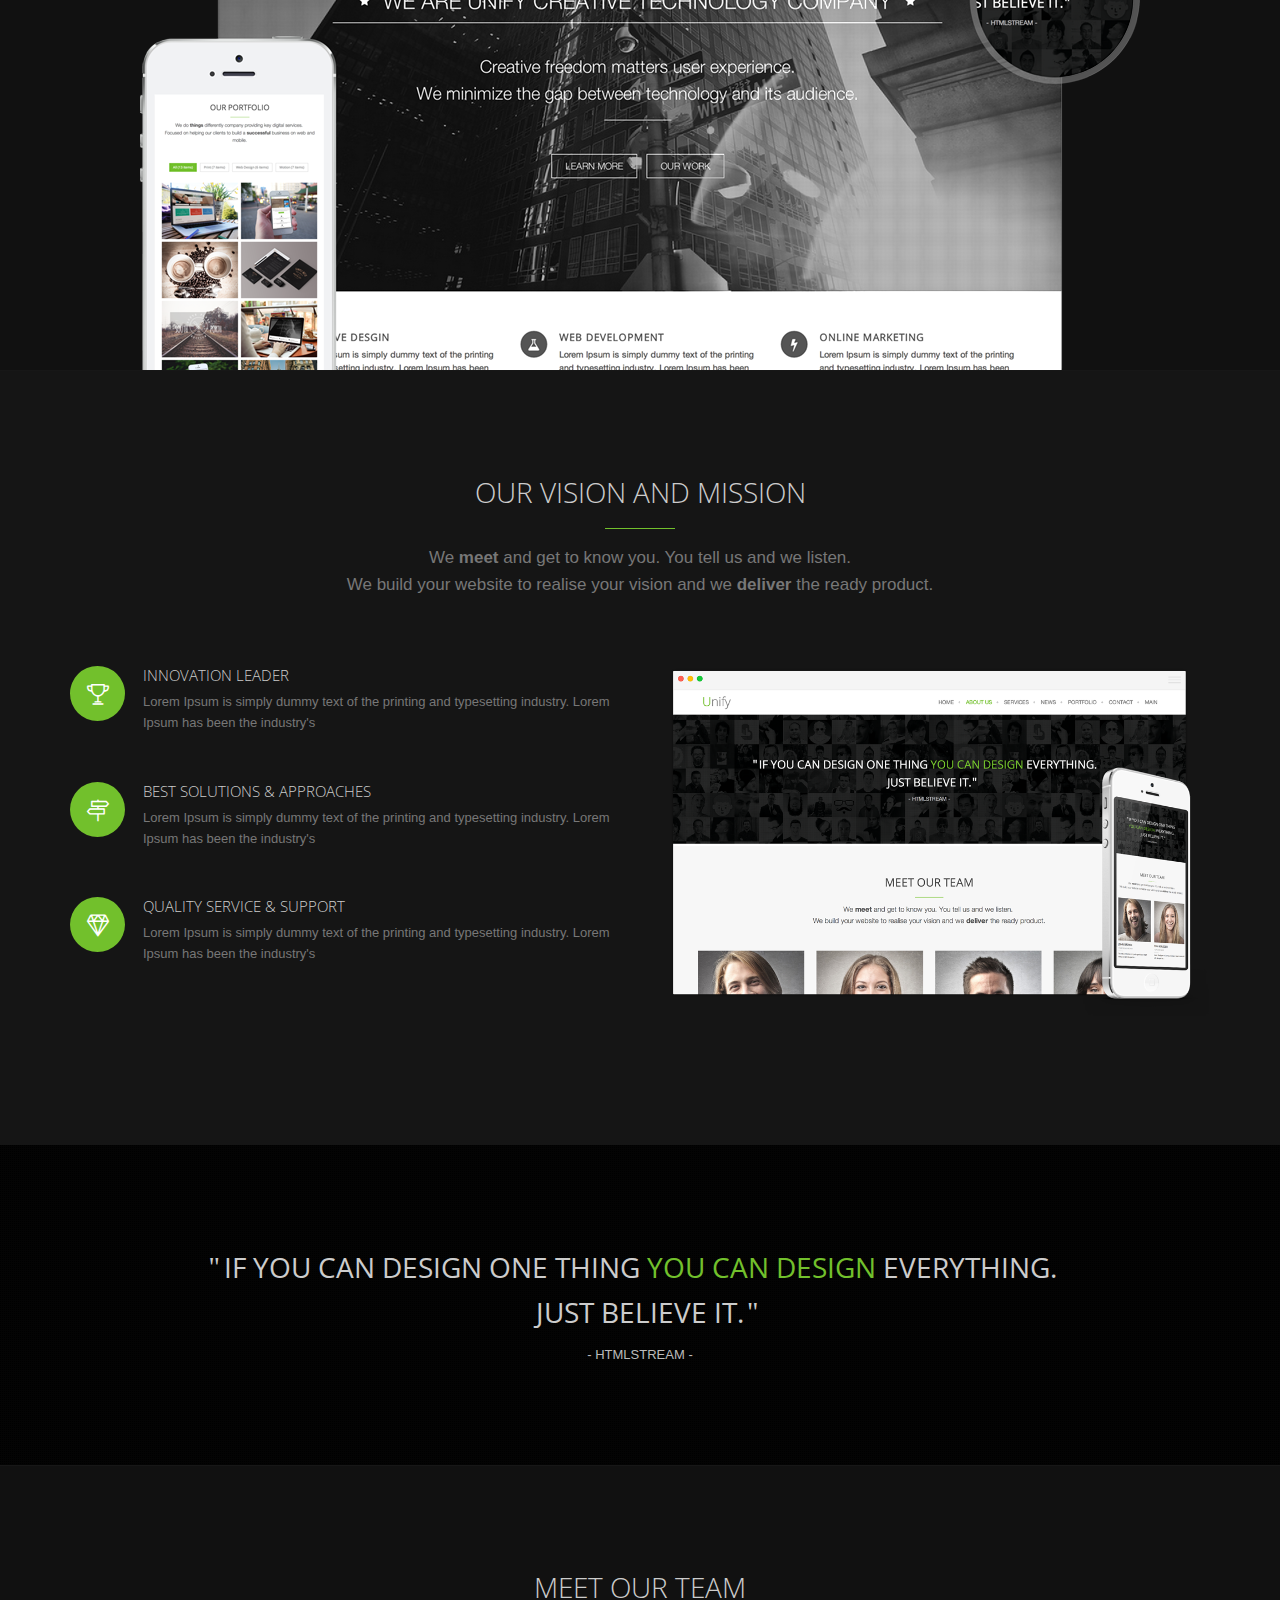
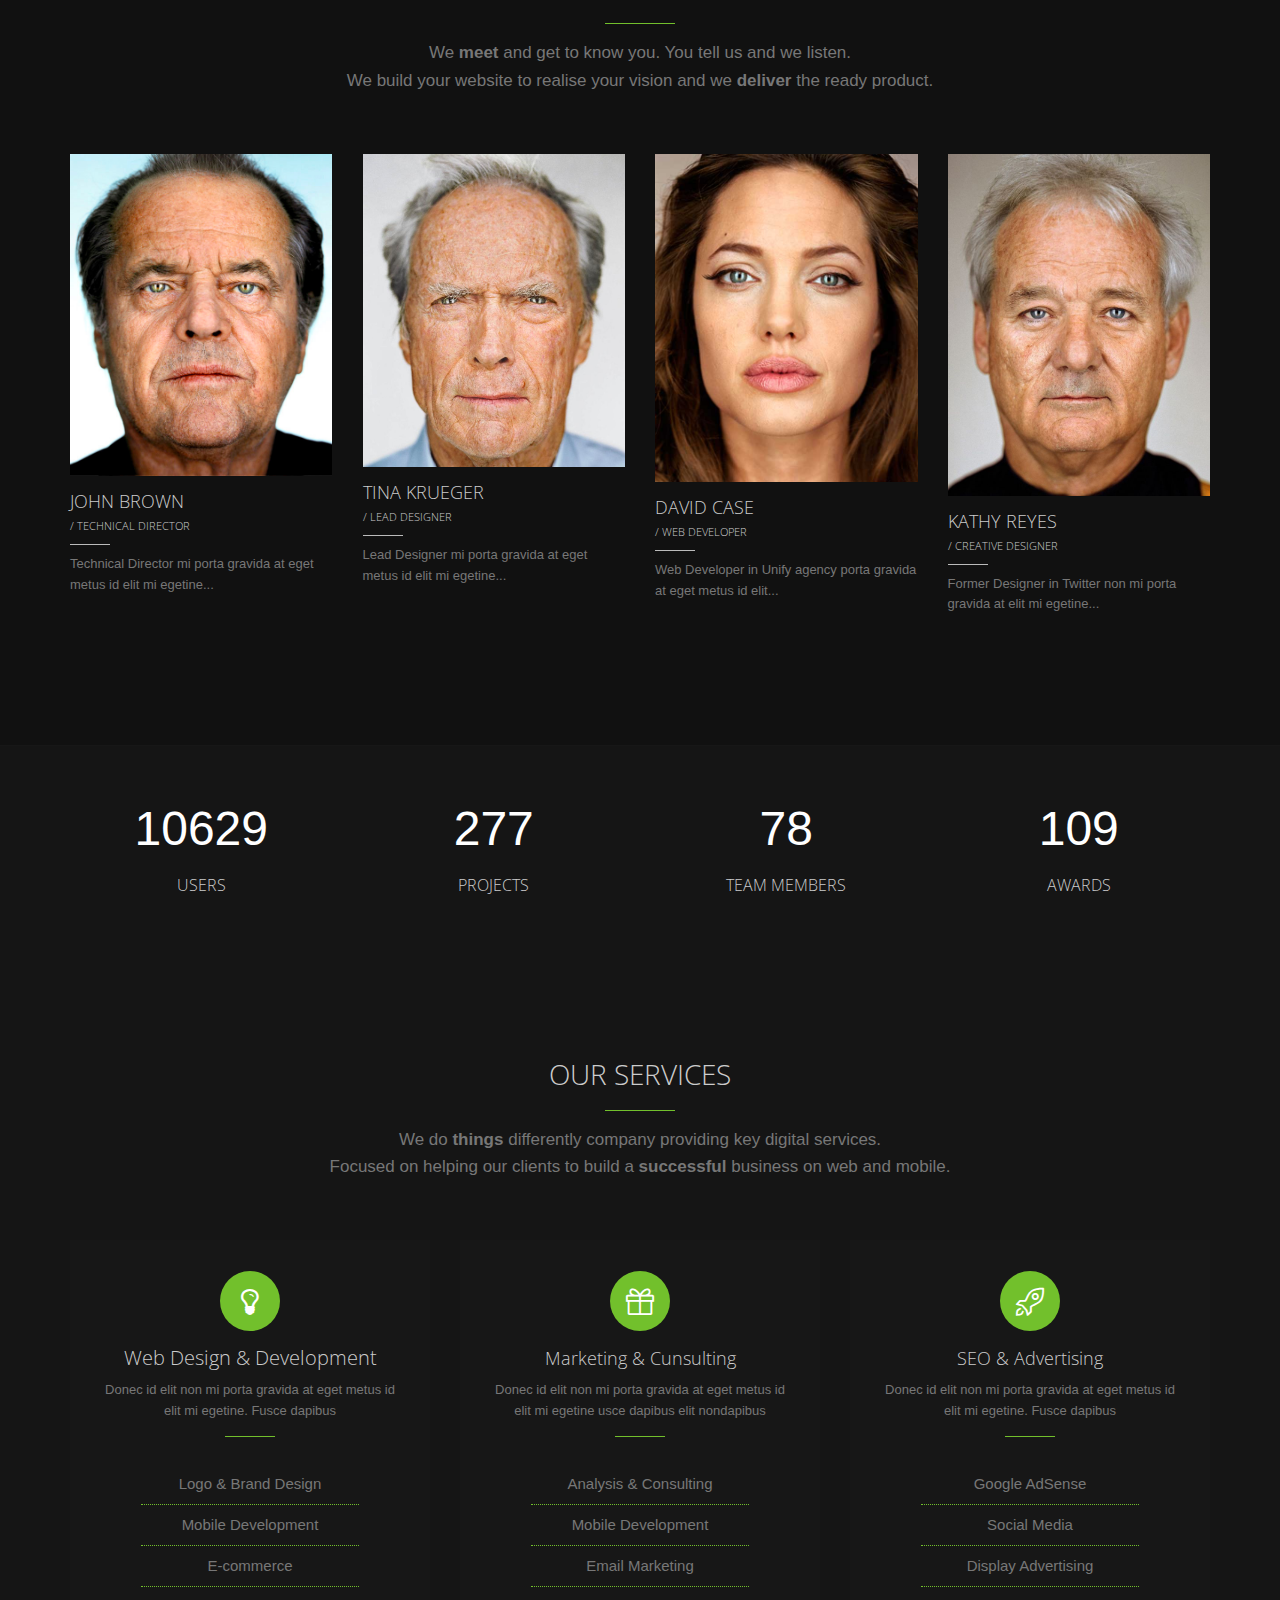
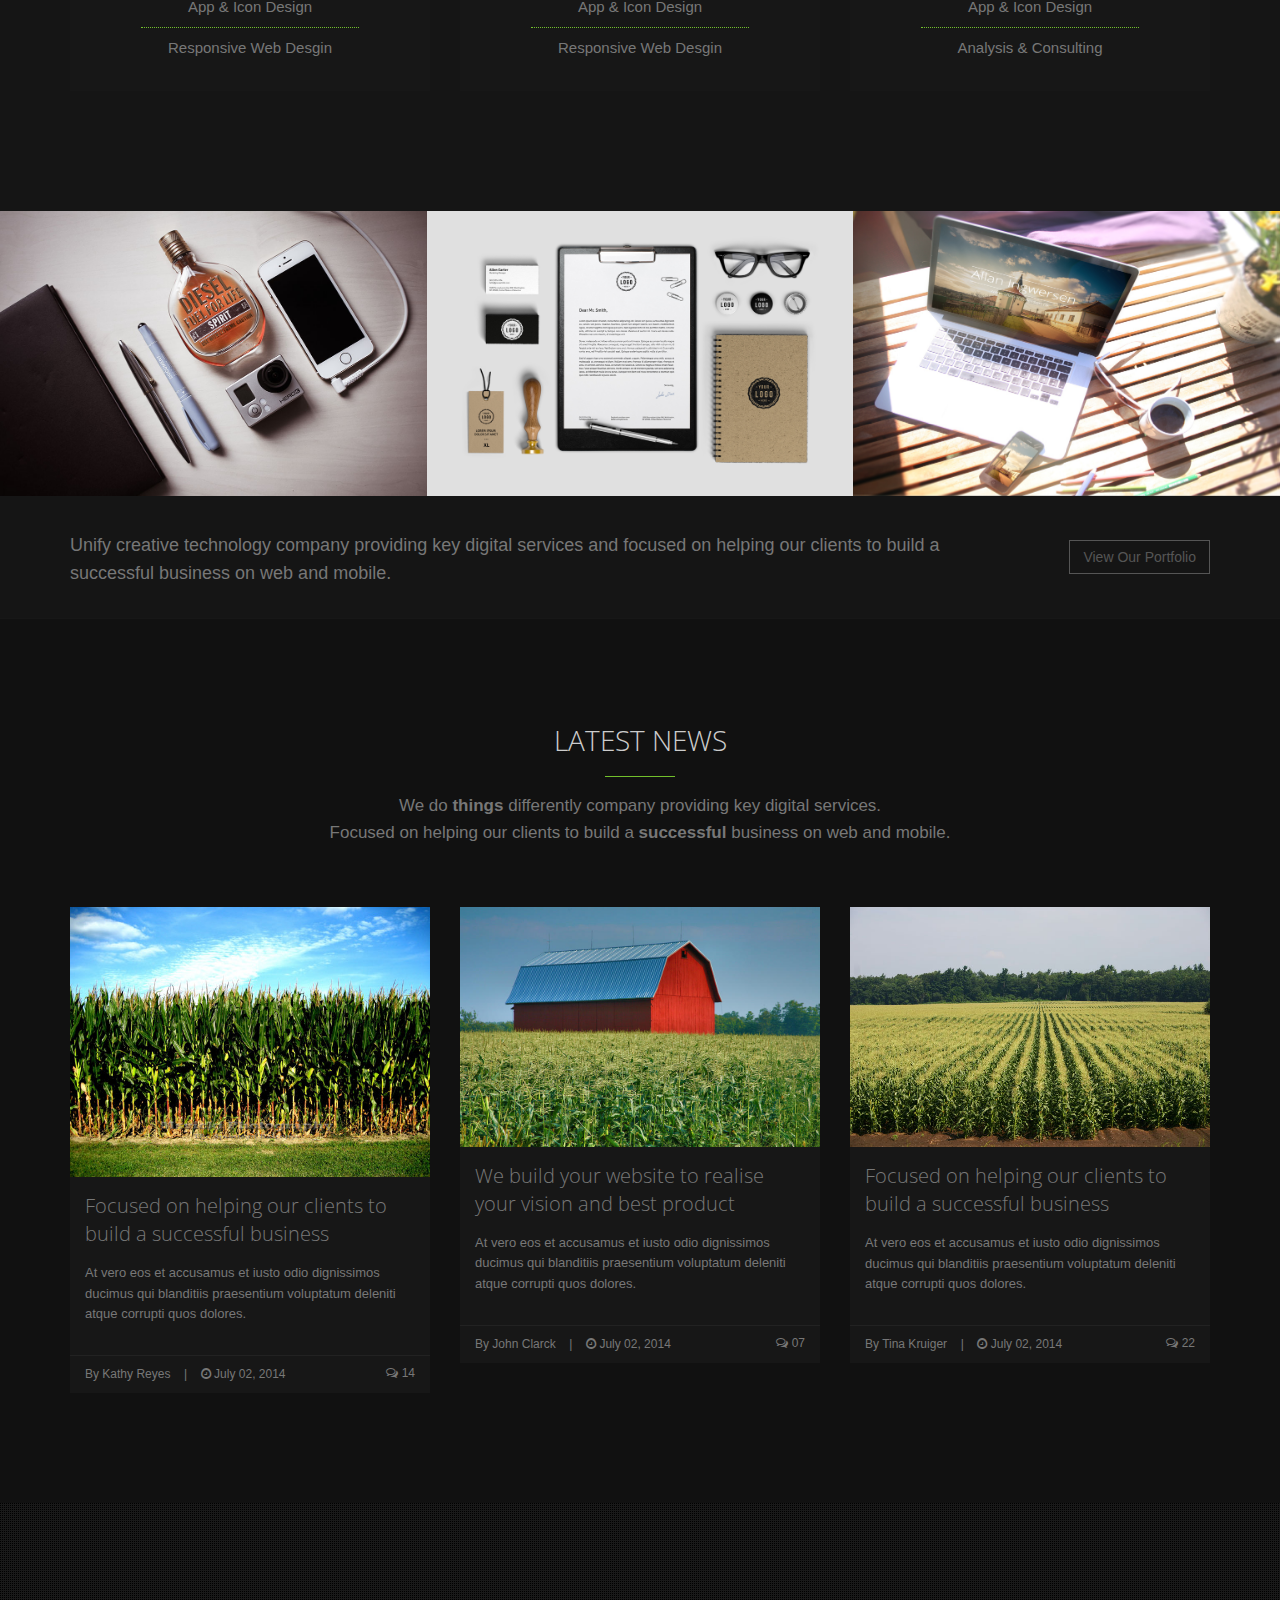
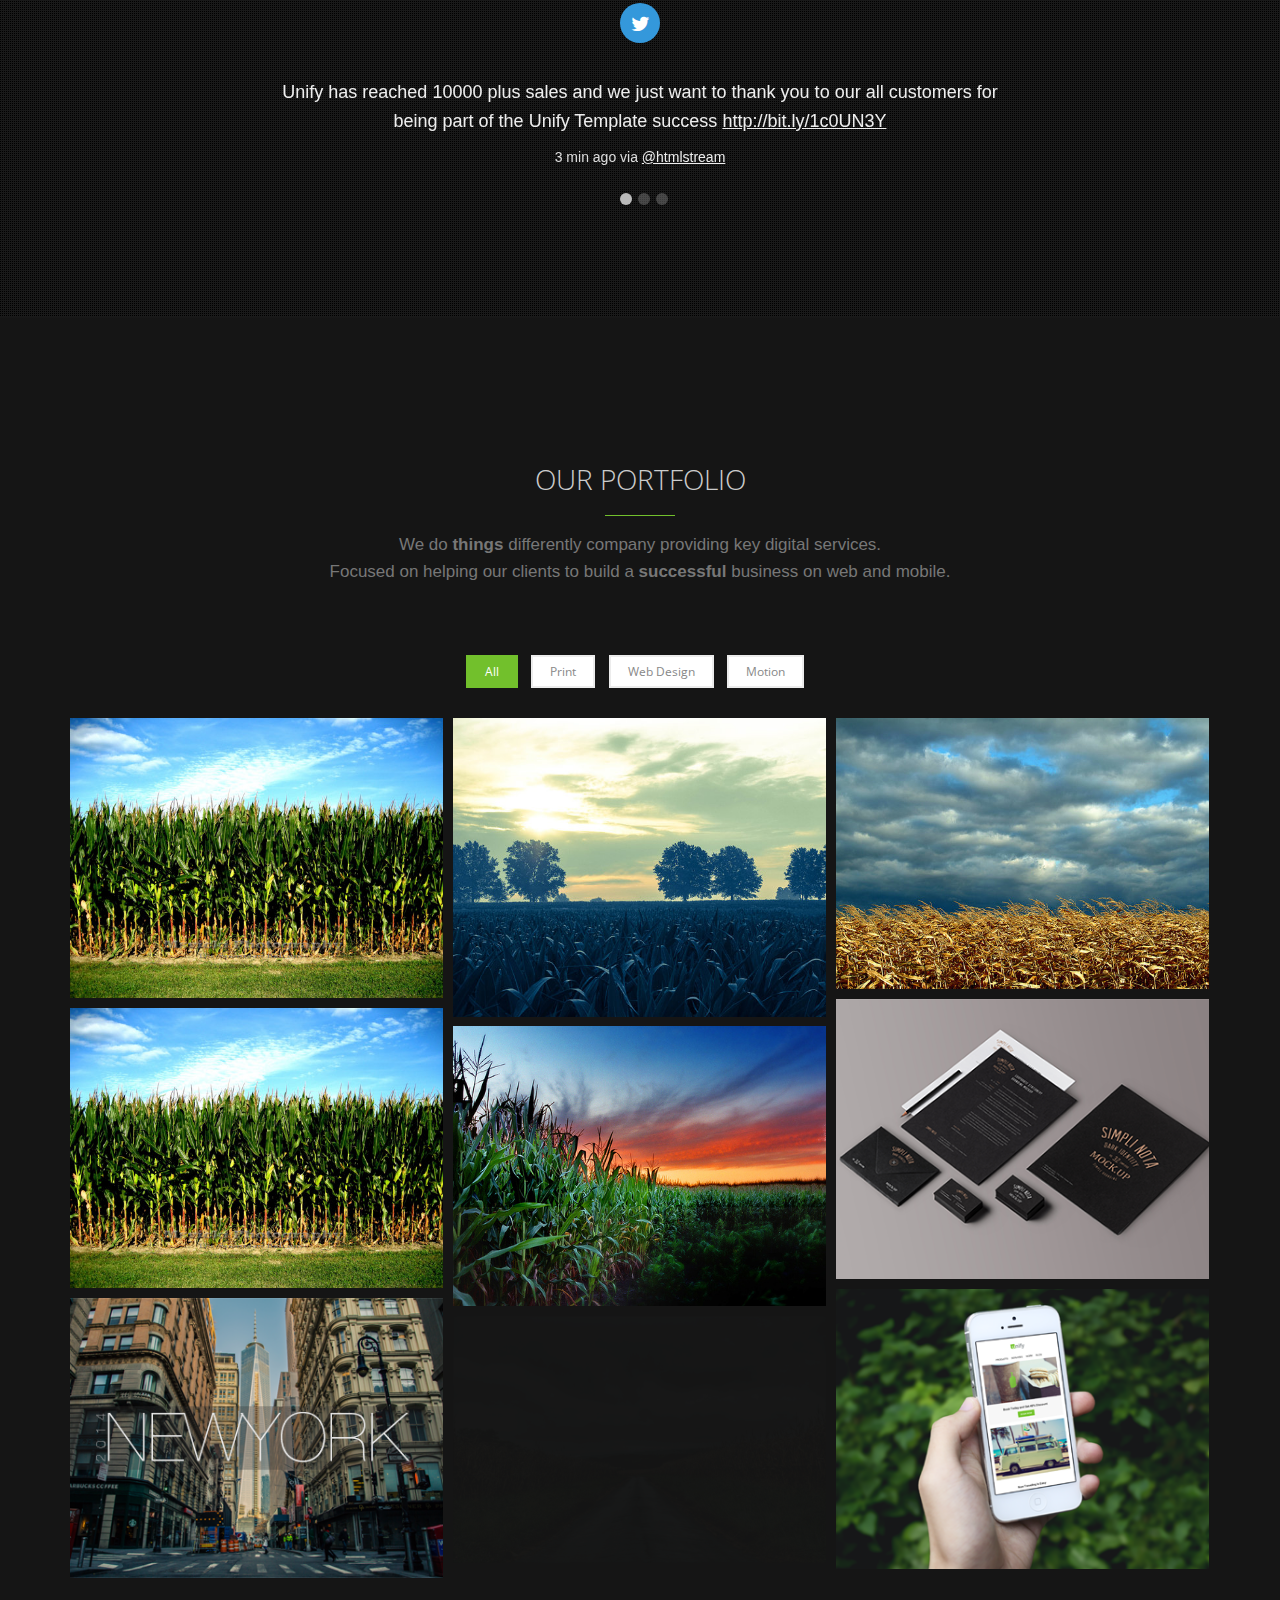
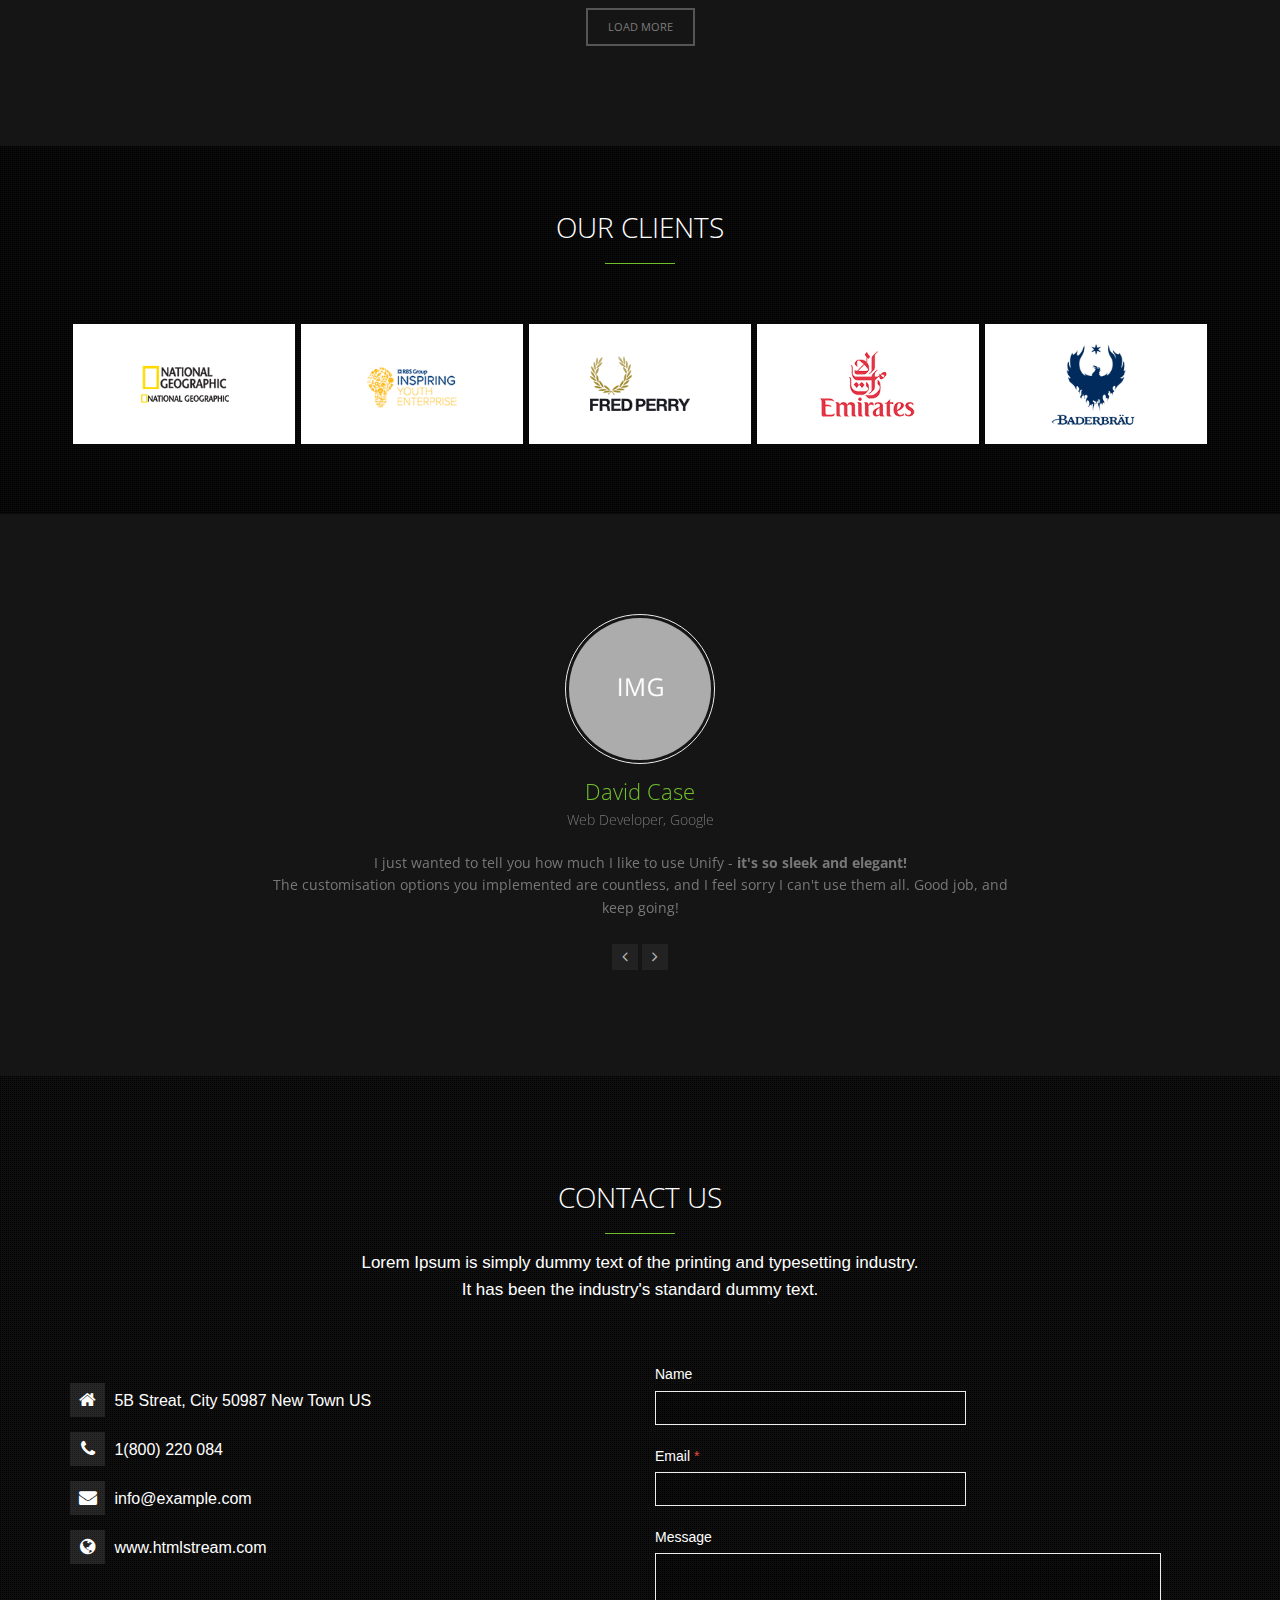
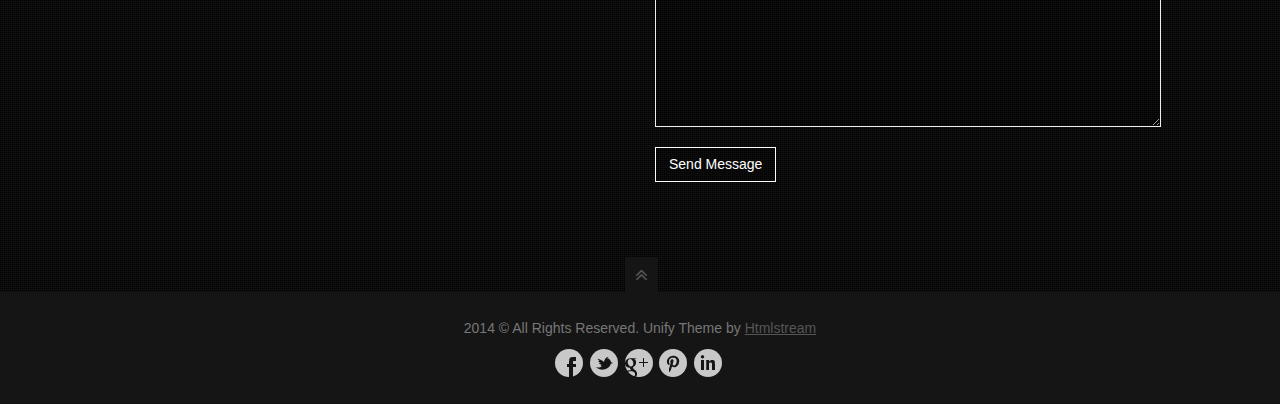
==== commit af7f9830: "Rando: portfolio" ====
--- a/dark-page-example.html
+++ b/dark-page-example.html
@@ -647,7 +647,7 @@
 
                 <div id="grid-container" class="cbp-l-grid-gallery">
                     <div class="cbp-item print motion">
-                        <a href="assets/ajax/project1.html" class="cbp-caption cbp-singlePageInline"
+                        <a href="assets/ajax/DanSohreCorn2015.html" class="cbp-caption cbp-singlePageInline"
                            data-title="World Clock Widget<br>by Paul Flavius Nechita">
                             <div class="cbp-caption-defaultWrap">
                                 <img src="assets/img/portfolio/DanSohreCorn2015.jpg" alt="">
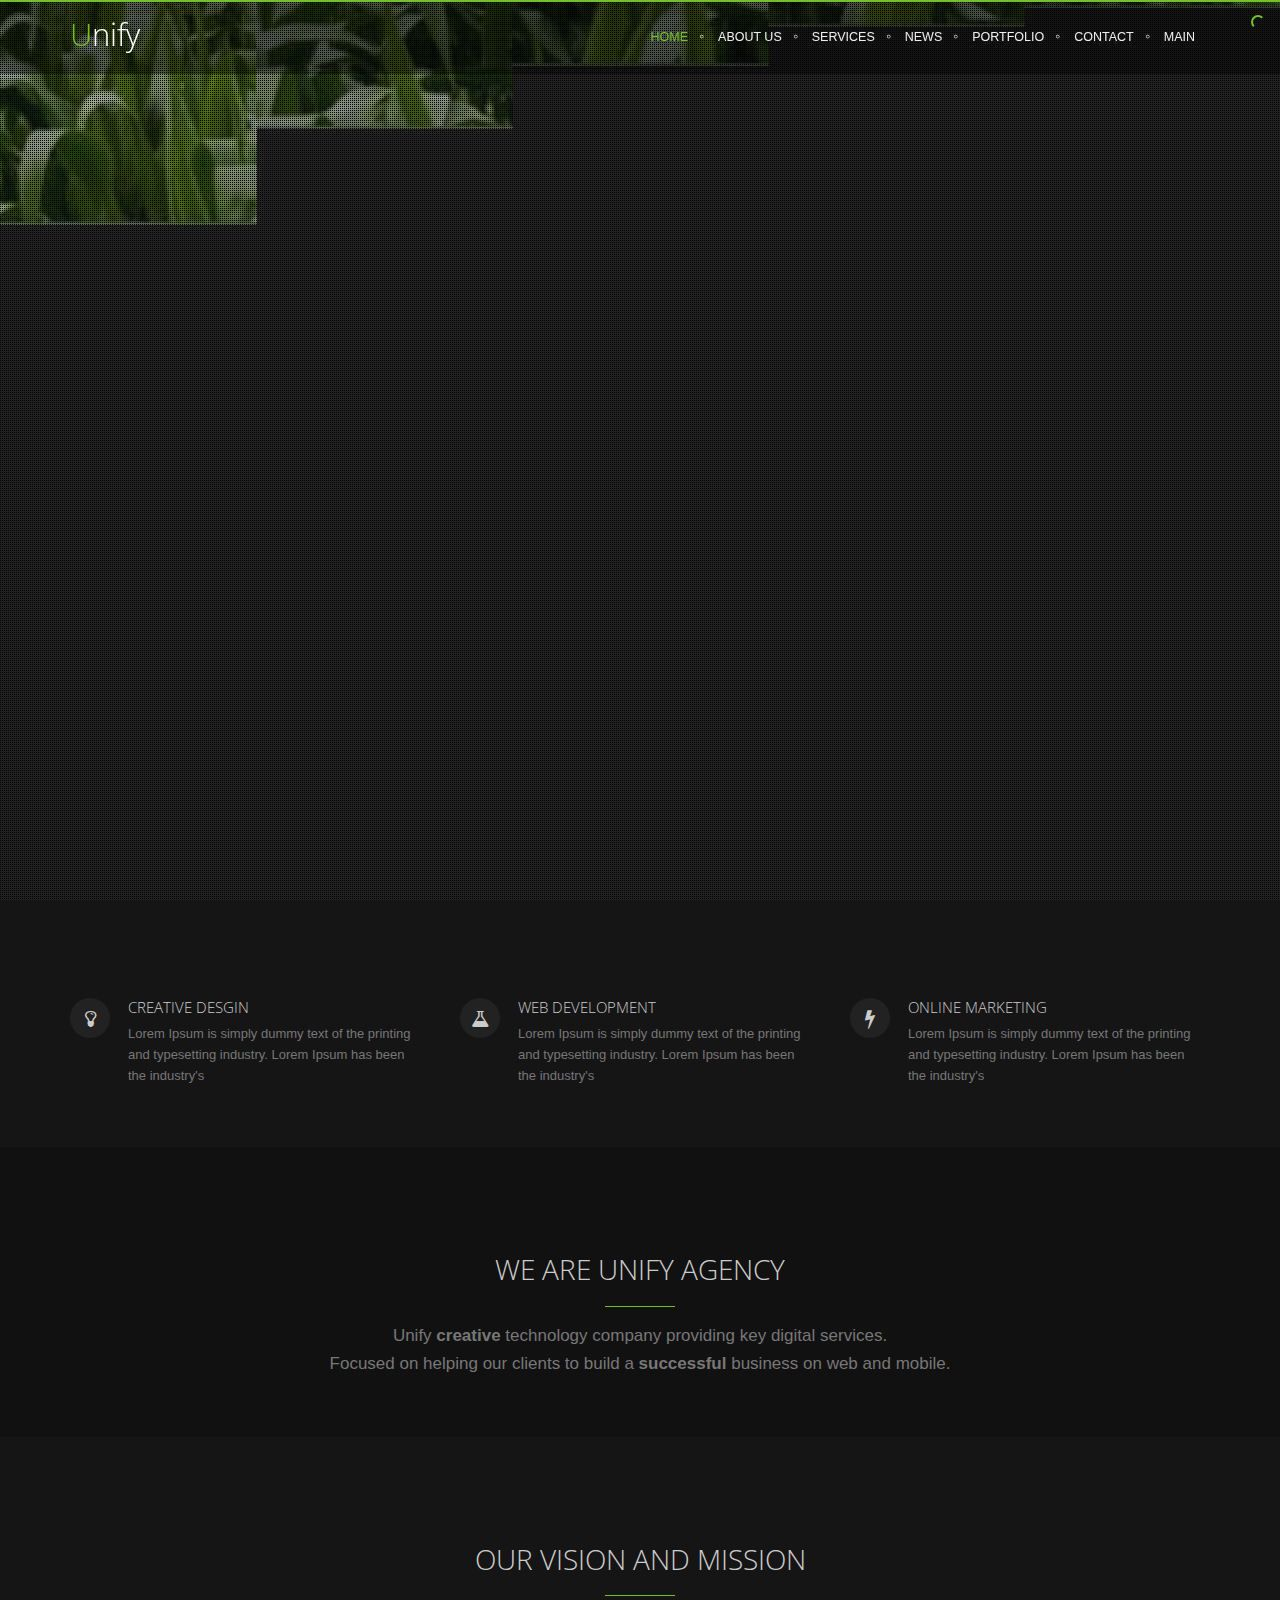
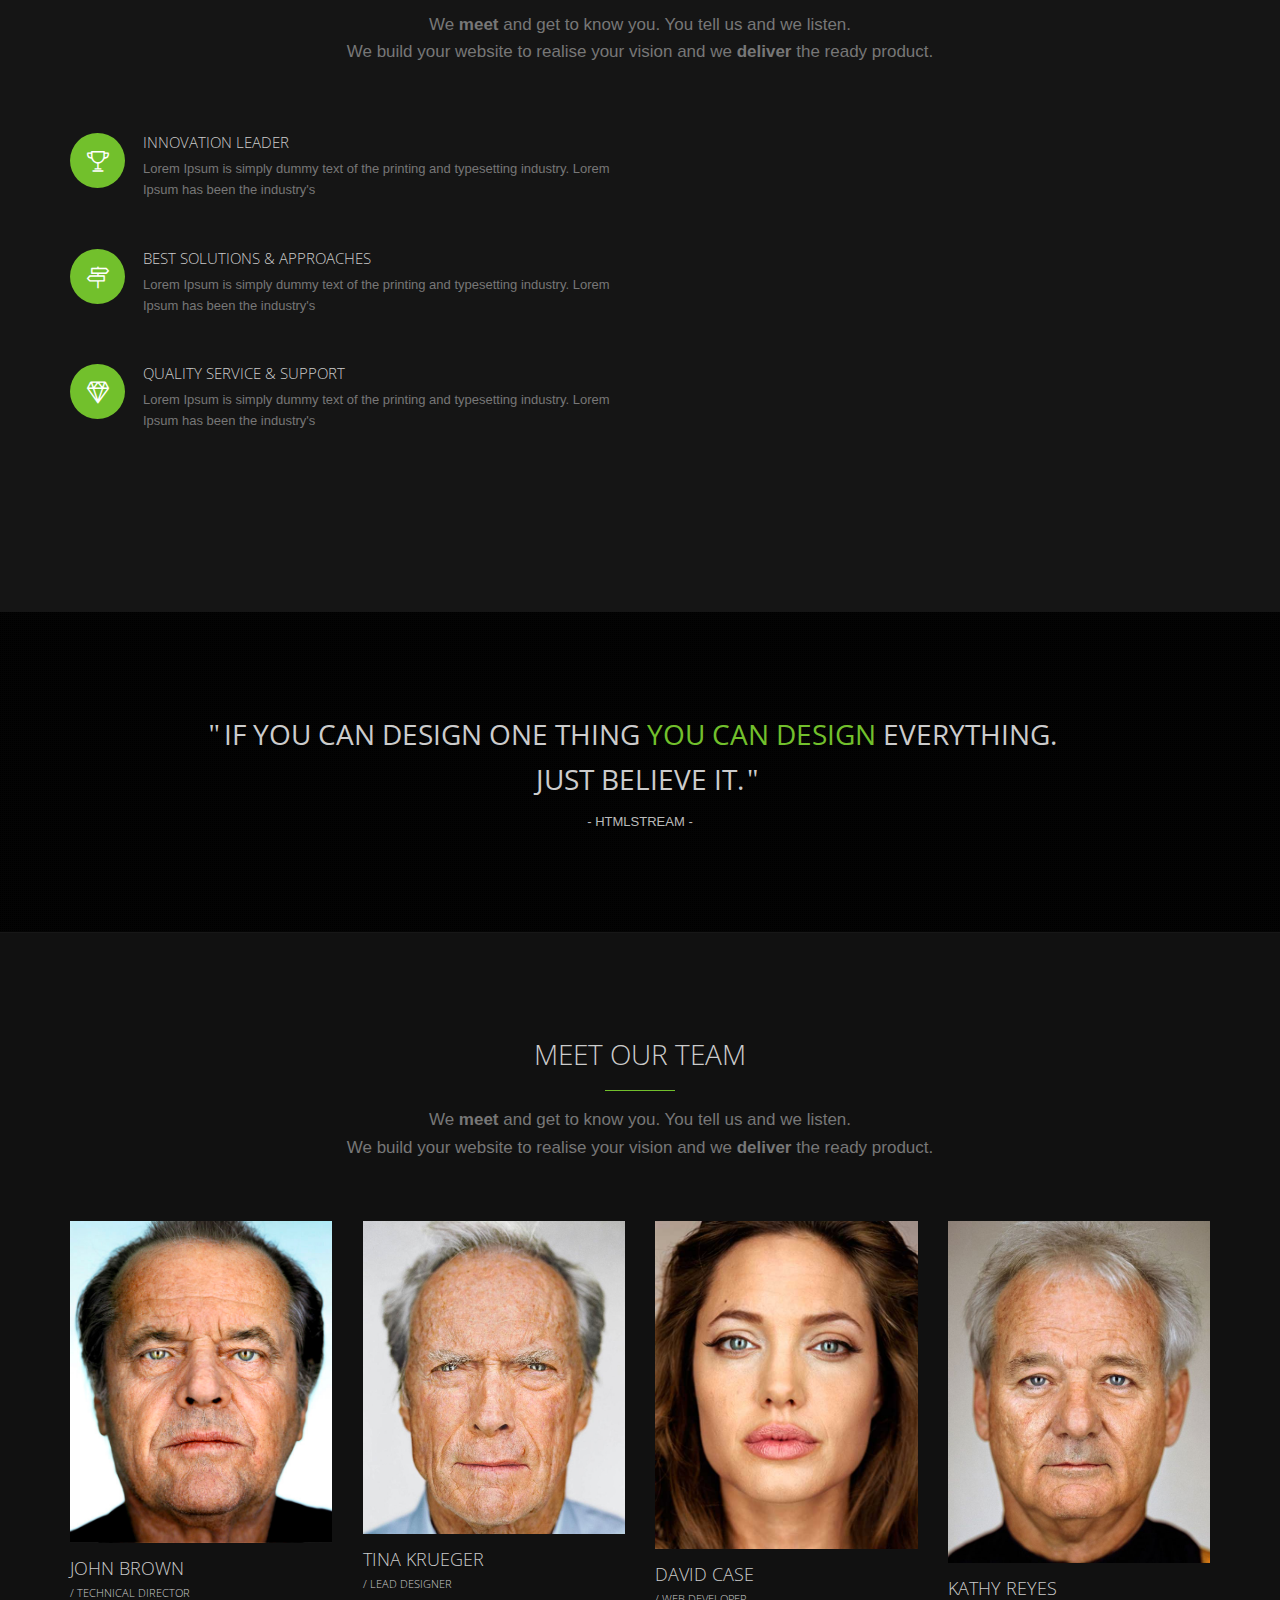
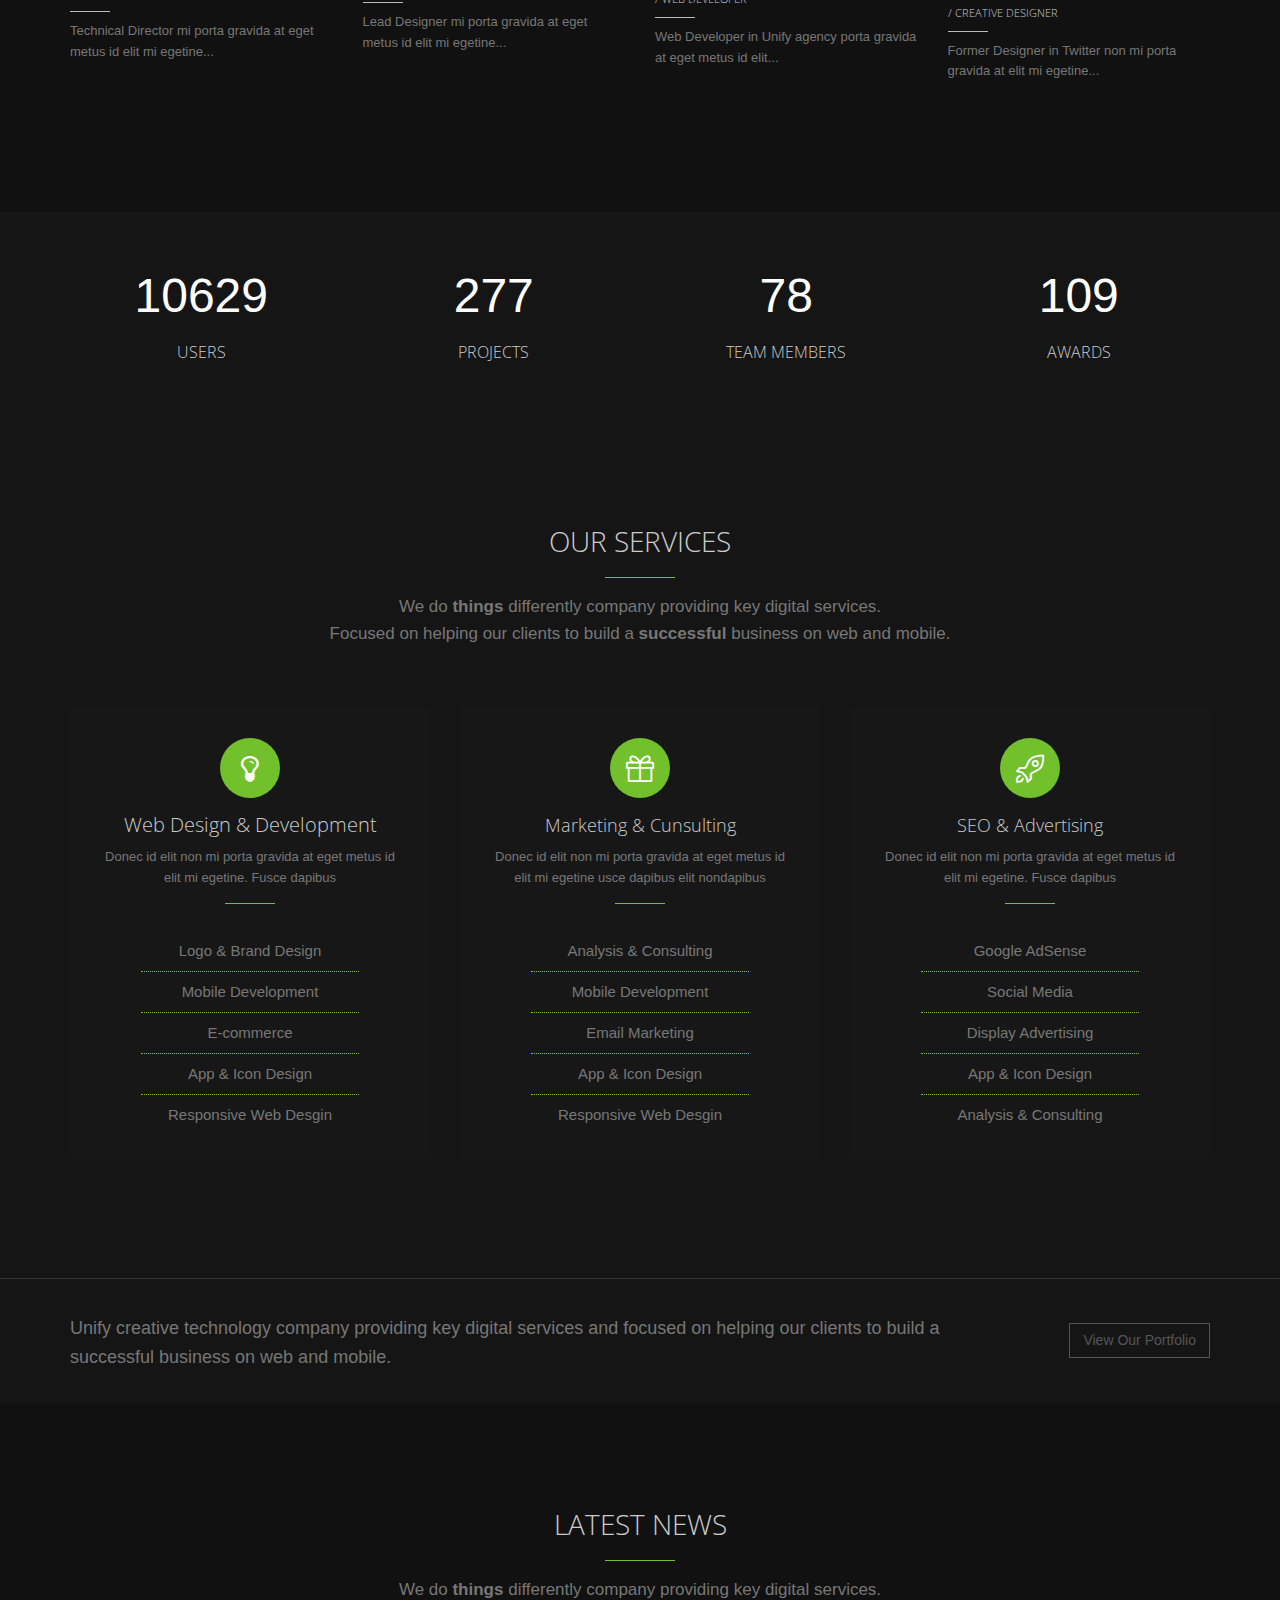
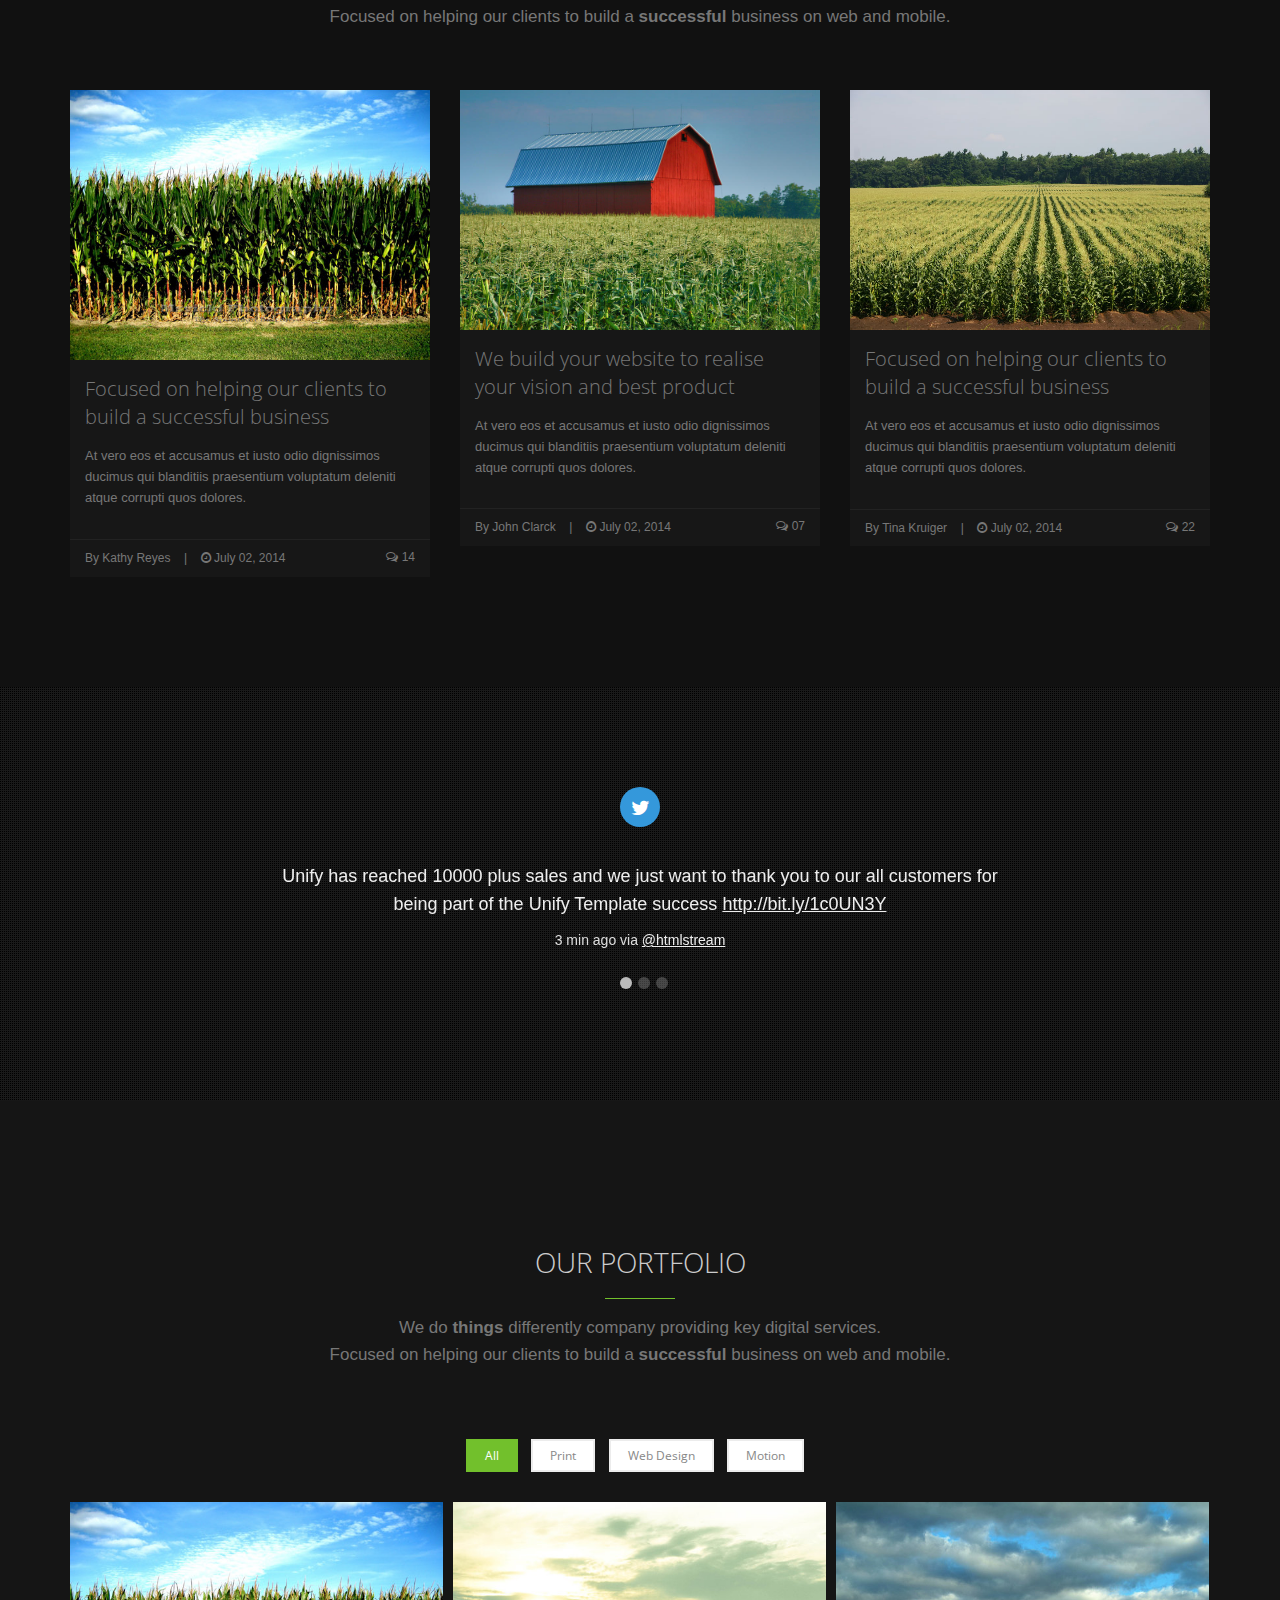
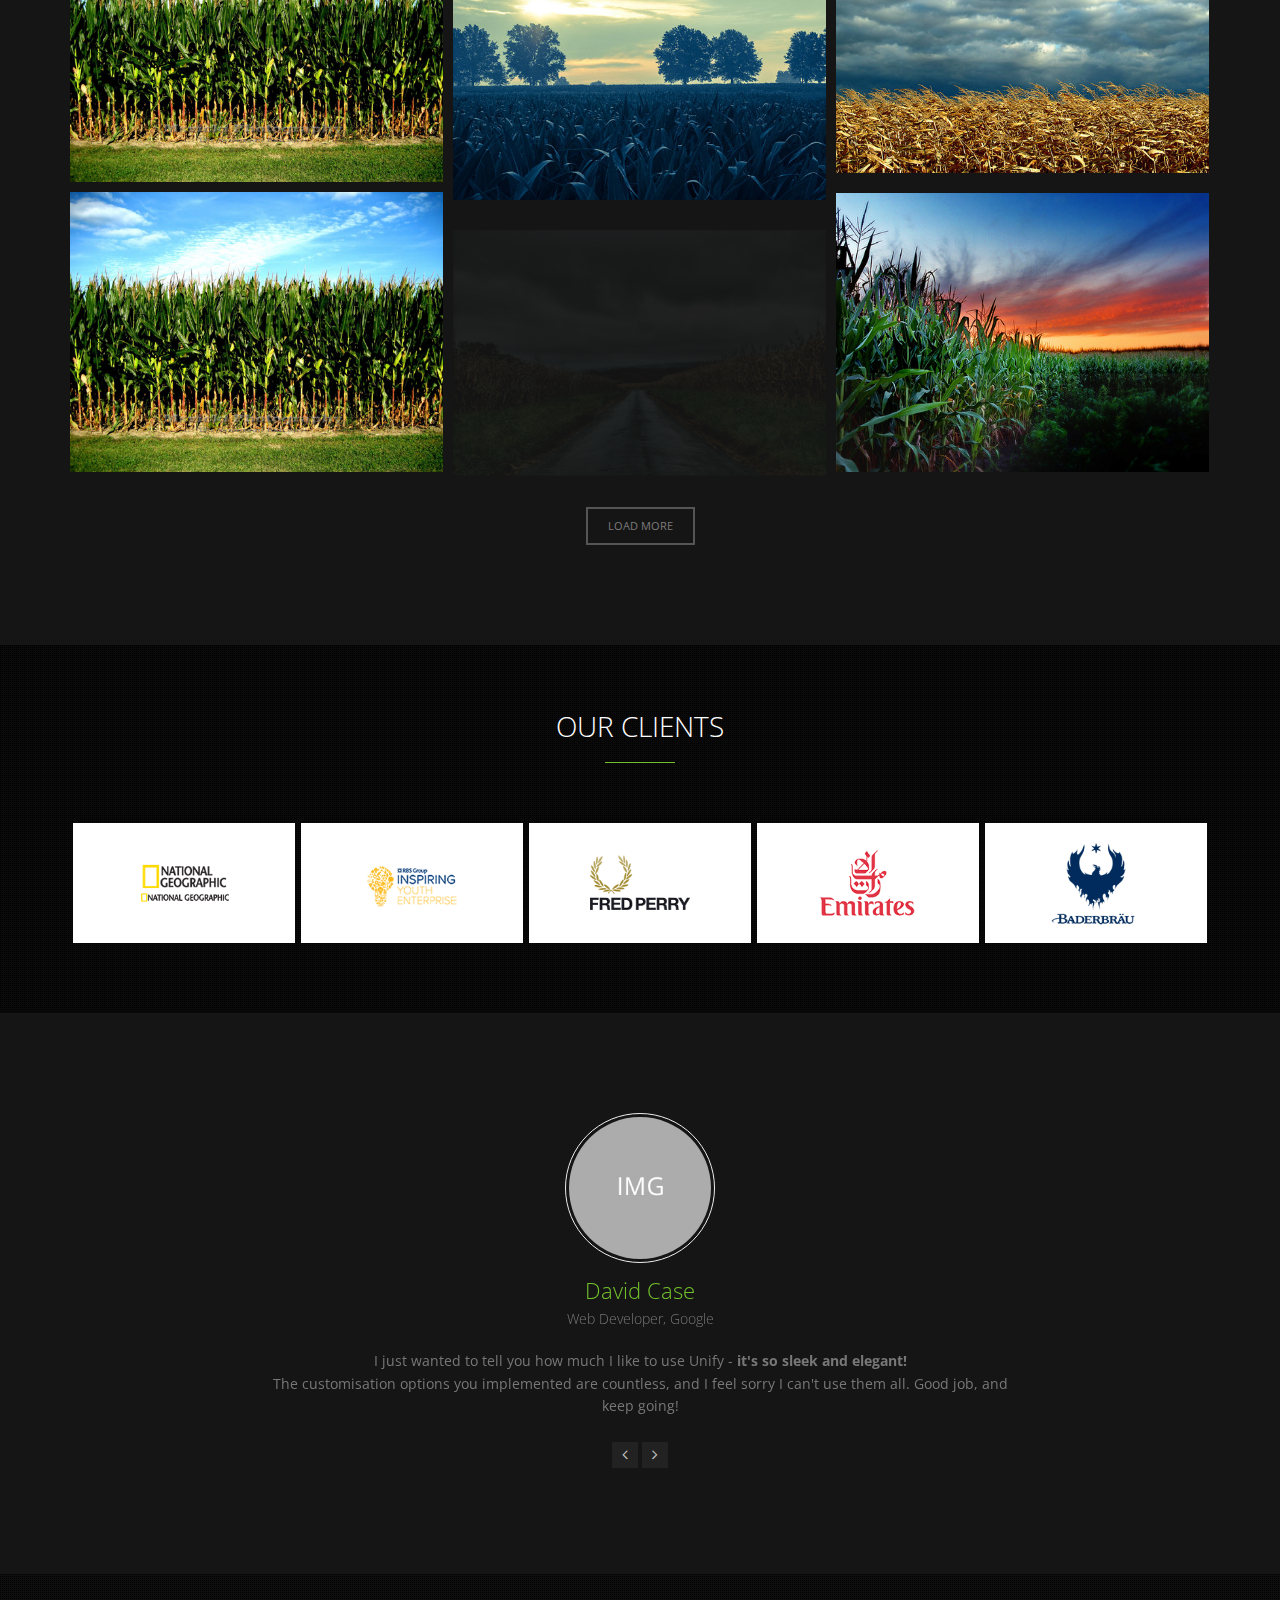
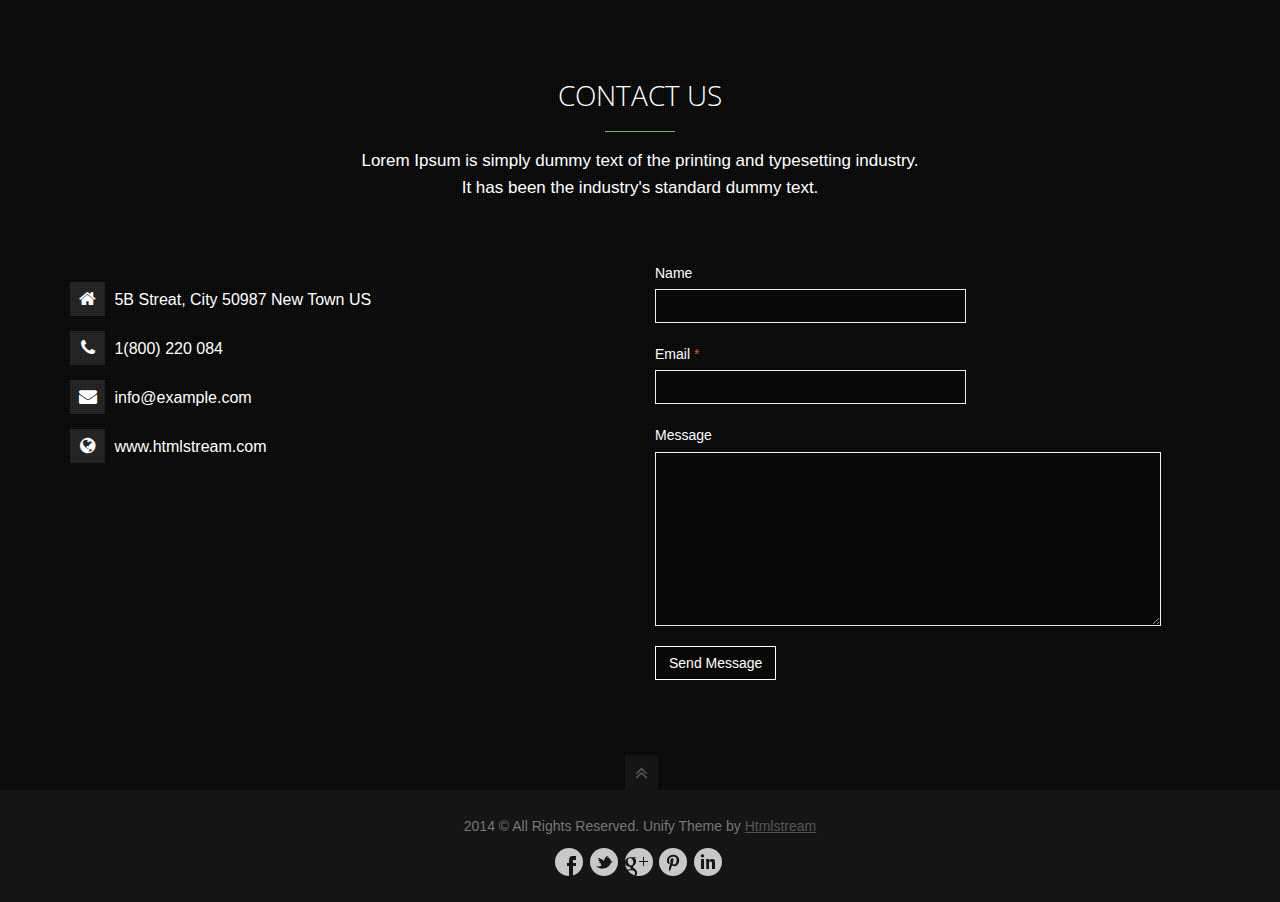
==== commit 3f9b5c37: "Rando: more portfolio work" ====
--- a/dark-page-example.html
+++ b/dark-page-example.html
@@ -584,7 +584,7 @@
                 </div>
                 <div class="col-md-4">
                     <div class="news-v1-in">
-                        <img class="img-responsive" src="assets/img/contents/img3.jpg" alt="">
+                        <img class="img-responsive" src="assets/img/portfolio/BillSchaibleCorn2015.jpg" alt="">
                         <h3><a href="#">Focused on helping our clients to build a successful business</a></h3>
                         <p>At vero eos et accusamus et iusto odio dignissimos ducimus qui blanditiis praesentium voluptatum deleniti atque corrupti quos dolores.</p>
                         <ul class="list-inline news-v1-info">
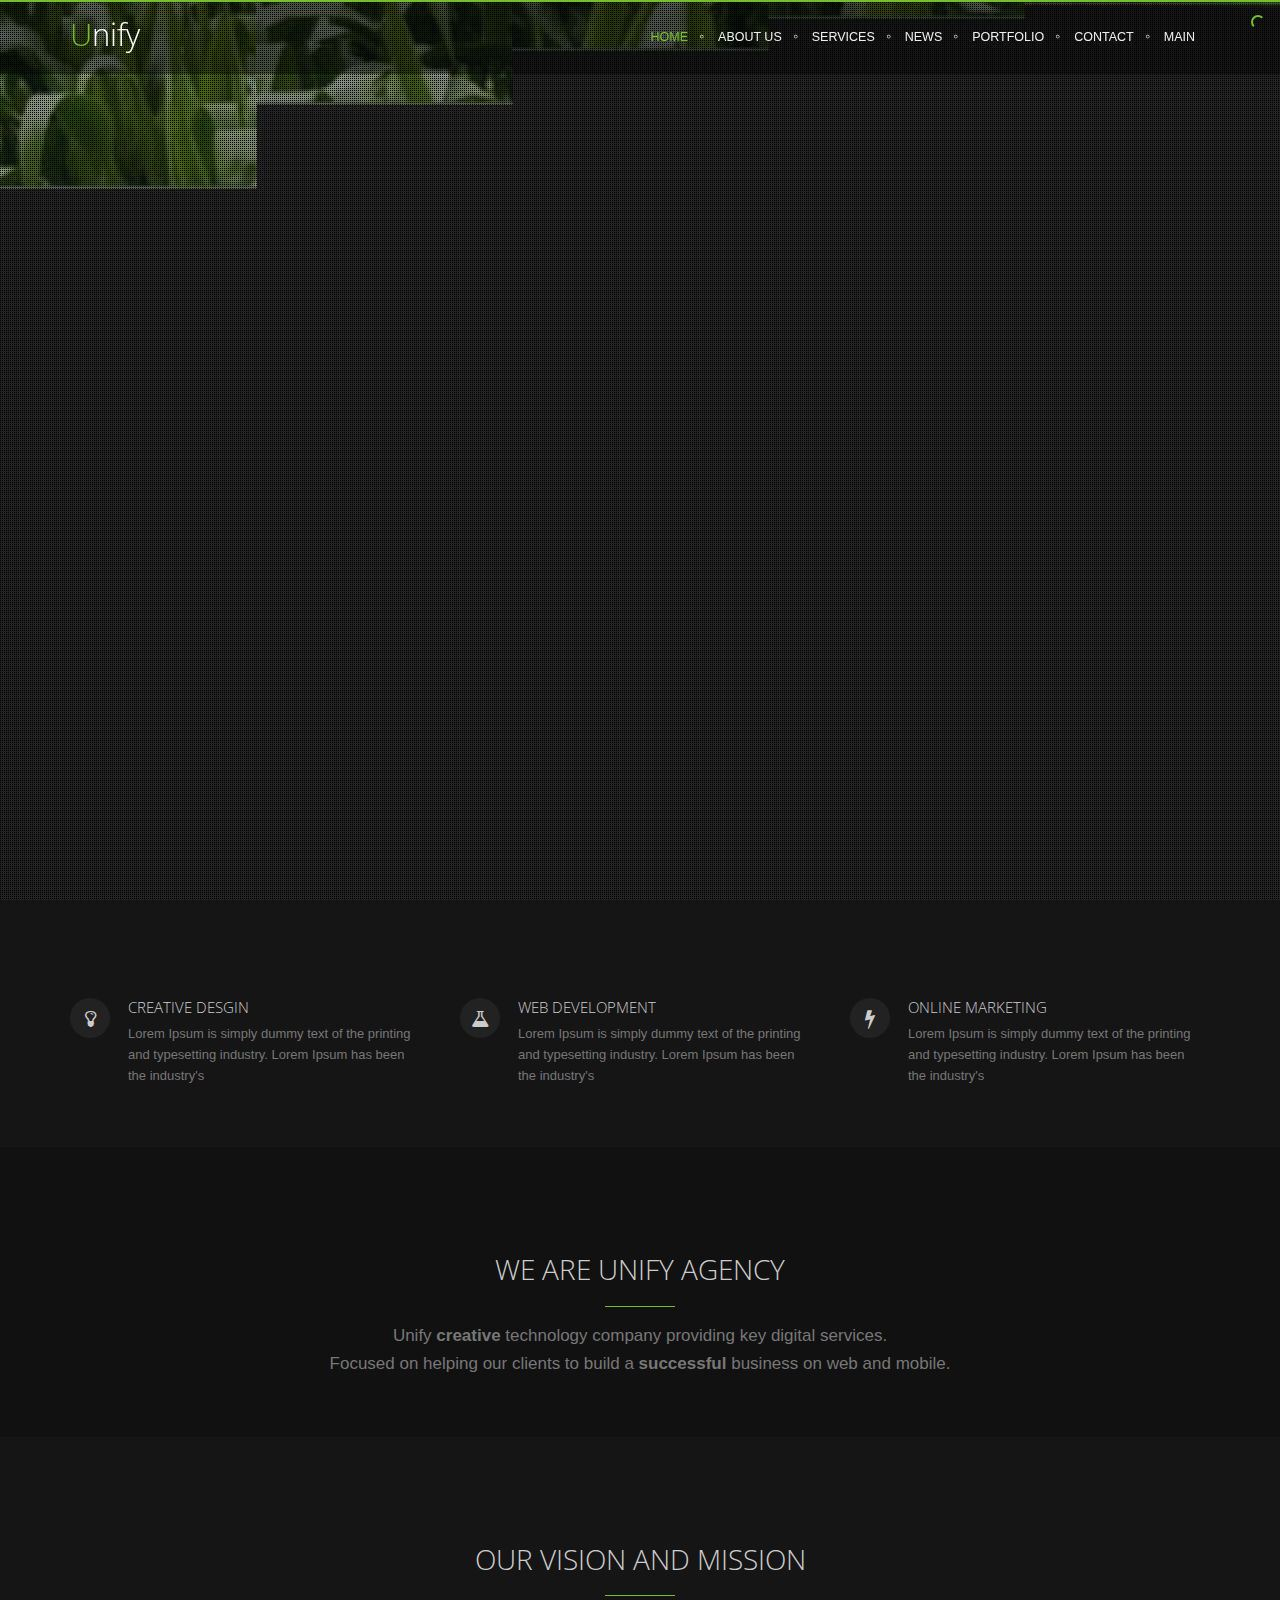
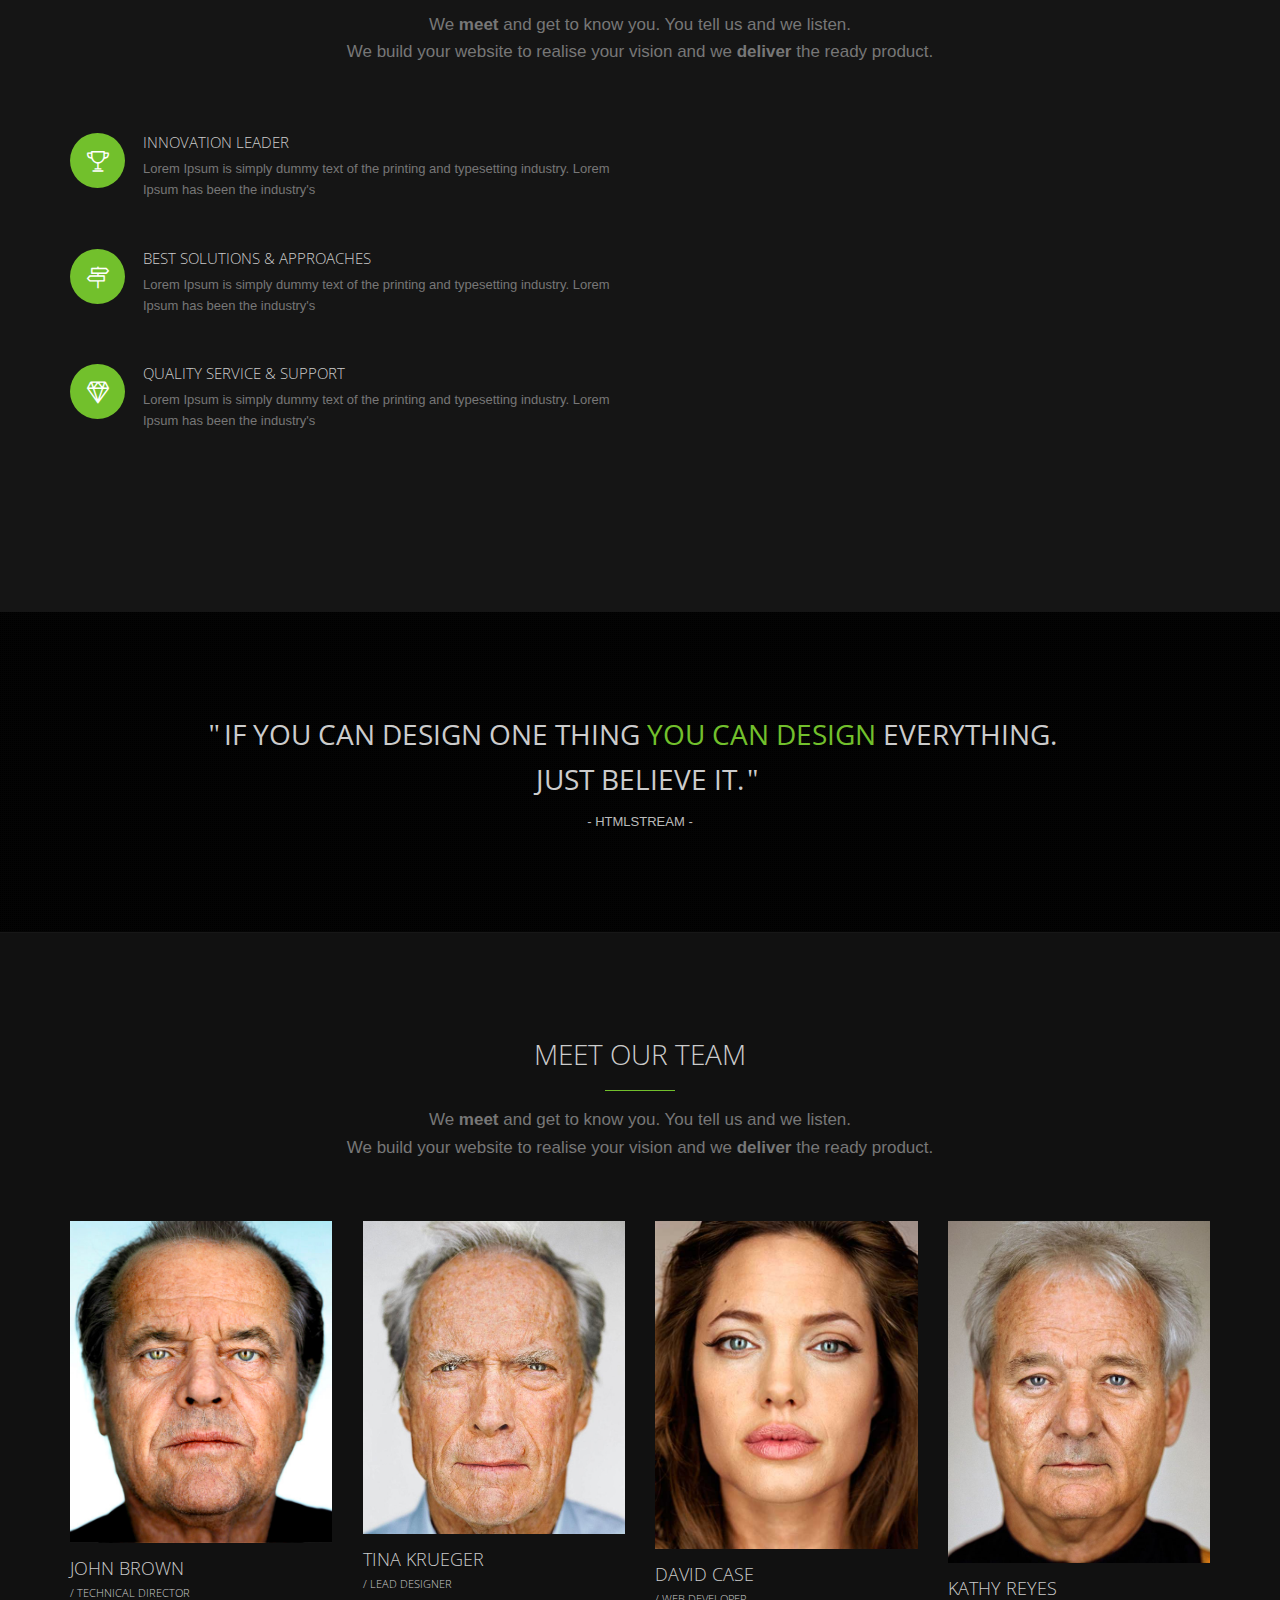
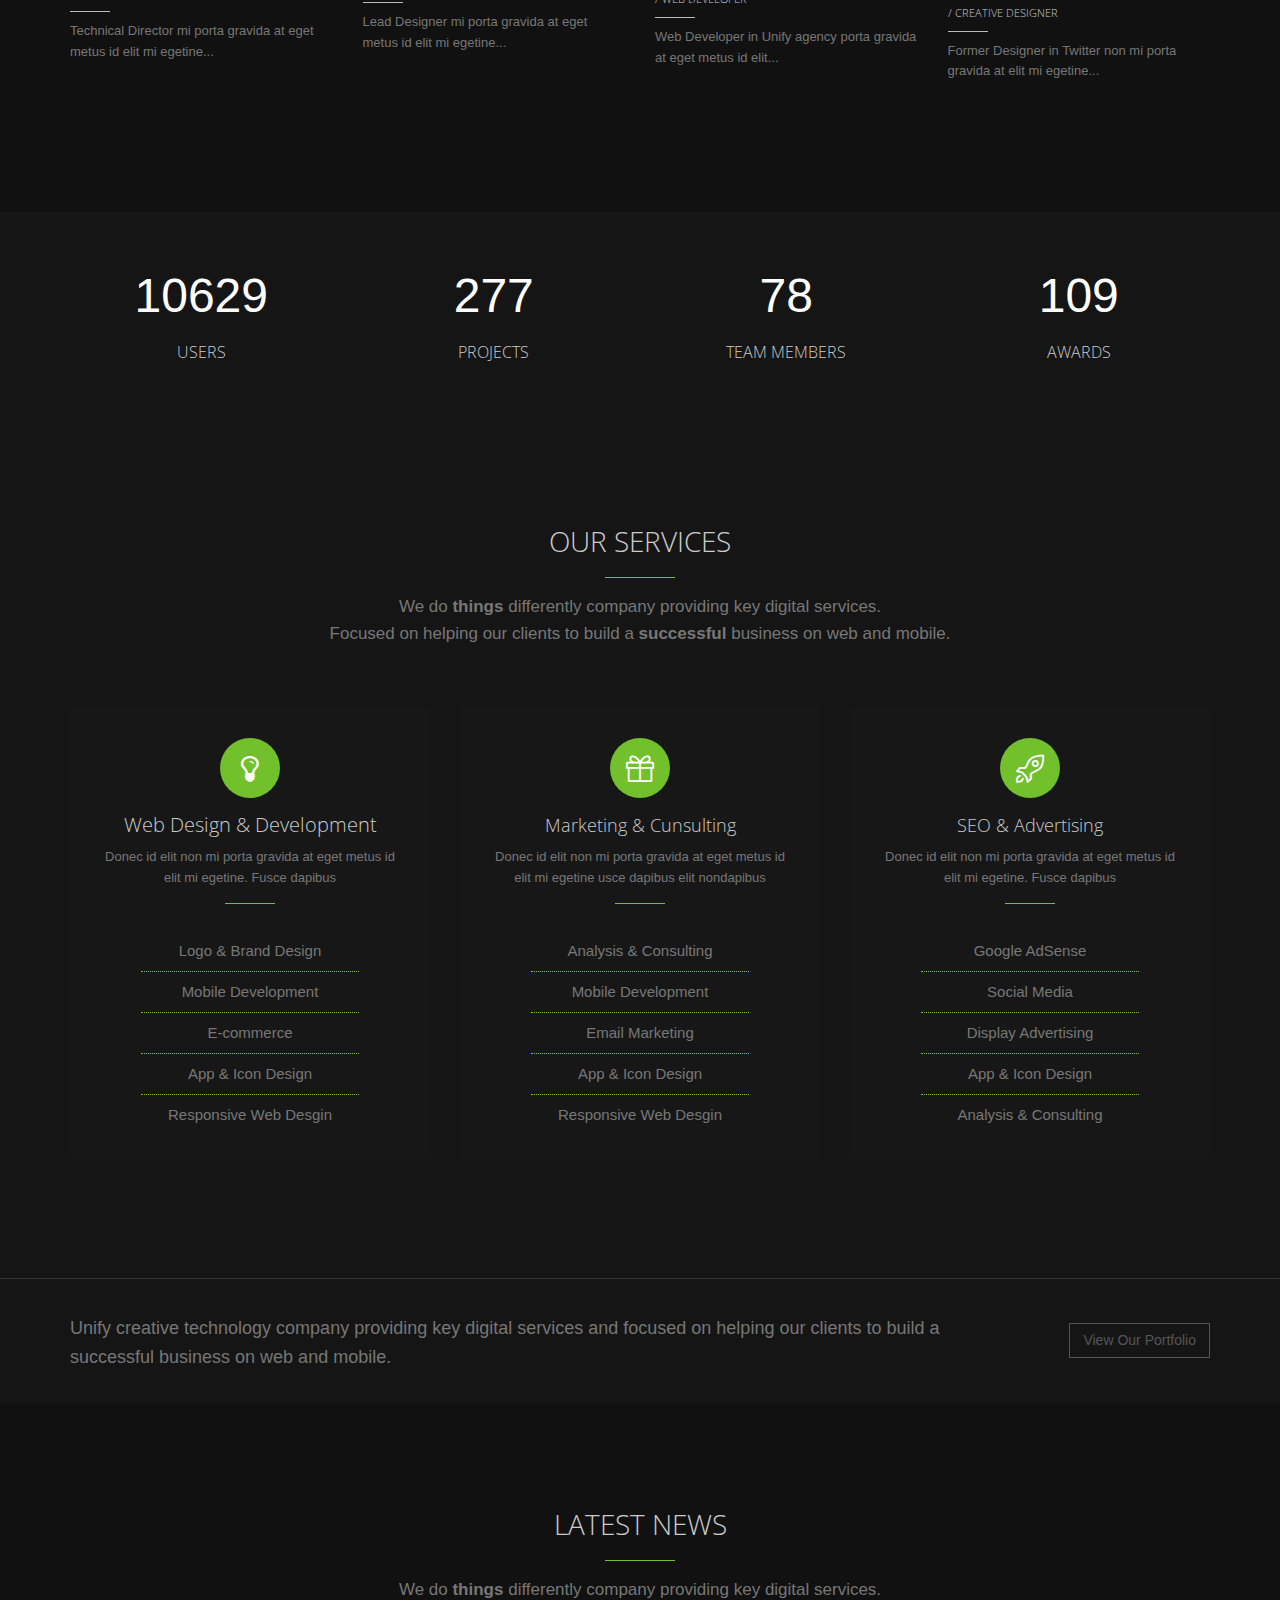
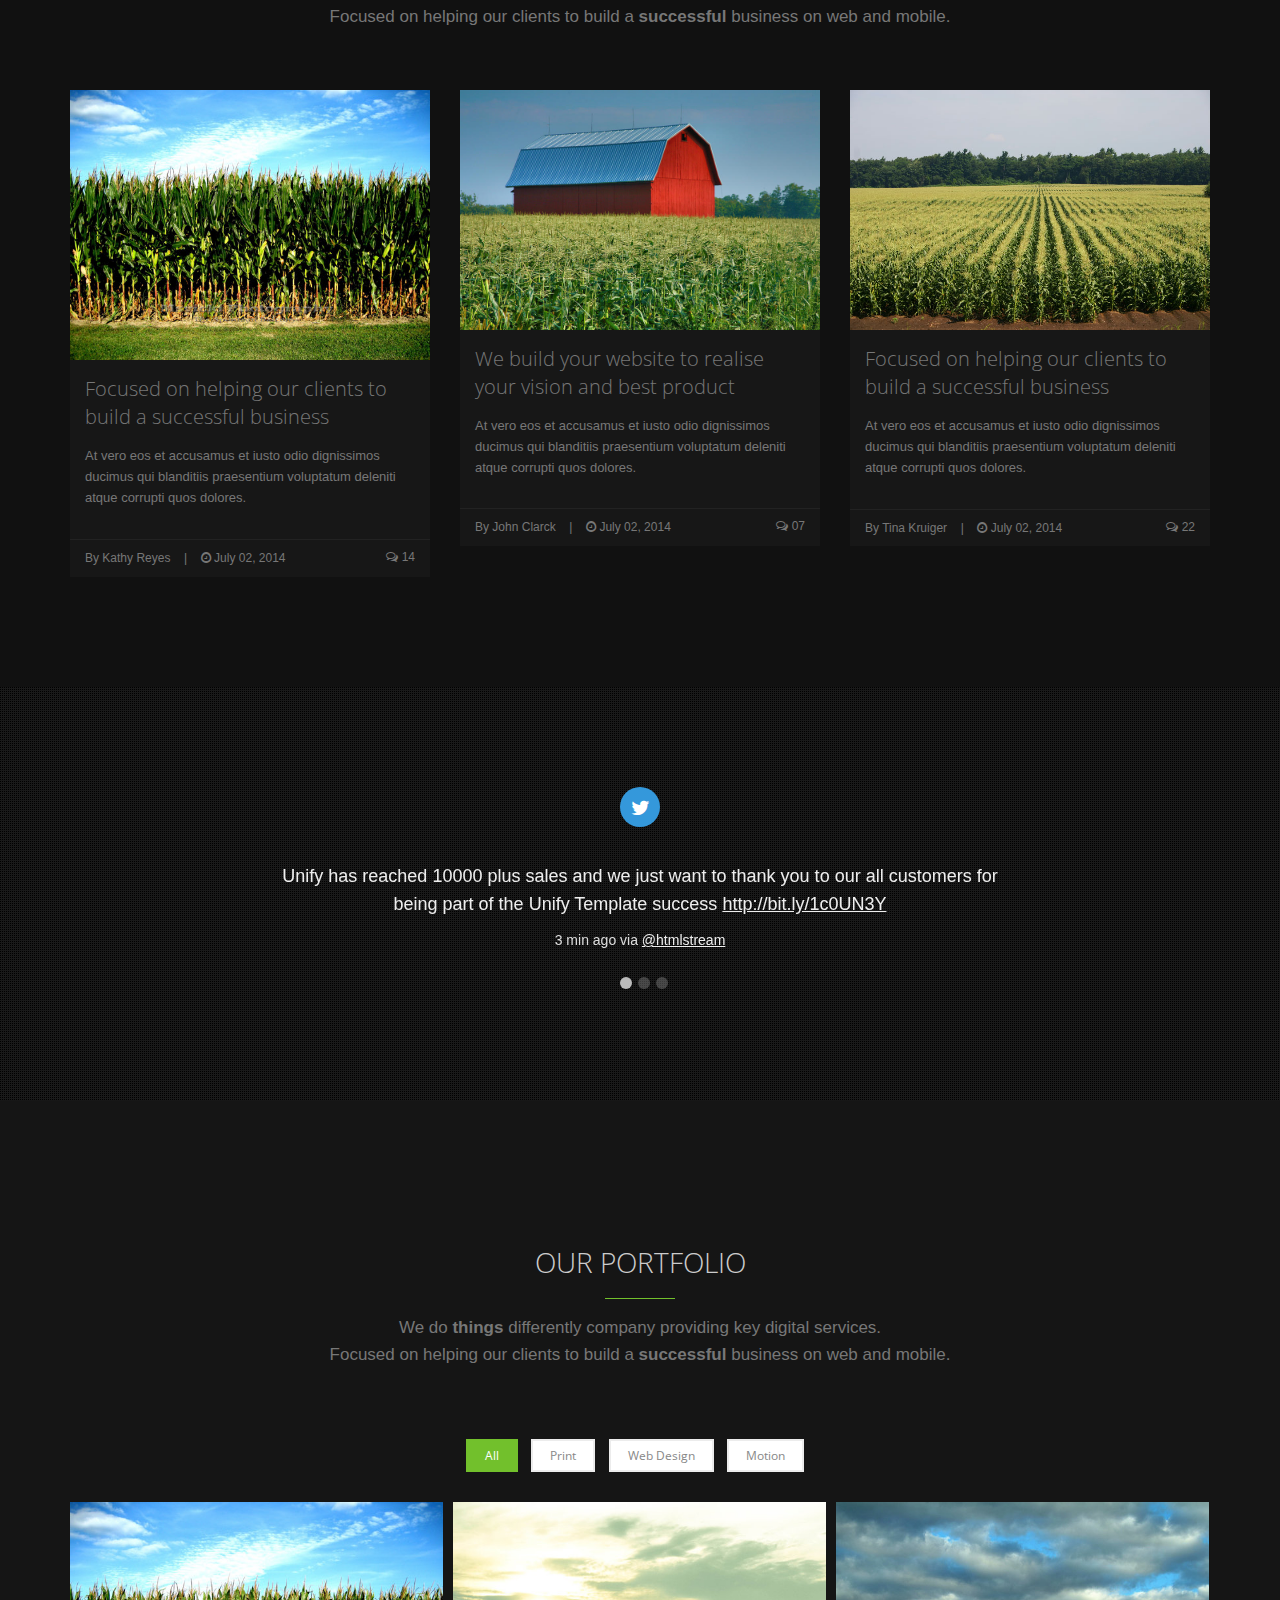
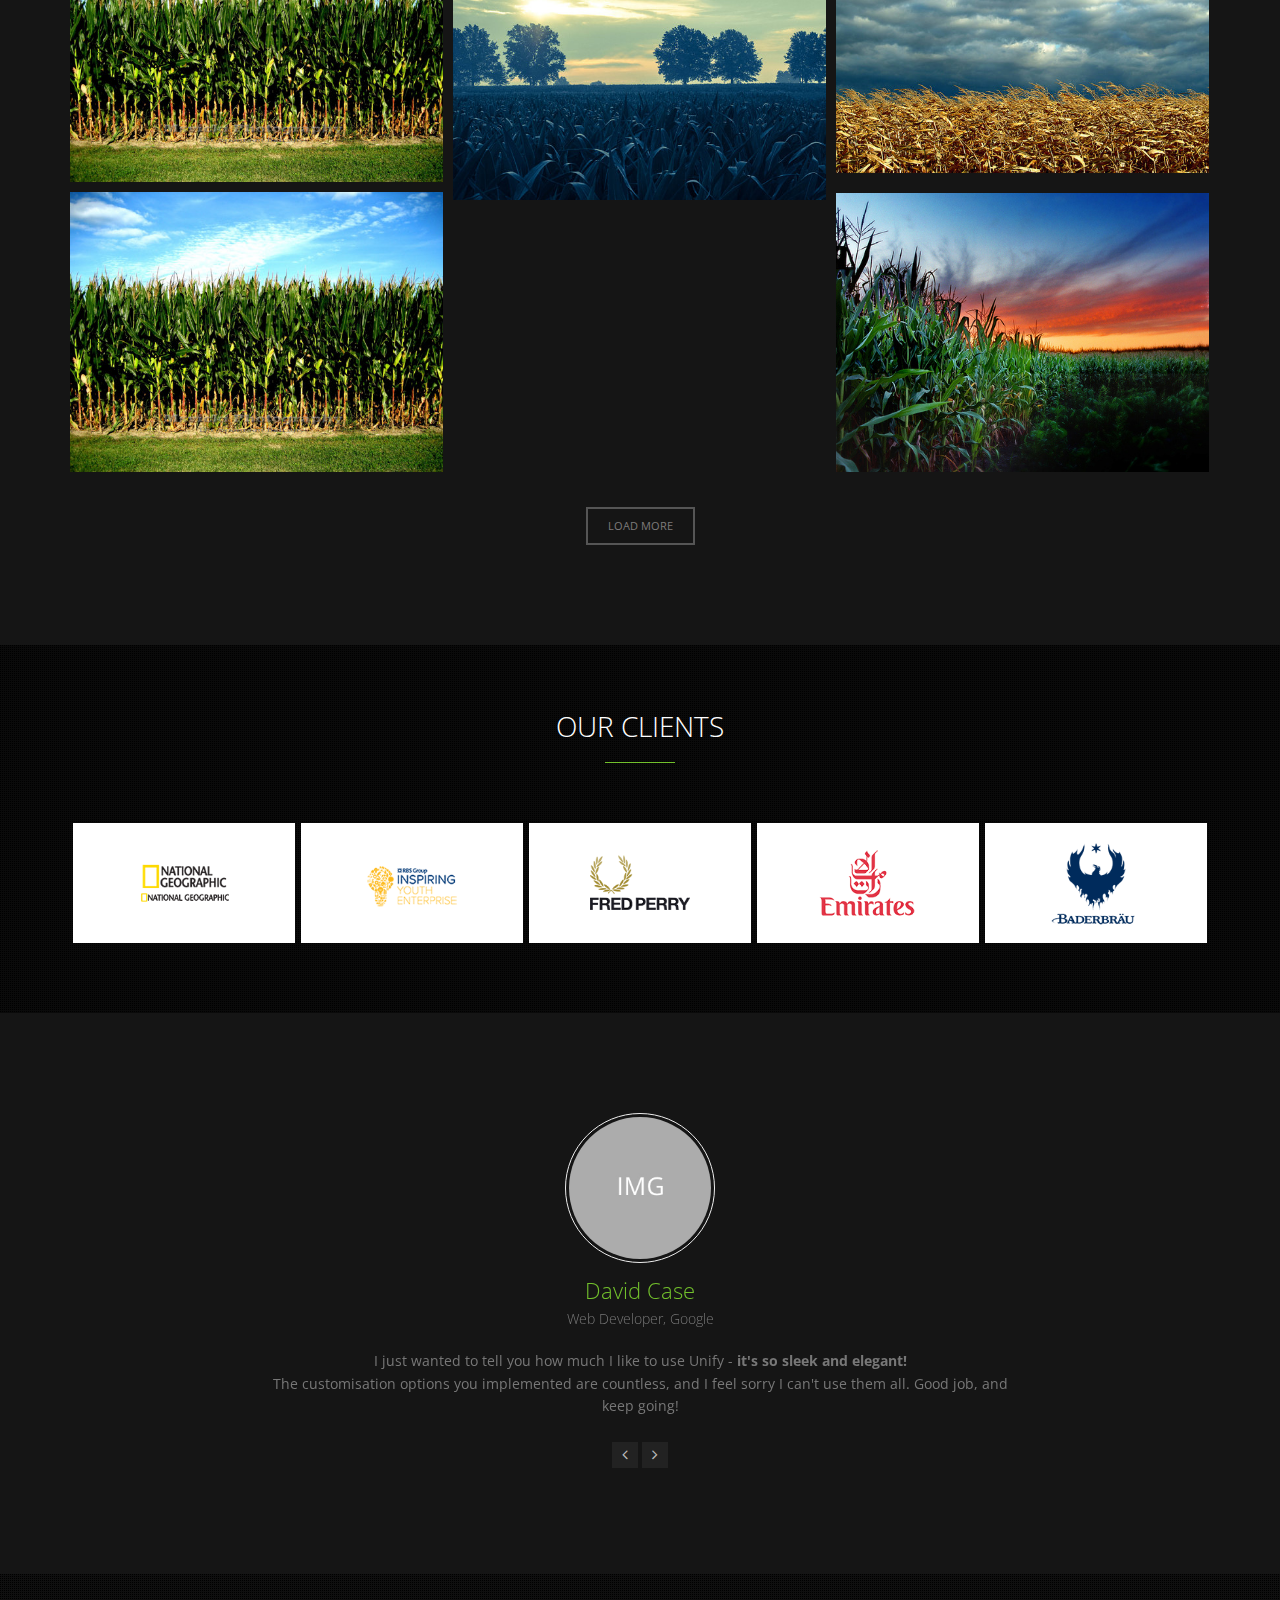
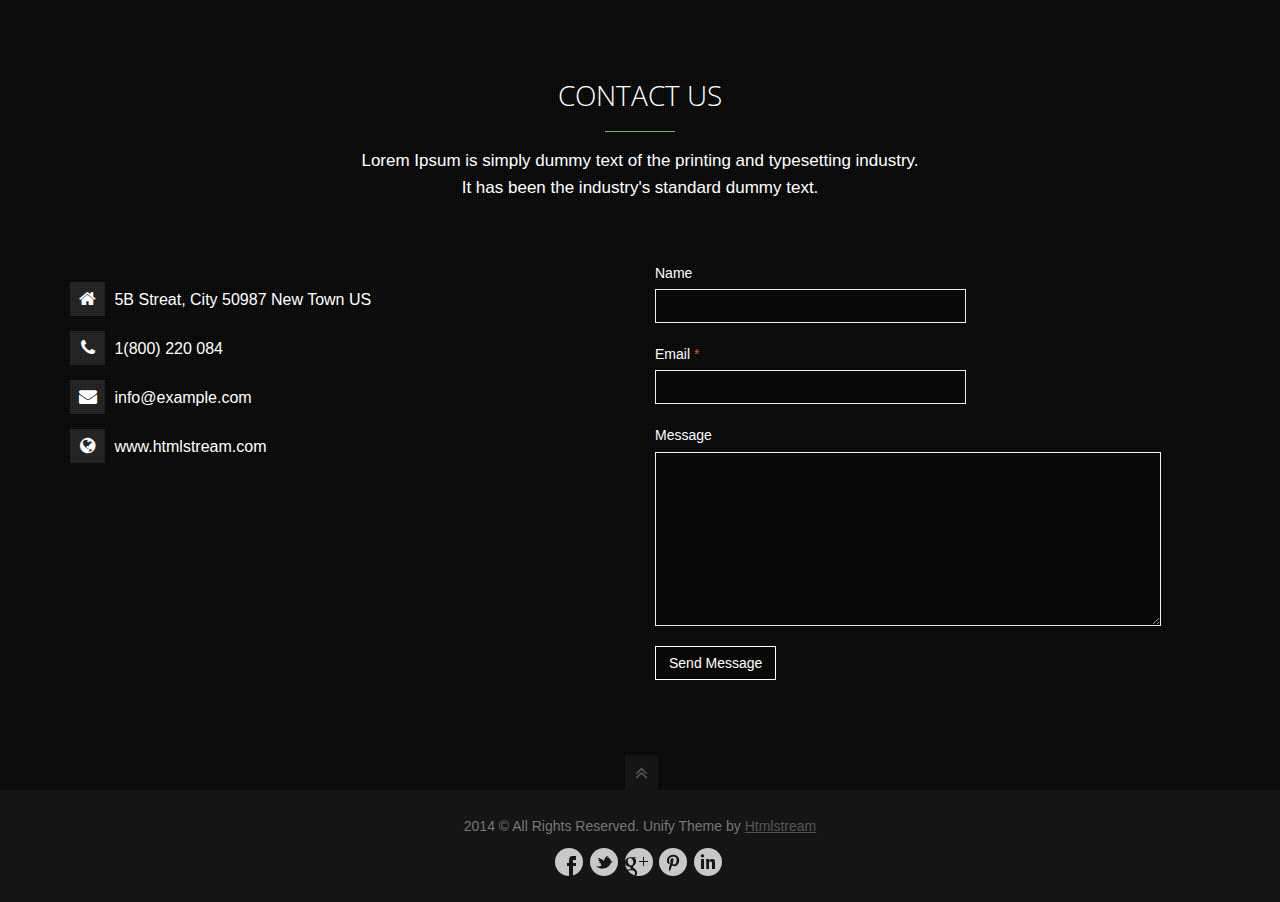
==== commit e348fffe: "Rando: more portfolio work" ====
--- a/dark-page-example.html
+++ b/dark-page-example.html
@@ -571,7 +571,7 @@
                 </div>
                 <div class="col-md-4 md-margin-bottom-40">
                     <div class="news-v1-in">
-                        <img class="img-responsive" src="assets/img/contents/img4.jpg" alt="">
+                        <img class="img-responsive" src="assets/img/news/cornfield2.jpg" alt="">
                         <h3><a href="#">We build your website to realise your vision and best product</a></h3>
                         <p>At vero eos et accusamus et iusto odio dignissimos ducimus qui blanditiis praesentium voluptatum deleniti atque corrupti quos dolores.</p>
                         <ul class="list-inline news-v1-info">
